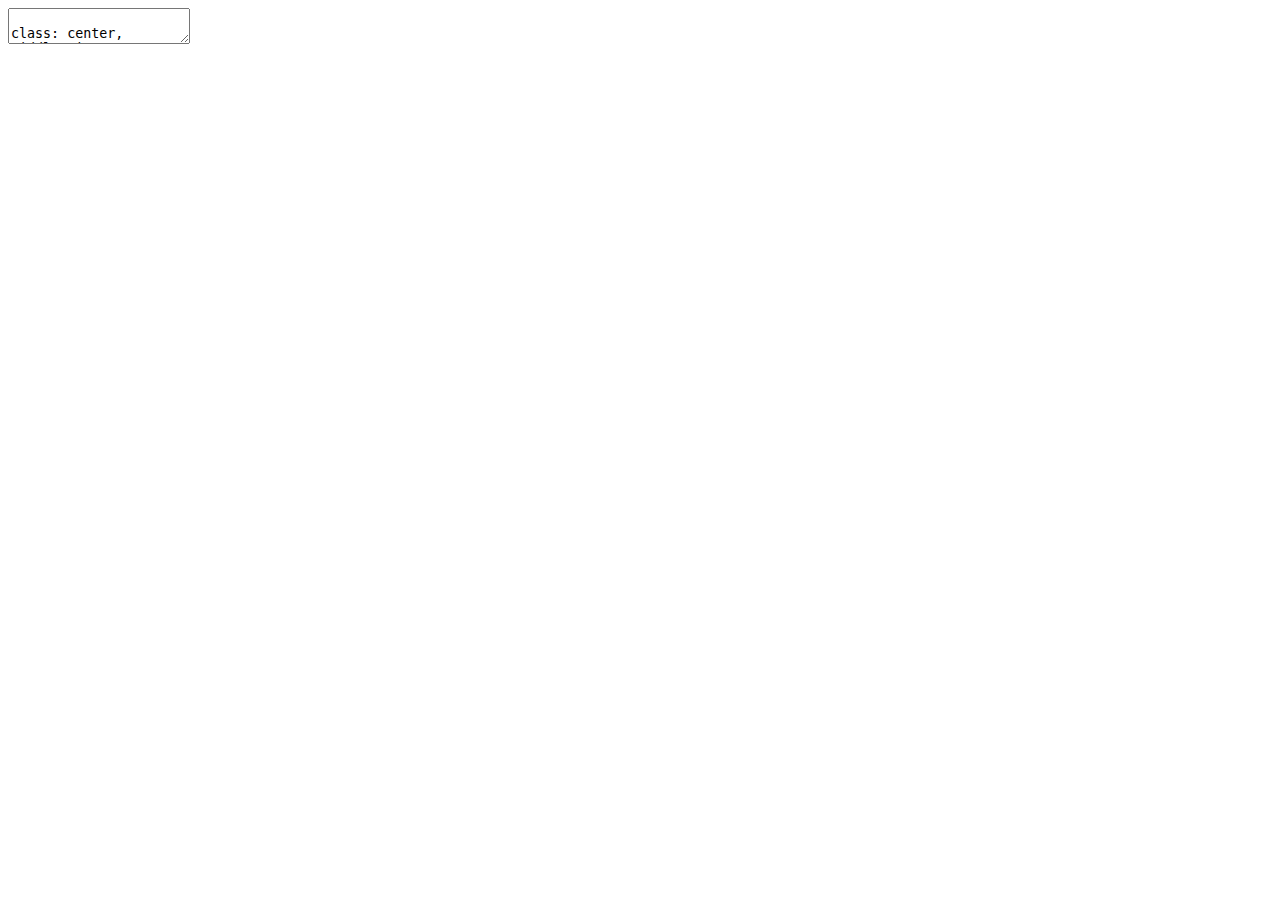
==== lecture_slides/index.html @ ee77949a "update ROC interpretation and add calibration slide" ====
<!DOCTYPE html>
<html lang="" xml:lang="">
  <head>
    <title>Risk Prediction</title>
    <meta charset="utf-8" />
    <meta name="author" content="Albert Henry" />
    <script src="libs/kePrint/kePrint.js"></script>
    <link href="libs/lightable/lightable.css" rel="stylesheet" />
    <link rel="stylesheet" href="xaringan-themer.css" type="text/css" />
  </head>
  <body>
    <textarea id="source">

class: center, middle, inverse
background-color: #1f2430





# .yellow[Risk Prediction]

### .yellow[Advanced Statistical Analysis]

### .yellow[Albert Henry]

&lt;br/&gt;

### .yellow[UCL Institute of Health Informatics]

Online slides (CC BY-SA-NC):

.accent[https://ihi-risk-teaching.netlify.app/]

---
## Learning objectives

This lecture will cover:

- __Deterministic__ and __probabilistic__ methods for prediction

- __2x2 contigency table__

- Measures to evaluate __model performance__ 

- Model validation

in the context of __binary risk prediction__

## Acknowledgements
Materials and data presented are based on previous slides prepared by L. Palla, D. Prieto, and E. Williamson


---
# Scenario

Consider a dataset consisting some variables collected from a group of individuals. We want to predict which individuals develop a certain __binary event `\(Y\)`__ in future.

__Examples__

| Population          | Available data                                                     | Outcome to predict                         |
|---------------------|--------------------------------------------------------------------|--------------------------------------------|
| Surgical patients   | age, sex, comorbidities, medications, severity of disease          | complications after surgery                |
| Covid-19 patients   | age, sex, vaccination status, virus strain, chest X-ray            | ICU admission within 10 days               |
| Healthy individuals | age, sex, lifestyle, socioeconomic status, genetics, lipid profile | myocardial infarction in 10-year follow-up |

---
### Deterministic vs probabilistic prediction

- __Deterministic:__

    - **Classify** each individual into one of the two possible outcomes.
    -  Often used in __(Supervised) Machine Learning__
    
- __Probabilistic:__
  
    - Assign each individual a **probability** of developing the outcome.
    - Often used in __Biostatistics__ and is known as __Risk Prediction*__

Both methods use individual-level data on a set of variables (or __predictors__) to develop a prediction model

.footnote[
__*__Other names: risk prediction model, predictive model, prognostic (or prediction) index or rule, and risk score
]

---
### Diagnostic vs Prognostic prediction
.center[
![:scale 67%](https://www.acpjournals.org/na101/home/literatum/publisher/acp/journals/content/aim/2015/aim.2015.162.issue-1/m14-0698/20200428/images/large/2ff1_box_a_schematic_representation_of_diagnostic_and_prognostic_prediction_modeling_studies.jpeg)

.smaller[Moons KGM, Altman DG, Reitsma JB, et al. Ann Intern Med. 2015 Jan 6;162(1):W1–73.]
]

---
## Example
__Who will develop myocardial infarction in the next 5 years?__


&lt;table class="table table-hover table-striped" style="font-size: 20px; margin-left: auto; margin-right: auto;"&gt;
 &lt;thead&gt;
  &lt;tr&gt;
   &lt;th style="text-align:center;background-color: #bbbbbb !important;"&gt; id &lt;/th&gt;
   &lt;th style="text-align:center;background-color: #bbbbbb !important;"&gt; age &lt;/th&gt;
   &lt;th style="text-align:center;background-color: #bbbbbb !important;"&gt; sex &lt;/th&gt;
   &lt;th style="text-align:center;background-color: #bbbbbb !important;"&gt; diabet &lt;/th&gt;
   &lt;th style="text-align:center;background-color: #bbbbbb !important;"&gt; SBP &lt;/th&gt;
   &lt;th style="text-align:center;background-color: #bbbbbb !important;"&gt; Classify &lt;/th&gt;
   &lt;th style="text-align:center;background-color: #bbbbbb !important;"&gt; Predict &lt;/th&gt;
   &lt;th style="text-align:center;background-color: #bbbbbb !important;"&gt; Observed &lt;/th&gt;
  &lt;/tr&gt;
 &lt;/thead&gt;
&lt;tbody&gt;
  &lt;tr&gt;
   &lt;td style="text-align:center;"&gt; 1 &lt;/td&gt;
   &lt;td style="text-align:center;"&gt; 35 &lt;/td&gt;
   &lt;td style="text-align:center;"&gt; F &lt;/td&gt;
   &lt;td style="text-align:center;"&gt; Yes &lt;/td&gt;
   &lt;td style="text-align:center;"&gt; 145 &lt;/td&gt;
   &lt;td style="text-align:center;"&gt;  &lt;/td&gt;
   &lt;td style="text-align:center;"&gt;  &lt;/td&gt;
   &lt;td style="text-align:center;"&gt;  &lt;/td&gt;
  &lt;/tr&gt;
  &lt;tr&gt;
   &lt;td style="text-align:center;"&gt; 2 &lt;/td&gt;
   &lt;td style="text-align:center;"&gt; 35 &lt;/td&gt;
   &lt;td style="text-align:center;"&gt; M &lt;/td&gt;
   &lt;td style="text-align:center;"&gt; No &lt;/td&gt;
   &lt;td style="text-align:center;"&gt; 130 &lt;/td&gt;
   &lt;td style="text-align:center;"&gt;  &lt;/td&gt;
   &lt;td style="text-align:center;"&gt;  &lt;/td&gt;
   &lt;td style="text-align:center;"&gt;  &lt;/td&gt;
  &lt;/tr&gt;
  &lt;tr&gt;
   &lt;td style="text-align:center;"&gt; 3 &lt;/td&gt;
   &lt;td style="text-align:center;"&gt; 55 &lt;/td&gt;
   &lt;td style="text-align:center;"&gt; F &lt;/td&gt;
   &lt;td style="text-align:center;"&gt; No &lt;/td&gt;
   &lt;td style="text-align:center;"&gt; 115 &lt;/td&gt;
   &lt;td style="text-align:center;"&gt;  &lt;/td&gt;
   &lt;td style="text-align:center;"&gt;  &lt;/td&gt;
   &lt;td style="text-align:center;"&gt;  &lt;/td&gt;
  &lt;/tr&gt;
  &lt;tr&gt;
   &lt;td style="text-align:center;"&gt; 4 &lt;/td&gt;
   &lt;td style="text-align:center;"&gt; 55 &lt;/td&gt;
   &lt;td style="text-align:center;"&gt; M &lt;/td&gt;
   &lt;td style="text-align:center;"&gt; Yes &lt;/td&gt;
   &lt;td style="text-align:center;"&gt; 170 &lt;/td&gt;
   &lt;td style="text-align:center;"&gt;  &lt;/td&gt;
   &lt;td style="text-align:center;"&gt;  &lt;/td&gt;
   &lt;td style="text-align:center;"&gt;  &lt;/td&gt;
  &lt;/tr&gt;
  &lt;tr&gt;
   &lt;td style="text-align:center;"&gt; 5 &lt;/td&gt;
   &lt;td style="text-align:center;"&gt; 65 &lt;/td&gt;
   &lt;td style="text-align:center;"&gt; F &lt;/td&gt;
   &lt;td style="text-align:center;"&gt; No &lt;/td&gt;
   &lt;td style="text-align:center;"&gt; 135 &lt;/td&gt;
   &lt;td style="text-align:center;"&gt;  &lt;/td&gt;
   &lt;td style="text-align:center;"&gt;  &lt;/td&gt;
   &lt;td style="text-align:center;"&gt;  &lt;/td&gt;
  &lt;/tr&gt;
  &lt;tr&gt;
   &lt;td style="text-align:center;"&gt; 6 &lt;/td&gt;
   &lt;td style="text-align:center;"&gt; 65 &lt;/td&gt;
   &lt;td style="text-align:center;"&gt; M &lt;/td&gt;
   &lt;td style="text-align:center;"&gt; Yes &lt;/td&gt;
   &lt;td style="text-align:center;"&gt; 140 &lt;/td&gt;
   &lt;td style="text-align:center;"&gt;  &lt;/td&gt;
   &lt;td style="text-align:center;"&gt;  &lt;/td&gt;
   &lt;td style="text-align:center;"&gt;  &lt;/td&gt;
  &lt;/tr&gt;
  &lt;tr&gt;
   &lt;td style="text-align:center;"&gt; 7 &lt;/td&gt;
   &lt;td style="text-align:center;"&gt; 75 &lt;/td&gt;
   &lt;td style="text-align:center;"&gt; M &lt;/td&gt;
   &lt;td style="text-align:center;"&gt; Yes &lt;/td&gt;
   &lt;td style="text-align:center;"&gt; 160 &lt;/td&gt;
   &lt;td style="text-align:center;"&gt;  &lt;/td&gt;
   &lt;td style="text-align:center;"&gt;  &lt;/td&gt;
   &lt;td style="text-align:center;"&gt;  &lt;/td&gt;
  &lt;/tr&gt;
  &lt;tr&gt;
   &lt;td style="text-align:center;"&gt; 8 &lt;/td&gt;
   &lt;td style="text-align:center;"&gt; 75 &lt;/td&gt;
   &lt;td style="text-align:center;"&gt; F &lt;/td&gt;
   &lt;td style="text-align:center;"&gt; No &lt;/td&gt;
   &lt;td style="text-align:center;"&gt; 130 &lt;/td&gt;
   &lt;td style="text-align:center;"&gt;  &lt;/td&gt;
   &lt;td style="text-align:center;"&gt;  &lt;/td&gt;
   &lt;td style="text-align:center;"&gt;  &lt;/td&gt;
  &lt;/tr&gt;
  &lt;tr&gt;
   &lt;td style="text-align:center;"&gt; 9 &lt;/td&gt;
   &lt;td style="text-align:center;"&gt; 85 &lt;/td&gt;
   &lt;td style="text-align:center;"&gt; F &lt;/td&gt;
   &lt;td style="text-align:center;"&gt; Yes &lt;/td&gt;
   &lt;td style="text-align:center;"&gt; 130 &lt;/td&gt;
   &lt;td style="text-align:center;"&gt;  &lt;/td&gt;
   &lt;td style="text-align:center;"&gt;  &lt;/td&gt;
   &lt;td style="text-align:center;"&gt;  &lt;/td&gt;
  &lt;/tr&gt;
  &lt;tr&gt;
   &lt;td style="text-align:center;"&gt; 10 &lt;/td&gt;
   &lt;td style="text-align:center;"&gt; 85 &lt;/td&gt;
   &lt;td style="text-align:center;"&gt; M &lt;/td&gt;
   &lt;td style="text-align:center;"&gt; No &lt;/td&gt;
   &lt;td style="text-align:center;"&gt; 160 &lt;/td&gt;
   &lt;td style="text-align:center;"&gt;  &lt;/td&gt;
   &lt;td style="text-align:center;"&gt;  &lt;/td&gt;
   &lt;td style="text-align:center;"&gt;  &lt;/td&gt;
  &lt;/tr&gt;
&lt;/tbody&gt;
&lt;/table&gt;

---
## Deterministic classification

Suppose we have a pre-calculated deterministic classification model `C`:

`C(age, sex, diabet, SBP) = 0 or 1`

&lt;table class="table table-hover table-striped" style="font-size: 20px; margin-left: auto; margin-right: auto;"&gt;
 &lt;thead&gt;
  &lt;tr&gt;
   &lt;th style="text-align:center;background-color: #bbbbbb !important;"&gt; id &lt;/th&gt;
   &lt;th style="text-align:center;background-color: #bbbbbb !important;"&gt; age &lt;/th&gt;
   &lt;th style="text-align:center;background-color: #bbbbbb !important;"&gt; sex &lt;/th&gt;
   &lt;th style="text-align:center;background-color: #bbbbbb !important;"&gt; diabet &lt;/th&gt;
   &lt;th style="text-align:center;background-color: #bbbbbb !important;"&gt; SBP &lt;/th&gt;
   &lt;th style="text-align:center;background-color: #bbbbbb !important;"&gt; Classify &lt;/th&gt;
   &lt;th style="text-align:center;background-color: #bbbbbb !important;"&gt; Predict &lt;/th&gt;
   &lt;th style="text-align:center;background-color: #bbbbbb !important;"&gt; Observed &lt;/th&gt;
  &lt;/tr&gt;
 &lt;/thead&gt;
&lt;tbody&gt;
  &lt;tr&gt;
   &lt;td style="text-align:center;"&gt; 1 &lt;/td&gt;
   &lt;td style="text-align:center;"&gt; 35 &lt;/td&gt;
   &lt;td style="text-align:center;"&gt; F &lt;/td&gt;
   &lt;td style="text-align:center;"&gt; Yes &lt;/td&gt;
   &lt;td style="text-align:center;"&gt; 145 &lt;/td&gt;
   &lt;td style="text-align:center;font-weight: bold;color: #0f4c81 !important;"&gt; No &lt;/td&gt;
   &lt;td style="text-align:center;"&gt;  &lt;/td&gt;
   &lt;td style="text-align:center;"&gt;  &lt;/td&gt;
  &lt;/tr&gt;
  &lt;tr&gt;
   &lt;td style="text-align:center;"&gt; 2 &lt;/td&gt;
   &lt;td style="text-align:center;"&gt; 35 &lt;/td&gt;
   &lt;td style="text-align:center;"&gt; M &lt;/td&gt;
   &lt;td style="text-align:center;"&gt; No &lt;/td&gt;
   &lt;td style="text-align:center;"&gt; 130 &lt;/td&gt;
   &lt;td style="text-align:center;font-weight: bold;color: #0f4c81 !important;"&gt; No &lt;/td&gt;
   &lt;td style="text-align:center;"&gt;  &lt;/td&gt;
   &lt;td style="text-align:center;"&gt;  &lt;/td&gt;
  &lt;/tr&gt;
  &lt;tr&gt;
   &lt;td style="text-align:center;"&gt; 3 &lt;/td&gt;
   &lt;td style="text-align:center;"&gt; 55 &lt;/td&gt;
   &lt;td style="text-align:center;"&gt; F &lt;/td&gt;
   &lt;td style="text-align:center;"&gt; No &lt;/td&gt;
   &lt;td style="text-align:center;"&gt; 115 &lt;/td&gt;
   &lt;td style="text-align:center;font-weight: bold;color: #0f4c81 !important;"&gt; No &lt;/td&gt;
   &lt;td style="text-align:center;"&gt;  &lt;/td&gt;
   &lt;td style="text-align:center;"&gt;  &lt;/td&gt;
  &lt;/tr&gt;
  &lt;tr&gt;
   &lt;td style="text-align:center;"&gt; 4 &lt;/td&gt;
   &lt;td style="text-align:center;"&gt; 55 &lt;/td&gt;
   &lt;td style="text-align:center;"&gt; M &lt;/td&gt;
   &lt;td style="text-align:center;"&gt; Yes &lt;/td&gt;
   &lt;td style="text-align:center;"&gt; 170 &lt;/td&gt;
   &lt;td style="text-align:center;font-weight: bold;color: #0f4c81 !important;"&gt; Yes &lt;/td&gt;
   &lt;td style="text-align:center;"&gt;  &lt;/td&gt;
   &lt;td style="text-align:center;"&gt;  &lt;/td&gt;
  &lt;/tr&gt;
  &lt;tr&gt;
   &lt;td style="text-align:center;"&gt; 5 &lt;/td&gt;
   &lt;td style="text-align:center;"&gt; 65 &lt;/td&gt;
   &lt;td style="text-align:center;"&gt; F &lt;/td&gt;
   &lt;td style="text-align:center;"&gt; No &lt;/td&gt;
   &lt;td style="text-align:center;"&gt; 135 &lt;/td&gt;
   &lt;td style="text-align:center;font-weight: bold;color: #0f4c81 !important;"&gt; No &lt;/td&gt;
   &lt;td style="text-align:center;"&gt;  &lt;/td&gt;
   &lt;td style="text-align:center;"&gt;  &lt;/td&gt;
  &lt;/tr&gt;
  &lt;tr&gt;
   &lt;td style="text-align:center;"&gt; 6 &lt;/td&gt;
   &lt;td style="text-align:center;"&gt; 65 &lt;/td&gt;
   &lt;td style="text-align:center;"&gt; M &lt;/td&gt;
   &lt;td style="text-align:center;"&gt; Yes &lt;/td&gt;
   &lt;td style="text-align:center;"&gt; 140 &lt;/td&gt;
   &lt;td style="text-align:center;font-weight: bold;color: #0f4c81 !important;"&gt; Yes &lt;/td&gt;
   &lt;td style="text-align:center;"&gt;  &lt;/td&gt;
   &lt;td style="text-align:center;"&gt;  &lt;/td&gt;
  &lt;/tr&gt;
  &lt;tr&gt;
   &lt;td style="text-align:center;"&gt; 7 &lt;/td&gt;
   &lt;td style="text-align:center;"&gt; 75 &lt;/td&gt;
   &lt;td style="text-align:center;"&gt; M &lt;/td&gt;
   &lt;td style="text-align:center;"&gt; Yes &lt;/td&gt;
   &lt;td style="text-align:center;"&gt; 160 &lt;/td&gt;
   &lt;td style="text-align:center;font-weight: bold;color: #0f4c81 !important;"&gt; Yes &lt;/td&gt;
   &lt;td style="text-align:center;"&gt;  &lt;/td&gt;
   &lt;td style="text-align:center;"&gt;  &lt;/td&gt;
  &lt;/tr&gt;
  &lt;tr&gt;
   &lt;td style="text-align:center;"&gt; 8 &lt;/td&gt;
   &lt;td style="text-align:center;"&gt; 75 &lt;/td&gt;
   &lt;td style="text-align:center;"&gt; F &lt;/td&gt;
   &lt;td style="text-align:center;"&gt; No &lt;/td&gt;
   &lt;td style="text-align:center;"&gt; 130 &lt;/td&gt;
   &lt;td style="text-align:center;font-weight: bold;color: #0f4c81 !important;"&gt; No &lt;/td&gt;
   &lt;td style="text-align:center;"&gt;  &lt;/td&gt;
   &lt;td style="text-align:center;"&gt;  &lt;/td&gt;
  &lt;/tr&gt;
  &lt;tr&gt;
   &lt;td style="text-align:center;"&gt; 9 &lt;/td&gt;
   &lt;td style="text-align:center;"&gt; 85 &lt;/td&gt;
   &lt;td style="text-align:center;"&gt; F &lt;/td&gt;
   &lt;td style="text-align:center;"&gt; Yes &lt;/td&gt;
   &lt;td style="text-align:center;"&gt; 130 &lt;/td&gt;
   &lt;td style="text-align:center;font-weight: bold;color: #0f4c81 !important;"&gt; Yes &lt;/td&gt;
   &lt;td style="text-align:center;"&gt;  &lt;/td&gt;
   &lt;td style="text-align:center;"&gt;  &lt;/td&gt;
  &lt;/tr&gt;
  &lt;tr&gt;
   &lt;td style="text-align:center;"&gt; 10 &lt;/td&gt;
   &lt;td style="text-align:center;"&gt; 85 &lt;/td&gt;
   &lt;td style="text-align:center;"&gt; M &lt;/td&gt;
   &lt;td style="text-align:center;"&gt; No &lt;/td&gt;
   &lt;td style="text-align:center;"&gt; 160 &lt;/td&gt;
   &lt;td style="text-align:center;font-weight: bold;color: #0f4c81 !important;"&gt; Yes &lt;/td&gt;
   &lt;td style="text-align:center;"&gt;  &lt;/td&gt;
   &lt;td style="text-align:center;"&gt;  &lt;/td&gt;
  &lt;/tr&gt;
&lt;/tbody&gt;
&lt;/table&gt;
---
## Probabilistic prediction

Suppose we have a pre-calculated probabilistic prediction model `P`:

`P(age, sex, diabet, SBP) = [0, 1]`

&lt;table class="table table-hover table-striped" style="font-size: 20px; margin-left: auto; margin-right: auto;"&gt;
 &lt;thead&gt;
  &lt;tr&gt;
   &lt;th style="text-align:center;background-color: #bbbbbb !important;"&gt; id &lt;/th&gt;
   &lt;th style="text-align:center;background-color: #bbbbbb !important;"&gt; age &lt;/th&gt;
   &lt;th style="text-align:center;background-color: #bbbbbb !important;"&gt; sex &lt;/th&gt;
   &lt;th style="text-align:center;background-color: #bbbbbb !important;"&gt; diabet &lt;/th&gt;
   &lt;th style="text-align:center;background-color: #bbbbbb !important;"&gt; SBP &lt;/th&gt;
   &lt;th style="text-align:center;background-color: #bbbbbb !important;"&gt; Classify &lt;/th&gt;
   &lt;th style="text-align:center;background-color: #bbbbbb !important;"&gt; Predict &lt;/th&gt;
   &lt;th style="text-align:center;background-color: #bbbbbb !important;"&gt; Observed &lt;/th&gt;
  &lt;/tr&gt;
 &lt;/thead&gt;
&lt;tbody&gt;
  &lt;tr&gt;
   &lt;td style="text-align:center;"&gt; 1 &lt;/td&gt;
   &lt;td style="text-align:center;"&gt; 35 &lt;/td&gt;
   &lt;td style="text-align:center;"&gt; F &lt;/td&gt;
   &lt;td style="text-align:center;"&gt; Yes &lt;/td&gt;
   &lt;td style="text-align:center;"&gt; 145 &lt;/td&gt;
   &lt;td style="text-align:center;font-weight: bold;color: #0f4c81 !important;"&gt; No &lt;/td&gt;
   &lt;td style="text-align:center;font-weight: bold;color: #0f4c81 !important;"&gt; 0.15 &lt;/td&gt;
   &lt;td style="text-align:center;"&gt;  &lt;/td&gt;
  &lt;/tr&gt;
  &lt;tr&gt;
   &lt;td style="text-align:center;"&gt; 2 &lt;/td&gt;
   &lt;td style="text-align:center;"&gt; 35 &lt;/td&gt;
   &lt;td style="text-align:center;"&gt; M &lt;/td&gt;
   &lt;td style="text-align:center;"&gt; No &lt;/td&gt;
   &lt;td style="text-align:center;"&gt; 130 &lt;/td&gt;
   &lt;td style="text-align:center;font-weight: bold;color: #0f4c81 !important;"&gt; No &lt;/td&gt;
   &lt;td style="text-align:center;font-weight: bold;color: #0f4c81 !important;"&gt; 0.05 &lt;/td&gt;
   &lt;td style="text-align:center;"&gt;  &lt;/td&gt;
  &lt;/tr&gt;
  &lt;tr&gt;
   &lt;td style="text-align:center;"&gt; 3 &lt;/td&gt;
   &lt;td style="text-align:center;"&gt; 55 &lt;/td&gt;
   &lt;td style="text-align:center;"&gt; F &lt;/td&gt;
   &lt;td style="text-align:center;"&gt; No &lt;/td&gt;
   &lt;td style="text-align:center;"&gt; 115 &lt;/td&gt;
   &lt;td style="text-align:center;font-weight: bold;color: #0f4c81 !important;"&gt; No &lt;/td&gt;
   &lt;td style="text-align:center;font-weight: bold;color: #0f4c81 !important;"&gt; 0.10 &lt;/td&gt;
   &lt;td style="text-align:center;"&gt;  &lt;/td&gt;
  &lt;/tr&gt;
  &lt;tr&gt;
   &lt;td style="text-align:center;"&gt; 4 &lt;/td&gt;
   &lt;td style="text-align:center;"&gt; 55 &lt;/td&gt;
   &lt;td style="text-align:center;"&gt; M &lt;/td&gt;
   &lt;td style="text-align:center;"&gt; Yes &lt;/td&gt;
   &lt;td style="text-align:center;"&gt; 170 &lt;/td&gt;
   &lt;td style="text-align:center;font-weight: bold;color: #0f4c81 !important;"&gt; Yes &lt;/td&gt;
   &lt;td style="text-align:center;font-weight: bold;color: #0f4c81 !important;"&gt; 0.55 &lt;/td&gt;
   &lt;td style="text-align:center;"&gt;  &lt;/td&gt;
  &lt;/tr&gt;
  &lt;tr&gt;
   &lt;td style="text-align:center;"&gt; 5 &lt;/td&gt;
   &lt;td style="text-align:center;"&gt; 65 &lt;/td&gt;
   &lt;td style="text-align:center;"&gt; F &lt;/td&gt;
   &lt;td style="text-align:center;"&gt; No &lt;/td&gt;
   &lt;td style="text-align:center;"&gt; 135 &lt;/td&gt;
   &lt;td style="text-align:center;font-weight: bold;color: #0f4c81 !important;"&gt; No &lt;/td&gt;
   &lt;td style="text-align:center;font-weight: bold;color: #0f4c81 !important;"&gt; 0.30 &lt;/td&gt;
   &lt;td style="text-align:center;"&gt;  &lt;/td&gt;
  &lt;/tr&gt;
  &lt;tr&gt;
   &lt;td style="text-align:center;"&gt; 6 &lt;/td&gt;
   &lt;td style="text-align:center;"&gt; 65 &lt;/td&gt;
   &lt;td style="text-align:center;"&gt; M &lt;/td&gt;
   &lt;td style="text-align:center;"&gt; Yes &lt;/td&gt;
   &lt;td style="text-align:center;"&gt; 140 &lt;/td&gt;
   &lt;td style="text-align:center;font-weight: bold;color: #0f4c81 !important;"&gt; Yes &lt;/td&gt;
   &lt;td style="text-align:center;font-weight: bold;color: #0f4c81 !important;"&gt; 0.52 &lt;/td&gt;
   &lt;td style="text-align:center;"&gt;  &lt;/td&gt;
  &lt;/tr&gt;
  &lt;tr&gt;
   &lt;td style="text-align:center;"&gt; 7 &lt;/td&gt;
   &lt;td style="text-align:center;"&gt; 75 &lt;/td&gt;
   &lt;td style="text-align:center;"&gt; M &lt;/td&gt;
   &lt;td style="text-align:center;"&gt; Yes &lt;/td&gt;
   &lt;td style="text-align:center;"&gt; 160 &lt;/td&gt;
   &lt;td style="text-align:center;font-weight: bold;color: #0f4c81 !important;"&gt; Yes &lt;/td&gt;
   &lt;td style="text-align:center;font-weight: bold;color: #0f4c81 !important;"&gt; 0.60 &lt;/td&gt;
   &lt;td style="text-align:center;"&gt;  &lt;/td&gt;
  &lt;/tr&gt;
  &lt;tr&gt;
   &lt;td style="text-align:center;"&gt; 8 &lt;/td&gt;
   &lt;td style="text-align:center;"&gt; 75 &lt;/td&gt;
   &lt;td style="text-align:center;"&gt; F &lt;/td&gt;
   &lt;td style="text-align:center;"&gt; No &lt;/td&gt;
   &lt;td style="text-align:center;"&gt; 130 &lt;/td&gt;
   &lt;td style="text-align:center;font-weight: bold;color: #0f4c81 !important;"&gt; No &lt;/td&gt;
   &lt;td style="text-align:center;font-weight: bold;color: #0f4c81 !important;"&gt; 0.40 &lt;/td&gt;
   &lt;td style="text-align:center;"&gt;  &lt;/td&gt;
  &lt;/tr&gt;
  &lt;tr&gt;
   &lt;td style="text-align:center;"&gt; 9 &lt;/td&gt;
   &lt;td style="text-align:center;"&gt; 85 &lt;/td&gt;
   &lt;td style="text-align:center;"&gt; F &lt;/td&gt;
   &lt;td style="text-align:center;"&gt; Yes &lt;/td&gt;
   &lt;td style="text-align:center;"&gt; 130 &lt;/td&gt;
   &lt;td style="text-align:center;font-weight: bold;color: #0f4c81 !important;"&gt; Yes &lt;/td&gt;
   &lt;td style="text-align:center;font-weight: bold;color: #0f4c81 !important;"&gt; 0.55 &lt;/td&gt;
   &lt;td style="text-align:center;"&gt;  &lt;/td&gt;
  &lt;/tr&gt;
  &lt;tr&gt;
   &lt;td style="text-align:center;"&gt; 10 &lt;/td&gt;
   &lt;td style="text-align:center;"&gt; 85 &lt;/td&gt;
   &lt;td style="text-align:center;"&gt; M &lt;/td&gt;
   &lt;td style="text-align:center;"&gt; No &lt;/td&gt;
   &lt;td style="text-align:center;"&gt; 160 &lt;/td&gt;
   &lt;td style="text-align:center;font-weight: bold;color: #0f4c81 !important;"&gt; Yes &lt;/td&gt;
   &lt;td style="text-align:center;font-weight: bold;color: #0f4c81 !important;"&gt; 0.60 &lt;/td&gt;
   &lt;td style="text-align:center;"&gt;  &lt;/td&gt;
  &lt;/tr&gt;
&lt;/tbody&gt;
&lt;/table&gt;
---
## Observation
... after 5 years follow-up

&lt;table class="table table-hover table-striped" style="font-size: 20px; margin-left: auto; margin-right: auto;"&gt;
 &lt;thead&gt;
  &lt;tr&gt;
   &lt;th style="text-align:center;background-color: #bbbbbb !important;"&gt; id &lt;/th&gt;
   &lt;th style="text-align:center;background-color: #bbbbbb !important;"&gt; age &lt;/th&gt;
   &lt;th style="text-align:center;background-color: #bbbbbb !important;"&gt; sex &lt;/th&gt;
   &lt;th style="text-align:center;background-color: #bbbbbb !important;"&gt; diabet &lt;/th&gt;
   &lt;th style="text-align:center;background-color: #bbbbbb !important;"&gt; SBP &lt;/th&gt;
   &lt;th style="text-align:center;background-color: #bbbbbb !important;"&gt; Classify &lt;/th&gt;
   &lt;th style="text-align:center;background-color: #bbbbbb !important;"&gt; Predict &lt;/th&gt;
   &lt;th style="text-align:center;background-color: #bbbbbb !important;"&gt; Observed &lt;/th&gt;
  &lt;/tr&gt;
 &lt;/thead&gt;
&lt;tbody&gt;
  &lt;tr&gt;
   &lt;td style="text-align:center;"&gt; 1 &lt;/td&gt;
   &lt;td style="text-align:center;"&gt; 35 &lt;/td&gt;
   &lt;td style="text-align:center;"&gt; F &lt;/td&gt;
   &lt;td style="text-align:center;"&gt; Yes &lt;/td&gt;
   &lt;td style="text-align:center;"&gt; 145 &lt;/td&gt;
   &lt;td style="text-align:center;font-weight: bold;color: #0f4c81 !important;"&gt; No &lt;/td&gt;
   &lt;td style="text-align:center;font-weight: bold;color: #0f4c81 !important;"&gt; 0.15 &lt;/td&gt;
   &lt;td style="text-align:center;font-weight: bold;color: #0f4c81 !important;"&gt; No &lt;/td&gt;
  &lt;/tr&gt;
  &lt;tr&gt;
   &lt;td style="text-align:center;"&gt; 2 &lt;/td&gt;
   &lt;td style="text-align:center;"&gt; 35 &lt;/td&gt;
   &lt;td style="text-align:center;"&gt; M &lt;/td&gt;
   &lt;td style="text-align:center;"&gt; No &lt;/td&gt;
   &lt;td style="text-align:center;"&gt; 130 &lt;/td&gt;
   &lt;td style="text-align:center;font-weight: bold;color: #0f4c81 !important;"&gt; No &lt;/td&gt;
   &lt;td style="text-align:center;font-weight: bold;color: #0f4c81 !important;"&gt; 0.05 &lt;/td&gt;
   &lt;td style="text-align:center;font-weight: bold;color: #0f4c81 !important;"&gt; No &lt;/td&gt;
  &lt;/tr&gt;
  &lt;tr&gt;
   &lt;td style="text-align:center;"&gt; 3 &lt;/td&gt;
   &lt;td style="text-align:center;"&gt; 55 &lt;/td&gt;
   &lt;td style="text-align:center;"&gt; F &lt;/td&gt;
   &lt;td style="text-align:center;"&gt; No &lt;/td&gt;
   &lt;td style="text-align:center;"&gt; 115 &lt;/td&gt;
   &lt;td style="text-align:center;font-weight: bold;color: #0f4c81 !important;"&gt; No &lt;/td&gt;
   &lt;td style="text-align:center;font-weight: bold;color: #0f4c81 !important;"&gt; 0.10 &lt;/td&gt;
   &lt;td style="text-align:center;font-weight: bold;color: #0f4c81 !important;"&gt; No &lt;/td&gt;
  &lt;/tr&gt;
  &lt;tr&gt;
   &lt;td style="text-align:center;"&gt; 4 &lt;/td&gt;
   &lt;td style="text-align:center;"&gt; 55 &lt;/td&gt;
   &lt;td style="text-align:center;"&gt; M &lt;/td&gt;
   &lt;td style="text-align:center;"&gt; Yes &lt;/td&gt;
   &lt;td style="text-align:center;"&gt; 170 &lt;/td&gt;
   &lt;td style="text-align:center;font-weight: bold;color: #0f4c81 !important;"&gt; Yes &lt;/td&gt;
   &lt;td style="text-align:center;font-weight: bold;color: #0f4c81 !important;"&gt; 0.55 &lt;/td&gt;
   &lt;td style="text-align:center;font-weight: bold;color: #0f4c81 !important;"&gt; No &lt;/td&gt;
  &lt;/tr&gt;
  &lt;tr&gt;
   &lt;td style="text-align:center;"&gt; 5 &lt;/td&gt;
   &lt;td style="text-align:center;"&gt; 65 &lt;/td&gt;
   &lt;td style="text-align:center;"&gt; F &lt;/td&gt;
   &lt;td style="text-align:center;"&gt; No &lt;/td&gt;
   &lt;td style="text-align:center;"&gt; 135 &lt;/td&gt;
   &lt;td style="text-align:center;font-weight: bold;color: #0f4c81 !important;"&gt; No &lt;/td&gt;
   &lt;td style="text-align:center;font-weight: bold;color: #0f4c81 !important;"&gt; 0.30 &lt;/td&gt;
   &lt;td style="text-align:center;font-weight: bold;color: #0f4c81 !important;"&gt; Yes &lt;/td&gt;
  &lt;/tr&gt;
  &lt;tr&gt;
   &lt;td style="text-align:center;"&gt; 6 &lt;/td&gt;
   &lt;td style="text-align:center;"&gt; 65 &lt;/td&gt;
   &lt;td style="text-align:center;"&gt; M &lt;/td&gt;
   &lt;td style="text-align:center;"&gt; Yes &lt;/td&gt;
   &lt;td style="text-align:center;"&gt; 140 &lt;/td&gt;
   &lt;td style="text-align:center;font-weight: bold;color: #0f4c81 !important;"&gt; Yes &lt;/td&gt;
   &lt;td style="text-align:center;font-weight: bold;color: #0f4c81 !important;"&gt; 0.52 &lt;/td&gt;
   &lt;td style="text-align:center;font-weight: bold;color: #0f4c81 !important;"&gt; No &lt;/td&gt;
  &lt;/tr&gt;
  &lt;tr&gt;
   &lt;td style="text-align:center;"&gt; 7 &lt;/td&gt;
   &lt;td style="text-align:center;"&gt; 75 &lt;/td&gt;
   &lt;td style="text-align:center;"&gt; M &lt;/td&gt;
   &lt;td style="text-align:center;"&gt; Yes &lt;/td&gt;
   &lt;td style="text-align:center;"&gt; 160 &lt;/td&gt;
   &lt;td style="text-align:center;font-weight: bold;color: #0f4c81 !important;"&gt; Yes &lt;/td&gt;
   &lt;td style="text-align:center;font-weight: bold;color: #0f4c81 !important;"&gt; 0.60 &lt;/td&gt;
   &lt;td style="text-align:center;font-weight: bold;color: #0f4c81 !important;"&gt; Yes &lt;/td&gt;
  &lt;/tr&gt;
  &lt;tr&gt;
   &lt;td style="text-align:center;"&gt; 8 &lt;/td&gt;
   &lt;td style="text-align:center;"&gt; 75 &lt;/td&gt;
   &lt;td style="text-align:center;"&gt; F &lt;/td&gt;
   &lt;td style="text-align:center;"&gt; No &lt;/td&gt;
   &lt;td style="text-align:center;"&gt; 130 &lt;/td&gt;
   &lt;td style="text-align:center;font-weight: bold;color: #0f4c81 !important;"&gt; No &lt;/td&gt;
   &lt;td style="text-align:center;font-weight: bold;color: #0f4c81 !important;"&gt; 0.40 &lt;/td&gt;
   &lt;td style="text-align:center;font-weight: bold;color: #0f4c81 !important;"&gt; No &lt;/td&gt;
  &lt;/tr&gt;
  &lt;tr&gt;
   &lt;td style="text-align:center;"&gt; 9 &lt;/td&gt;
   &lt;td style="text-align:center;"&gt; 85 &lt;/td&gt;
   &lt;td style="text-align:center;"&gt; F &lt;/td&gt;
   &lt;td style="text-align:center;"&gt; Yes &lt;/td&gt;
   &lt;td style="text-align:center;"&gt; 130 &lt;/td&gt;
   &lt;td style="text-align:center;font-weight: bold;color: #0f4c81 !important;"&gt; Yes &lt;/td&gt;
   &lt;td style="text-align:center;font-weight: bold;color: #0f4c81 !important;"&gt; 0.55 &lt;/td&gt;
   &lt;td style="text-align:center;font-weight: bold;color: #0f4c81 !important;"&gt; Yes &lt;/td&gt;
  &lt;/tr&gt;
  &lt;tr&gt;
   &lt;td style="text-align:center;"&gt; 10 &lt;/td&gt;
   &lt;td style="text-align:center;"&gt; 85 &lt;/td&gt;
   &lt;td style="text-align:center;"&gt; M &lt;/td&gt;
   &lt;td style="text-align:center;"&gt; No &lt;/td&gt;
   &lt;td style="text-align:center;"&gt; 160 &lt;/td&gt;
   &lt;td style="text-align:center;font-weight: bold;color: #0f4c81 !important;"&gt; Yes &lt;/td&gt;
   &lt;td style="text-align:center;font-weight: bold;color: #0f4c81 !important;"&gt; 0.60 &lt;/td&gt;
   &lt;td style="text-align:center;font-weight: bold;color: #0f4c81 !important;"&gt; Yes &lt;/td&gt;
  &lt;/tr&gt;
&lt;/tbody&gt;
&lt;/table&gt;

---
## Model validation

.large[
* Both __`C`__ and __`P`__ models are not always correct in predicting the outcome

* The goal of model validation is to evaluate model performance by
__comparing predictions against observed values__.

* For binary prediction, model validation usually starts with creating a 2x2 contigency table / confusion matrix consisting all four possible __pairs of predicted-observed values__
]

---
### 2x2 Contigency table /  Confusion matrix
.pull-left[
&lt;table class="table table-hover table-striped" style="font-size: 20px; margin-left: auto; margin-right: auto;"&gt;
 &lt;thead&gt;
  &lt;tr&gt;
   &lt;th style="text-align:center;background-color: #bbbbbb !important;"&gt; id &lt;/th&gt;
   &lt;th style="text-align:center;background-color: #bbbbbb !important;"&gt; Predicted &lt;/th&gt;
   &lt;th style="text-align:center;background-color: #bbbbbb !important;"&gt; Observed &lt;/th&gt;
  &lt;/tr&gt;
 &lt;/thead&gt;
&lt;tbody&gt;
  &lt;tr&gt;
   &lt;td style="text-align:center;"&gt; 1 &lt;/td&gt;
   &lt;td style="text-align:center;"&gt; No &lt;/td&gt;
   &lt;td style="text-align:center;"&gt; No &lt;/td&gt;
  &lt;/tr&gt;
  &lt;tr&gt;
   &lt;td style="text-align:center;"&gt; 2 &lt;/td&gt;
   &lt;td style="text-align:center;"&gt; No &lt;/td&gt;
   &lt;td style="text-align:center;"&gt; No &lt;/td&gt;
  &lt;/tr&gt;
  &lt;tr&gt;
   &lt;td style="text-align:center;"&gt; 3 &lt;/td&gt;
   &lt;td style="text-align:center;"&gt; No &lt;/td&gt;
   &lt;td style="text-align:center;"&gt; No &lt;/td&gt;
  &lt;/tr&gt;
  &lt;tr&gt;
   &lt;td style="text-align:center;"&gt; 4 &lt;/td&gt;
   &lt;td style="text-align:center;"&gt; Yes &lt;/td&gt;
   &lt;td style="text-align:center;"&gt; No &lt;/td&gt;
  &lt;/tr&gt;
  &lt;tr&gt;
   &lt;td style="text-align:center;"&gt; 5 &lt;/td&gt;
   &lt;td style="text-align:center;"&gt; No &lt;/td&gt;
   &lt;td style="text-align:center;"&gt; Yes &lt;/td&gt;
  &lt;/tr&gt;
  &lt;tr&gt;
   &lt;td style="text-align:center;"&gt; 6 &lt;/td&gt;
   &lt;td style="text-align:center;"&gt; Yes &lt;/td&gt;
   &lt;td style="text-align:center;"&gt; No &lt;/td&gt;
  &lt;/tr&gt;
  &lt;tr&gt;
   &lt;td style="text-align:center;"&gt; 7 &lt;/td&gt;
   &lt;td style="text-align:center;"&gt; Yes &lt;/td&gt;
   &lt;td style="text-align:center;"&gt; Yes &lt;/td&gt;
  &lt;/tr&gt;
  &lt;tr&gt;
   &lt;td style="text-align:center;"&gt; 8 &lt;/td&gt;
   &lt;td style="text-align:center;"&gt; No &lt;/td&gt;
   &lt;td style="text-align:center;"&gt; No &lt;/td&gt;
  &lt;/tr&gt;
  &lt;tr&gt;
   &lt;td style="text-align:center;"&gt; 9 &lt;/td&gt;
   &lt;td style="text-align:center;"&gt; Yes &lt;/td&gt;
   &lt;td style="text-align:center;"&gt; Yes &lt;/td&gt;
  &lt;/tr&gt;
  &lt;tr&gt;
   &lt;td style="text-align:center;"&gt; 10 &lt;/td&gt;
   &lt;td style="text-align:center;"&gt; Yes &lt;/td&gt;
   &lt;td style="text-align:center;"&gt; Yes &lt;/td&gt;
  &lt;/tr&gt;
&lt;/tbody&gt;
&lt;/table&gt;
]

--
.pull-right[
&lt;table class="table table-hover table-striped" style="font-size: 20px; margin-left: auto; margin-right: auto;"&gt;
 &lt;thead&gt;
  &lt;tr&gt;
   &lt;th style="text-align:center;background-color: #bbbbbb !important;"&gt; Predicted &lt;/th&gt;
   &lt;th style="text-align:center;background-color: #bbbbbb !important;"&gt; Observed &lt;/th&gt;
   &lt;th style="text-align:center;background-color: #bbbbbb !important;"&gt; Count &lt;/th&gt;
  &lt;/tr&gt;
 &lt;/thead&gt;
&lt;tbody&gt;
  &lt;tr&gt;
   &lt;td style="text-align:center;"&gt; Yes &lt;/td&gt;
   &lt;td style="text-align:center;"&gt; Yes &lt;/td&gt;
   &lt;td style="text-align:center;"&gt; 3 &lt;/td&gt;
  &lt;/tr&gt;
  &lt;tr&gt;
   &lt;td style="text-align:center;"&gt; Yes &lt;/td&gt;
   &lt;td style="text-align:center;"&gt; No &lt;/td&gt;
   &lt;td style="text-align:center;"&gt; 2 &lt;/td&gt;
  &lt;/tr&gt;
  &lt;tr&gt;
   &lt;td style="text-align:center;"&gt; No &lt;/td&gt;
   &lt;td style="text-align:center;"&gt; Yes &lt;/td&gt;
   &lt;td style="text-align:center;"&gt; 1 &lt;/td&gt;
  &lt;/tr&gt;
  &lt;tr&gt;
   &lt;td style="text-align:center;"&gt; No &lt;/td&gt;
   &lt;td style="text-align:center;"&gt; No &lt;/td&gt;
   &lt;td style="text-align:center;"&gt; 4 &lt;/td&gt;
  &lt;/tr&gt;
&lt;/tbody&gt;
&lt;/table&gt;

&lt;br/&gt;

&lt;table class="table table-hover table-striped" style="font-size: 20px; margin-left: auto; margin-right: auto;"&gt;
 &lt;thead&gt;
  &lt;tr&gt;
   &lt;th style="text-align:center;background-color: #bbbbbb !important;"&gt; Predicted &lt;/th&gt;
   &lt;th style="text-align:center;background-color: #bbbbbb !important;"&gt; Observed &lt;/th&gt;
   &lt;th style="text-align:center;background-color: #bbbbbb !important;"&gt; Term &lt;/th&gt;
  &lt;/tr&gt;
 &lt;/thead&gt;
&lt;tbody&gt;
  &lt;tr&gt;
   &lt;td style="text-align:center;"&gt; + &lt;/td&gt;
   &lt;td style="text-align:center;"&gt; + &lt;/td&gt;
   &lt;td style="text-align:center;font-weight: bold;color: #0f4c81 !important;"&gt; True Positive &lt;/td&gt;
  &lt;/tr&gt;
  &lt;tr&gt;
   &lt;td style="text-align:center;"&gt; + &lt;/td&gt;
   &lt;td style="text-align:center;"&gt; - &lt;/td&gt;
   &lt;td style="text-align:center;font-weight: bold;color: #0f4c81 !important;"&gt; False Positive &lt;/td&gt;
  &lt;/tr&gt;
  &lt;tr&gt;
   &lt;td style="text-align:center;"&gt; - &lt;/td&gt;
   &lt;td style="text-align:center;"&gt; + &lt;/td&gt;
   &lt;td style="text-align:center;font-weight: bold;color: #0f4c81 !important;"&gt; False Negative &lt;/td&gt;
  &lt;/tr&gt;
  &lt;tr&gt;
   &lt;td style="text-align:center;"&gt; - &lt;/td&gt;
   &lt;td style="text-align:center;"&gt; - &lt;/td&gt;
   &lt;td style="text-align:center;font-weight: bold;color: #0f4c81 !important;"&gt; True Negative &lt;/td&gt;
  &lt;/tr&gt;
&lt;/tbody&gt;
&lt;/table&gt;
]

---
### 2x2 Contigency table /  Confusion matrix

.small[
.pull-left[
&lt;table class="table" style="margin-left: auto; margin-right: auto;"&gt;
 &lt;thead&gt;
&lt;tr&gt;
&lt;th style="empty-cells: hide;border-bottom:hidden;" colspan="1"&gt;&lt;/th&gt;
&lt;th style="border-bottom:hidden;padding-bottom:0; padding-left:3px;padding-right:3px;text-align: center; " colspan="2"&gt;&lt;div style="border-bottom: 1px solid #ddd; padding-bottom: 5px; "&gt;Observed&lt;/div&gt;&lt;/th&gt;
&lt;/tr&gt;
  &lt;tr&gt;
   &lt;th style="text-align:center;"&gt; Predicted &lt;/th&gt;
   &lt;th style="text-align:center;"&gt; + &lt;/th&gt;
   &lt;th style="text-align:center;"&gt; - &lt;/th&gt;
  &lt;/tr&gt;
 &lt;/thead&gt;
&lt;tbody&gt;
  &lt;tr&gt;
   &lt;td style="text-align:center;font-weight: bold;color: #101010 !important;background-color: #f0f0f0 !important;"&gt; + &lt;/td&gt;
   &lt;td style="text-align:center;width: 4cm; background-color: #fafafa !important;"&gt; 3 &lt;/td&gt;
   &lt;td style="text-align:center;width: 4cm; background-color: #fafafa !important;"&gt; 2 &lt;/td&gt;
  &lt;/tr&gt;
  &lt;tr&gt;
   &lt;td style="text-align:center;font-weight: bold;color: #101010 !important;background-color: #f0f0f0 !important;"&gt; - &lt;/td&gt;
   &lt;td style="text-align:center;width: 4cm; background-color: #fafafa !important;"&gt; 1 &lt;/td&gt;
   &lt;td style="text-align:center;width: 4cm; background-color: #fafafa !important;"&gt; 4 &lt;/td&gt;
  &lt;/tr&gt;
&lt;/tbody&gt;
&lt;/table&gt;
]

.pull-right[
&lt;table class="table" style="margin-left: auto; margin-right: auto;"&gt;
 &lt;thead&gt;
&lt;tr&gt;
&lt;th style="empty-cells: hide;border-bottom:hidden;" colspan="1"&gt;&lt;/th&gt;
&lt;th style="border-bottom:hidden;padding-bottom:0; padding-left:3px;padding-right:3px;text-align: center; " colspan="2"&gt;&lt;div style="border-bottom: 1px solid #ddd; padding-bottom: 5px; "&gt;Observed&lt;/div&gt;&lt;/th&gt;
&lt;/tr&gt;
  &lt;tr&gt;
   &lt;th style="text-align:center;"&gt; Predicted &lt;/th&gt;
   &lt;th style="text-align:center;"&gt; + &lt;/th&gt;
   &lt;th style="text-align:center;"&gt; - &lt;/th&gt;
  &lt;/tr&gt;
 &lt;/thead&gt;
&lt;tbody&gt;
  &lt;tr&gt;
   &lt;td style="text-align:center;font-weight: bold;color: #101010 !important;background-color: #f0f0f0 !important;"&gt; + &lt;/td&gt;
   &lt;td style="text-align:center;width: 4cm; background-color: #fafafa !important;"&gt; True Positive &lt;/td&gt;
   &lt;td style="text-align:center;width: 4cm; background-color: #fafafa !important;"&gt; False Negative &lt;/td&gt;
  &lt;/tr&gt;
  &lt;tr&gt;
   &lt;td style="text-align:center;font-weight: bold;color: #101010 !important;background-color: #f0f0f0 !important;"&gt; - &lt;/td&gt;
   &lt;td style="text-align:center;width: 4cm; background-color: #fafafa !important;"&gt; False Positive &lt;/td&gt;
   &lt;td style="text-align:center;width: 4cm; background-color: #fafafa !important;"&gt; Ture Negative &lt;/td&gt;
  &lt;/tr&gt;
&lt;/tbody&gt;
&lt;/table&gt;
]

&lt;br/&gt;
With 2 x 2 contigency table, we can calculate several useful metrices* to evaluate model performance, including:
* sensitivity, recall, hit rate, or true positive rate (TPR)
* specificity, selectivity or true negative rate (TNR)
* precision or positive predictive value (PPV)
* negative predictive value (NPV)
&lt;br/&gt;
]

.smaller[
*for a full list, refer to [Wikipedia entry for Confusion matrix](https://en.wikipedia.org/wiki/Confusion_matrix)
]

---
## Sensitivity

* a.k.a __True Positive Rate__, __Recall__

* Probability of __correctly predicting the event__

* Given you are someone who will __have the event__, what is the probability of a __positive classification__?

&lt;br/&gt;

.pull-left[
&lt;table class="table" style="margin-left: auto; margin-right: auto;"&gt;
 &lt;thead&gt;
&lt;tr&gt;
&lt;th style="empty-cells: hide;border-bottom:hidden;" colspan="1"&gt;&lt;/th&gt;
&lt;th style="border-bottom:hidden;padding-bottom:0; padding-left:3px;padding-right:3px;text-align: center; " colspan="2"&gt;&lt;div style="border-bottom: 1px solid #ddd; padding-bottom: 5px; "&gt;Observed&lt;/div&gt;&lt;/th&gt;
&lt;/tr&gt;
  &lt;tr&gt;
   &lt;th style="text-align:center;"&gt; Predicted &lt;/th&gt;
   &lt;th style="text-align:center;"&gt; + &lt;/th&gt;
   &lt;th style="text-align:center;"&gt; - &lt;/th&gt;
  &lt;/tr&gt;
 &lt;/thead&gt;
&lt;tbody&gt;
  &lt;tr&gt;
   &lt;td style="text-align:center;font-weight: bold;background-color: #f0f0f0 !important;"&gt; + &lt;/td&gt;
   &lt;td style="text-align:center;width: 4cm; color: #0f4c81 !important;background-color: #fafafa !important;background-color: #98FB98 !important;"&gt; TP &lt;/td&gt;
   &lt;td style="text-align:center;width: 4cm; color: #0f4c81 !important;background-color: #fafafa !important;"&gt; FP &lt;/td&gt;
  &lt;/tr&gt;
  &lt;tr&gt;
   &lt;td style="text-align:center;font-weight: bold;background-color: #f0f0f0 !important;"&gt; - &lt;/td&gt;
   &lt;td style="text-align:center;width: 4cm; color: #0f4c81 !important;background-color: #fafafa !important;background-color: #98FB98 !important;"&gt; FN &lt;/td&gt;
   &lt;td style="text-align:center;width: 4cm; color: #0f4c81 !important;background-color: #fafafa !important;"&gt; TN &lt;/td&gt;
  &lt;/tr&gt;
&lt;/tbody&gt;
&lt;/table&gt;
]

.pull-right[

.small[
`$${Sensitivity}=\frac{\sum{True~Positive}}{\sum{Observed~Positive}}$$`
`$${Sensitivity}=\frac{TP}{TP + FN}$$`
]
]

---
## Specificity

* a.k.a __Selectivity__, __True Negative Rate__

* Probability of __correctly predicting the__ ___non-___
__event__

* Given you are someone who will ___not___ __have the event__, what is the probability of a __negative classification__?

&lt;br/&gt;

.pull-left[
&lt;table class="table" style="margin-left: auto; margin-right: auto;"&gt;
 &lt;thead&gt;
&lt;tr&gt;
&lt;th style="empty-cells: hide;border-bottom:hidden;" colspan="1"&gt;&lt;/th&gt;
&lt;th style="border-bottom:hidden;padding-bottom:0; padding-left:3px;padding-right:3px;text-align: center; " colspan="2"&gt;&lt;div style="border-bottom: 1px solid #ddd; padding-bottom: 5px; "&gt;Observed&lt;/div&gt;&lt;/th&gt;
&lt;/tr&gt;
  &lt;tr&gt;
   &lt;th style="text-align:center;"&gt; Predicted &lt;/th&gt;
   &lt;th style="text-align:center;"&gt; + &lt;/th&gt;
   &lt;th style="text-align:center;"&gt; - &lt;/th&gt;
  &lt;/tr&gt;
 &lt;/thead&gt;
&lt;tbody&gt;
  &lt;tr&gt;
   &lt;td style="text-align:center;font-weight: bold;background-color: #f0f0f0 !important;"&gt; + &lt;/td&gt;
   &lt;td style="text-align:center;width: 4cm; color: #0f4c81 !important;background-color: #fafafa !important;"&gt; TP &lt;/td&gt;
   &lt;td style="text-align:center;width: 4cm; color: #0f4c81 !important;background-color: #fafafa !important;background-color: #98FB98 !important;"&gt; FP &lt;/td&gt;
  &lt;/tr&gt;
  &lt;tr&gt;
   &lt;td style="text-align:center;font-weight: bold;background-color: #f0f0f0 !important;"&gt; - &lt;/td&gt;
   &lt;td style="text-align:center;width: 4cm; color: #0f4c81 !important;background-color: #fafafa !important;"&gt; FN &lt;/td&gt;
   &lt;td style="text-align:center;width: 4cm; color: #0f4c81 !important;background-color: #fafafa !important;background-color: #98FB98 !important;"&gt; TN &lt;/td&gt;
  &lt;/tr&gt;
&lt;/tbody&gt;
&lt;/table&gt;
]

.pull-right[

.small[
`$${Specificity}=\frac{\sum{True~Negative}}{\sum{Observed~Negative}}$$`
`$${Specificity}=\frac{TN}{TN + FP}$$`
]
]

---
## Positive predictive value (PPV)

* Probability of __having the event__ given a __positive classification__

* __Positively correlated__ with __disease prevalence__

&lt;br/&gt;&lt;br/&gt;&lt;br/&gt;

.pull-left[
&lt;table class="table" style="margin-left: auto; margin-right: auto;"&gt;
 &lt;thead&gt;
&lt;tr&gt;
&lt;th style="empty-cells: hide;border-bottom:hidden;" colspan="1"&gt;&lt;/th&gt;
&lt;th style="border-bottom:hidden;padding-bottom:0; padding-left:3px;padding-right:3px;text-align: center; " colspan="2"&gt;&lt;div style="border-bottom: 1px solid #ddd; padding-bottom: 5px; "&gt;Observed&lt;/div&gt;&lt;/th&gt;
&lt;/tr&gt;
  &lt;tr&gt;
   &lt;th style="text-align:center;"&gt; Predicted &lt;/th&gt;
   &lt;th style="text-align:center;"&gt; + &lt;/th&gt;
   &lt;th style="text-align:center;"&gt; - &lt;/th&gt;
  &lt;/tr&gt;
 &lt;/thead&gt;
&lt;tbody&gt;
  &lt;tr&gt;
   &lt;td style="text-align:center;background-color: #98FB98 !important;font-weight: bold;background-color: #f0f0f0 !important;"&gt; + &lt;/td&gt;
   &lt;td style="text-align:center;width: 4cm; color: #0f4c81 !important;background-color: #fafafa !important;background-color: #98FB98 !important;"&gt; TP &lt;/td&gt;
   &lt;td style="text-align:center;width: 4cm; color: #0f4c81 !important;background-color: #fafafa !important;background-color: #98FB98 !important;"&gt; FP &lt;/td&gt;
  &lt;/tr&gt;
  &lt;tr&gt;
   &lt;td style="text-align:center;font-weight: bold;background-color: #f0f0f0 !important;"&gt; - &lt;/td&gt;
   &lt;td style="text-align:center;width: 4cm; color: #0f4c81 !important;background-color: #fafafa !important;"&gt; FN &lt;/td&gt;
   &lt;td style="text-align:center;width: 4cm; color: #0f4c81 !important;background-color: #fafafa !important;"&gt; TN &lt;/td&gt;
  &lt;/tr&gt;
&lt;/tbody&gt;
&lt;/table&gt;
]

.pull-right[

.small[
`$${PPV}=\frac{\sum{True~Positive}}{\sum{Predicted~Positive}}$$`
`$${PPV}=\frac{TP}{TP + FP}$$`
]
]

---
## Negative predictive value (NPV)

* Probability of ___not___ __having the event__ given a __negative classification__

* __Negatively correlated__ with __disease prevalence__

&lt;br/&gt;&lt;br/&gt;&lt;br/&gt;
.pull-left[
&lt;table class="table" style="margin-left: auto; margin-right: auto;"&gt;
 &lt;thead&gt;
&lt;tr&gt;
&lt;th style="empty-cells: hide;border-bottom:hidden;" colspan="1"&gt;&lt;/th&gt;
&lt;th style="border-bottom:hidden;padding-bottom:0; padding-left:3px;padding-right:3px;text-align: center; " colspan="2"&gt;&lt;div style="border-bottom: 1px solid #ddd; padding-bottom: 5px; "&gt;Observed&lt;/div&gt;&lt;/th&gt;
&lt;/tr&gt;
  &lt;tr&gt;
   &lt;th style="text-align:center;"&gt; Predicted &lt;/th&gt;
   &lt;th style="text-align:center;"&gt; + &lt;/th&gt;
   &lt;th style="text-align:center;"&gt; - &lt;/th&gt;
  &lt;/tr&gt;
 &lt;/thead&gt;
&lt;tbody&gt;
  &lt;tr&gt;
   &lt;td style="text-align:center;font-weight: bold;background-color: #f0f0f0 !important;"&gt; + &lt;/td&gt;
   &lt;td style="text-align:center;width: 4cm; color: #0f4c81 !important;background-color: #fafafa !important;"&gt; TP &lt;/td&gt;
   &lt;td style="text-align:center;width: 4cm; color: #0f4c81 !important;background-color: #fafafa !important;"&gt; FP &lt;/td&gt;
  &lt;/tr&gt;
  &lt;tr&gt;
   &lt;td style="text-align:center;background-color: #98FB98 !important;font-weight: bold;background-color: #f0f0f0 !important;"&gt; - &lt;/td&gt;
   &lt;td style="text-align:center;width: 4cm; color: #0f4c81 !important;background-color: #fafafa !important;background-color: #98FB98 !important;"&gt; FN &lt;/td&gt;
   &lt;td style="text-align:center;width: 4cm; color: #0f4c81 !important;background-color: #fafafa !important;background-color: #98FB98 !important;"&gt; TN &lt;/td&gt;
  &lt;/tr&gt;
&lt;/tbody&gt;
&lt;/table&gt;
]

.pull-right[

.small[
`$${NPV}=\frac{\sum{True~Negative}}{\sum{Predicted~Negative}}$$`
`$${NPV}=\frac{TN}{TN + FN}$$`
]
]
---
### Comparing _classifications_ with observations

&lt;table class="table" style="margin-left: auto; margin-right: auto;"&gt;
 &lt;thead&gt;
&lt;tr&gt;
&lt;th style="empty-cells: hide;border-bottom:hidden;" colspan="1"&gt;&lt;/th&gt;
&lt;th style="border-bottom:hidden;padding-bottom:0; padding-left:3px;padding-right:3px;text-align: center; " colspan="2"&gt;&lt;div style="border-bottom: 1px solid #ddd; padding-bottom: 5px; "&gt;Observed&lt;/div&gt;&lt;/th&gt;
&lt;th style="empty-cells: hide;border-bottom:hidden;" colspan="1"&gt;&lt;/th&gt;
&lt;/tr&gt;
  &lt;tr&gt;
   &lt;th style="text-align:center;"&gt; Predicted &lt;/th&gt;
   &lt;th style="text-align:center;"&gt; + &lt;/th&gt;
   &lt;th style="text-align:center;"&gt; - &lt;/th&gt;
   &lt;th style="text-align:center;"&gt; Total &lt;/th&gt;
  &lt;/tr&gt;
 &lt;/thead&gt;
&lt;tbody&gt;
  &lt;tr&gt;
   &lt;td style="text-align:center;font-weight: bold;color: #101010 !important;background-color: #f0f0f0 !important;"&gt; + &lt;/td&gt;
   &lt;td style="text-align:center;width: 4cm; background-color: #fafafa !important;"&gt; 3 &lt;/td&gt;
   &lt;td style="text-align:center;width: 4cm; background-color: #fafafa !important;"&gt; 2 &lt;/td&gt;
   &lt;td style="text-align:center;width: 4cm; background-color: #fafafa !important;font-weight: bold;color: #0f4c81 !important;background-color: #f0f0f0 !important;"&gt; 5 &lt;/td&gt;
  &lt;/tr&gt;
  &lt;tr&gt;
   &lt;td style="text-align:center;font-weight: bold;color: #101010 !important;background-color: #f0f0f0 !important;"&gt; - &lt;/td&gt;
   &lt;td style="text-align:center;width: 4cm; background-color: #fafafa !important;"&gt; 1 &lt;/td&gt;
   &lt;td style="text-align:center;width: 4cm; background-color: #fafafa !important;"&gt; 4 &lt;/td&gt;
   &lt;td style="text-align:center;width: 4cm; background-color: #fafafa !important;font-weight: bold;color: #0f4c81 !important;background-color: #f0f0f0 !important;"&gt; 5 &lt;/td&gt;
  &lt;/tr&gt;
  &lt;tr&gt;
   &lt;td style="text-align:center;font-weight: bold;color: #0f4c81 !important;background-color: #f0f0f0 !important;font-weight: bold;color: #101010 !important;background-color: #f0f0f0 !important;"&gt; Total &lt;/td&gt;
   &lt;td style="text-align:center;width: 4cm; background-color: #fafafa !important;font-weight: bold;color: #0f4c81 !important;background-color: #f0f0f0 !important;"&gt; 4 &lt;/td&gt;
   &lt;td style="text-align:center;width: 4cm; background-color: #fafafa !important;font-weight: bold;color: #0f4c81 !important;background-color: #f0f0f0 !important;"&gt; 6 &lt;/td&gt;
   &lt;td style="text-align:center;width: 4cm; background-color: #fafafa !important;font-weight: bold;color: #0f4c81 !important;background-color: #f0f0f0 !important;font-weight: bold;color: #0f4c81 !important;background-color: #f0f0f0 !important;"&gt; 10 &lt;/td&gt;
  &lt;/tr&gt;
&lt;/tbody&gt;
&lt;/table&gt;


.large[
.pull-left[
Sensitivity __= ?__

Specificity __= ?__
]

.pull-right[
PPV __= ?__

NPV __= ?__
]
]

---
### Comparing _classifications_ with observations

&lt;table class="table" style="margin-left: auto; margin-right: auto;"&gt;
 &lt;thead&gt;
&lt;tr&gt;
&lt;th style="empty-cells: hide;border-bottom:hidden;" colspan="1"&gt;&lt;/th&gt;
&lt;th style="border-bottom:hidden;padding-bottom:0; padding-left:3px;padding-right:3px;text-align: center; " colspan="2"&gt;&lt;div style="border-bottom: 1px solid #ddd; padding-bottom: 5px; "&gt;Observed&lt;/div&gt;&lt;/th&gt;
&lt;th style="empty-cells: hide;border-bottom:hidden;" colspan="1"&gt;&lt;/th&gt;
&lt;/tr&gt;
  &lt;tr&gt;
   &lt;th style="text-align:center;"&gt; Predicted &lt;/th&gt;
   &lt;th style="text-align:center;"&gt; + &lt;/th&gt;
   &lt;th style="text-align:center;"&gt; - &lt;/th&gt;
   &lt;th style="text-align:center;"&gt; Total &lt;/th&gt;
  &lt;/tr&gt;
 &lt;/thead&gt;
&lt;tbody&gt;
  &lt;tr&gt;
   &lt;td style="text-align:center;font-weight: bold;color: #101010 !important;background-color: #f0f0f0 !important;"&gt; + &lt;/td&gt;
   &lt;td style="text-align:center;width: 4cm; background-color: #fafafa !important;"&gt; 3 &lt;/td&gt;
   &lt;td style="text-align:center;width: 4cm; background-color: #fafafa !important;"&gt; 2 &lt;/td&gt;
   &lt;td style="text-align:center;width: 4cm; background-color: #fafafa !important;font-weight: bold;color: #0f4c81 !important;background-color: #f0f0f0 !important;"&gt; 5 &lt;/td&gt;
  &lt;/tr&gt;
  &lt;tr&gt;
   &lt;td style="text-align:center;font-weight: bold;color: #101010 !important;background-color: #f0f0f0 !important;"&gt; - &lt;/td&gt;
   &lt;td style="text-align:center;width: 4cm; background-color: #fafafa !important;"&gt; 1 &lt;/td&gt;
   &lt;td style="text-align:center;width: 4cm; background-color: #fafafa !important;"&gt; 4 &lt;/td&gt;
   &lt;td style="text-align:center;width: 4cm; background-color: #fafafa !important;font-weight: bold;color: #0f4c81 !important;background-color: #f0f0f0 !important;"&gt; 5 &lt;/td&gt;
  &lt;/tr&gt;
  &lt;tr&gt;
   &lt;td style="text-align:center;font-weight: bold;color: #0f4c81 !important;background-color: #f0f0f0 !important;font-weight: bold;color: #101010 !important;background-color: #f0f0f0 !important;"&gt; Total &lt;/td&gt;
   &lt;td style="text-align:center;width: 4cm; background-color: #fafafa !important;font-weight: bold;color: #0f4c81 !important;background-color: #f0f0f0 !important;"&gt; 4 &lt;/td&gt;
   &lt;td style="text-align:center;width: 4cm; background-color: #fafafa !important;font-weight: bold;color: #0f4c81 !important;background-color: #f0f0f0 !important;"&gt; 6 &lt;/td&gt;
   &lt;td style="text-align:center;width: 4cm; background-color: #fafafa !important;font-weight: bold;color: #0f4c81 !important;background-color: #f0f0f0 !important;font-weight: bold;color: #0f4c81 !important;background-color: #f0f0f0 !important;"&gt; 10 &lt;/td&gt;
  &lt;/tr&gt;
&lt;/tbody&gt;
&lt;/table&gt;


.large[
.pull-left[
Sensitivity __= 3/4 = 0.75__

Specificity __= 4/6 = 0.67__
]

.pull-right[
PPV __= 3/5 = 0.6__

NPV __= 4/5 = 0.8__
]
]
---
### Comparing _predictions_ with observations

.small[

Order by risk and choose a __cut-off point__ to classify as "Yes", e.g.

__"Yes" if probability (P) &gt; 0.1__

&lt;table class="table" style="margin-left: auto; margin-right: auto;"&gt;
 &lt;thead&gt;
  &lt;tr&gt;
   &lt;th style="text-align:right;"&gt; id &lt;/th&gt;
   &lt;th style="text-align:right;"&gt; Predict &lt;/th&gt;
   &lt;th style="text-align:left;"&gt; Observed &lt;/th&gt;
   &lt;th style="text-align:left;"&gt; Prob &amp;gt;0.1 &lt;/th&gt;
  &lt;/tr&gt;
 &lt;/thead&gt;
&lt;tbody&gt;
  &lt;tr&gt;
   &lt;td style="text-align:right;"&gt; 2 &lt;/td&gt;
   &lt;td style="text-align:right;"&gt; 0.05 &lt;/td&gt;
   &lt;td style="text-align:left;"&gt; No &lt;/td&gt;
   &lt;td style="text-align:left;"&gt; &lt;span style="     color: red !important;"&gt;No&lt;/span&gt; &lt;/td&gt;
  &lt;/tr&gt;
  &lt;tr&gt;
   &lt;td style="text-align:right;"&gt; 3 &lt;/td&gt;
   &lt;td style="text-align:right;"&gt; 0.10 &lt;/td&gt;
   &lt;td style="text-align:left;"&gt; No &lt;/td&gt;
   &lt;td style="text-align:left;"&gt; &lt;span style="     color: red !important;"&gt;No&lt;/span&gt; &lt;/td&gt;
  &lt;/tr&gt;
  &lt;tr&gt;
   &lt;td style="text-align:right;"&gt; 1 &lt;/td&gt;
   &lt;td style="text-align:right;"&gt; 0.15 &lt;/td&gt;
   &lt;td style="text-align:left;"&gt; No &lt;/td&gt;
   &lt;td style="text-align:left;"&gt; &lt;span style="     color: green !important;"&gt;Yes&lt;/span&gt; &lt;/td&gt;
  &lt;/tr&gt;
  &lt;tr&gt;
   &lt;td style="text-align:right;"&gt; 5 &lt;/td&gt;
   &lt;td style="text-align:right;"&gt; 0.30 &lt;/td&gt;
   &lt;td style="text-align:left;"&gt; Yes &lt;/td&gt;
   &lt;td style="text-align:left;"&gt; &lt;span style="     color: green !important;"&gt;Yes&lt;/span&gt; &lt;/td&gt;
  &lt;/tr&gt;
  &lt;tr&gt;
   &lt;td style="text-align:right;"&gt; 8 &lt;/td&gt;
   &lt;td style="text-align:right;"&gt; 0.40 &lt;/td&gt;
   &lt;td style="text-align:left;"&gt; No &lt;/td&gt;
   &lt;td style="text-align:left;"&gt; &lt;span style="     color: green !important;"&gt;Yes&lt;/span&gt; &lt;/td&gt;
  &lt;/tr&gt;
  &lt;tr&gt;
   &lt;td style="text-align:right;"&gt; 6 &lt;/td&gt;
   &lt;td style="text-align:right;"&gt; 0.52 &lt;/td&gt;
   &lt;td style="text-align:left;"&gt; No &lt;/td&gt;
   &lt;td style="text-align:left;"&gt; &lt;span style="     color: green !important;"&gt;Yes&lt;/span&gt; &lt;/td&gt;
  &lt;/tr&gt;
  &lt;tr&gt;
   &lt;td style="text-align:right;"&gt; 4 &lt;/td&gt;
   &lt;td style="text-align:right;"&gt; 0.55 &lt;/td&gt;
   &lt;td style="text-align:left;"&gt; No &lt;/td&gt;
   &lt;td style="text-align:left;"&gt; &lt;span style="     color: green !important;"&gt;Yes&lt;/span&gt; &lt;/td&gt;
  &lt;/tr&gt;
  &lt;tr&gt;
   &lt;td style="text-align:right;"&gt; 9 &lt;/td&gt;
   &lt;td style="text-align:right;"&gt; 0.55 &lt;/td&gt;
   &lt;td style="text-align:left;"&gt; Yes &lt;/td&gt;
   &lt;td style="text-align:left;"&gt; &lt;span style="     color: green !important;"&gt;Yes&lt;/span&gt; &lt;/td&gt;
  &lt;/tr&gt;
  &lt;tr&gt;
   &lt;td style="text-align:right;"&gt; 7 &lt;/td&gt;
   &lt;td style="text-align:right;"&gt; 0.60 &lt;/td&gt;
   &lt;td style="text-align:left;"&gt; Yes &lt;/td&gt;
   &lt;td style="text-align:left;"&gt; &lt;span style="     color: green !important;"&gt;Yes&lt;/span&gt; &lt;/td&gt;
  &lt;/tr&gt;
  &lt;tr&gt;
   &lt;td style="text-align:right;"&gt; 10 &lt;/td&gt;
   &lt;td style="text-align:right;"&gt; 0.60 &lt;/td&gt;
   &lt;td style="text-align:left;"&gt; Yes &lt;/td&gt;
   &lt;td style="text-align:left;"&gt; &lt;span style="     color: green !important;"&gt;Yes&lt;/span&gt; &lt;/td&gt;
  &lt;/tr&gt;
&lt;/tbody&gt;
&lt;/table&gt;

]

---
### Cut-off point: _Yes_ if P &gt; 0.1

&lt;table class="table" style="margin-left: auto; margin-right: auto;"&gt;
 &lt;thead&gt;
&lt;tr&gt;
&lt;th style="empty-cells: hide;border-bottom:hidden;" colspan="1"&gt;&lt;/th&gt;
&lt;th style="border-bottom:hidden;padding-bottom:0; padding-left:3px;padding-right:3px;text-align: center; " colspan="2"&gt;&lt;div style="border-bottom: 1px solid #ddd; padding-bottom: 5px; "&gt;Observed&lt;/div&gt;&lt;/th&gt;
&lt;th style="empty-cells: hide;border-bottom:hidden;" colspan="1"&gt;&lt;/th&gt;
&lt;/tr&gt;
  &lt;tr&gt;
   &lt;th style="text-align:center;"&gt; Predicted &lt;/th&gt;
   &lt;th style="text-align:center;"&gt; + &lt;/th&gt;
   &lt;th style="text-align:center;"&gt; - &lt;/th&gt;
   &lt;th style="text-align:center;"&gt; Total &lt;/th&gt;
  &lt;/tr&gt;
 &lt;/thead&gt;
&lt;tbody&gt;
  &lt;tr&gt;
   &lt;td style="text-align:center;font-weight: bold;color: #101010 !important;background-color: #f0f0f0 !important;"&gt; + &lt;/td&gt;
   &lt;td style="text-align:center;width: 4cm; background-color: #fafafa !important;"&gt; 4 &lt;/td&gt;
   &lt;td style="text-align:center;width: 4cm; background-color: #fafafa !important;"&gt; 4 &lt;/td&gt;
   &lt;td style="text-align:center;width: 4cm; background-color: #fafafa !important;font-weight: bold;color: #0f4c81 !important;background-color: #f0f0f0 !important;"&gt; 8 &lt;/td&gt;
  &lt;/tr&gt;
  &lt;tr&gt;
   &lt;td style="text-align:center;font-weight: bold;color: #101010 !important;background-color: #f0f0f0 !important;"&gt; - &lt;/td&gt;
   &lt;td style="text-align:center;width: 4cm; background-color: #fafafa !important;"&gt; 0 &lt;/td&gt;
   &lt;td style="text-align:center;width: 4cm; background-color: #fafafa !important;"&gt; 2 &lt;/td&gt;
   &lt;td style="text-align:center;width: 4cm; background-color: #fafafa !important;font-weight: bold;color: #0f4c81 !important;background-color: #f0f0f0 !important;"&gt; 2 &lt;/td&gt;
  &lt;/tr&gt;
  &lt;tr&gt;
   &lt;td style="text-align:center;font-weight: bold;color: #0f4c81 !important;background-color: #f0f0f0 !important;font-weight: bold;color: #101010 !important;background-color: #f0f0f0 !important;"&gt; Total &lt;/td&gt;
   &lt;td style="text-align:center;width: 4cm; background-color: #fafafa !important;font-weight: bold;color: #0f4c81 !important;background-color: #f0f0f0 !important;"&gt; 4 &lt;/td&gt;
   &lt;td style="text-align:center;width: 4cm; background-color: #fafafa !important;font-weight: bold;color: #0f4c81 !important;background-color: #f0f0f0 !important;"&gt; 6 &lt;/td&gt;
   &lt;td style="text-align:center;width: 4cm; background-color: #fafafa !important;font-weight: bold;color: #0f4c81 !important;background-color: #f0f0f0 !important;font-weight: bold;color: #0f4c81 !important;background-color: #f0f0f0 !important;"&gt; 10 &lt;/td&gt;
  &lt;/tr&gt;
&lt;/tbody&gt;
&lt;/table&gt;


.large[
.pull-left[
Sensitivity __= 4/4 = 1__

Specificity __= 2/6 = 0.33__
]

.pull-right[
PPV __= 4/8 = 0.5__

NPV __= 2/2 = 1__
]

]

&lt;br/&gt;&lt;br/&gt;

Higher sensitivity, lower specificity than the classification algorithm
---
### Cut-off point: _Yes_ if P &gt; 0.4

.small[

&lt;table class="table" style="margin-left: auto; margin-right: auto;"&gt;
 &lt;thead&gt;
  &lt;tr&gt;
   &lt;th style="text-align:right;"&gt; id &lt;/th&gt;
   &lt;th style="text-align:right;"&gt; Predict &lt;/th&gt;
   &lt;th style="text-align:left;"&gt; Observed &lt;/th&gt;
   &lt;th style="text-align:left;"&gt; Prob &amp;gt;0.4 &lt;/th&gt;
  &lt;/tr&gt;
 &lt;/thead&gt;
&lt;tbody&gt;
  &lt;tr&gt;
   &lt;td style="text-align:right;"&gt; 2 &lt;/td&gt;
   &lt;td style="text-align:right;"&gt; 0.05 &lt;/td&gt;
   &lt;td style="text-align:left;"&gt; No &lt;/td&gt;
   &lt;td style="text-align:left;"&gt; &lt;span style="     color: red !important;"&gt;No&lt;/span&gt; &lt;/td&gt;
  &lt;/tr&gt;
  &lt;tr&gt;
   &lt;td style="text-align:right;"&gt; 3 &lt;/td&gt;
   &lt;td style="text-align:right;"&gt; 0.10 &lt;/td&gt;
   &lt;td style="text-align:left;"&gt; No &lt;/td&gt;
   &lt;td style="text-align:left;"&gt; &lt;span style="     color: red !important;"&gt;No&lt;/span&gt; &lt;/td&gt;
  &lt;/tr&gt;
  &lt;tr&gt;
   &lt;td style="text-align:right;"&gt; 1 &lt;/td&gt;
   &lt;td style="text-align:right;"&gt; 0.15 &lt;/td&gt;
   &lt;td style="text-align:left;"&gt; No &lt;/td&gt;
   &lt;td style="text-align:left;"&gt; &lt;span style="     color: red !important;"&gt;No&lt;/span&gt; &lt;/td&gt;
  &lt;/tr&gt;
  &lt;tr&gt;
   &lt;td style="text-align:right;"&gt; 5 &lt;/td&gt;
   &lt;td style="text-align:right;"&gt; 0.30 &lt;/td&gt;
   &lt;td style="text-align:left;"&gt; Yes &lt;/td&gt;
   &lt;td style="text-align:left;"&gt; &lt;span style="     color: red !important;"&gt;No&lt;/span&gt; &lt;/td&gt;
  &lt;/tr&gt;
  &lt;tr&gt;
   &lt;td style="text-align:right;"&gt; 8 &lt;/td&gt;
   &lt;td style="text-align:right;"&gt; 0.40 &lt;/td&gt;
   &lt;td style="text-align:left;"&gt; No &lt;/td&gt;
   &lt;td style="text-align:left;"&gt; &lt;span style="     color: red !important;"&gt;No&lt;/span&gt; &lt;/td&gt;
  &lt;/tr&gt;
  &lt;tr&gt;
   &lt;td style="text-align:right;"&gt; 6 &lt;/td&gt;
   &lt;td style="text-align:right;"&gt; 0.52 &lt;/td&gt;
   &lt;td style="text-align:left;"&gt; No &lt;/td&gt;
   &lt;td style="text-align:left;"&gt; &lt;span style="     color: green !important;"&gt;Yes&lt;/span&gt; &lt;/td&gt;
  &lt;/tr&gt;
  &lt;tr&gt;
   &lt;td style="text-align:right;"&gt; 4 &lt;/td&gt;
   &lt;td style="text-align:right;"&gt; 0.55 &lt;/td&gt;
   &lt;td style="text-align:left;"&gt; No &lt;/td&gt;
   &lt;td style="text-align:left;"&gt; &lt;span style="     color: green !important;"&gt;Yes&lt;/span&gt; &lt;/td&gt;
  &lt;/tr&gt;
  &lt;tr&gt;
   &lt;td style="text-align:right;"&gt; 9 &lt;/td&gt;
   &lt;td style="text-align:right;"&gt; 0.55 &lt;/td&gt;
   &lt;td style="text-align:left;"&gt; Yes &lt;/td&gt;
   &lt;td style="text-align:left;"&gt; &lt;span style="     color: green !important;"&gt;Yes&lt;/span&gt; &lt;/td&gt;
  &lt;/tr&gt;
  &lt;tr&gt;
   &lt;td style="text-align:right;"&gt; 7 &lt;/td&gt;
   &lt;td style="text-align:right;"&gt; 0.60 &lt;/td&gt;
   &lt;td style="text-align:left;"&gt; Yes &lt;/td&gt;
   &lt;td style="text-align:left;"&gt; &lt;span style="     color: green !important;"&gt;Yes&lt;/span&gt; &lt;/td&gt;
  &lt;/tr&gt;
  &lt;tr&gt;
   &lt;td style="text-align:right;"&gt; 10 &lt;/td&gt;
   &lt;td style="text-align:right;"&gt; 0.60 &lt;/td&gt;
   &lt;td style="text-align:left;"&gt; Yes &lt;/td&gt;
   &lt;td style="text-align:left;"&gt; &lt;span style="     color: green !important;"&gt;Yes&lt;/span&gt; &lt;/td&gt;
  &lt;/tr&gt;
&lt;/tbody&gt;
&lt;/table&gt;

]

---
### Cut-off point: _Yes_ if P &gt; 0.4

&lt;table class="table" style="margin-left: auto; margin-right: auto;"&gt;
 &lt;thead&gt;
&lt;tr&gt;
&lt;th style="empty-cells: hide;border-bottom:hidden;" colspan="1"&gt;&lt;/th&gt;
&lt;th style="border-bottom:hidden;padding-bottom:0; padding-left:3px;padding-right:3px;text-align: center; " colspan="2"&gt;&lt;div style="border-bottom: 1px solid #ddd; padding-bottom: 5px; "&gt;Observed&lt;/div&gt;&lt;/th&gt;
&lt;th style="empty-cells: hide;border-bottom:hidden;" colspan="1"&gt;&lt;/th&gt;
&lt;/tr&gt;
  &lt;tr&gt;
   &lt;th style="text-align:center;"&gt; Predicted &lt;/th&gt;
   &lt;th style="text-align:center;"&gt; + &lt;/th&gt;
   &lt;th style="text-align:center;"&gt; - &lt;/th&gt;
   &lt;th style="text-align:center;"&gt; Total &lt;/th&gt;
  &lt;/tr&gt;
 &lt;/thead&gt;
&lt;tbody&gt;
  &lt;tr&gt;
   &lt;td style="text-align:center;font-weight: bold;color: #101010 !important;background-color: #f0f0f0 !important;"&gt; + &lt;/td&gt;
   &lt;td style="text-align:center;width: 4cm; background-color: #fafafa !important;"&gt; 3 &lt;/td&gt;
   &lt;td style="text-align:center;width: 4cm; background-color: #fafafa !important;"&gt; 2 &lt;/td&gt;
   &lt;td style="text-align:center;width: 4cm; background-color: #fafafa !important;font-weight: bold;color: #0f4c81 !important;background-color: #f0f0f0 !important;"&gt; 5 &lt;/td&gt;
  &lt;/tr&gt;
  &lt;tr&gt;
   &lt;td style="text-align:center;font-weight: bold;color: #101010 !important;background-color: #f0f0f0 !important;"&gt; - &lt;/td&gt;
   &lt;td style="text-align:center;width: 4cm; background-color: #fafafa !important;"&gt; 1 &lt;/td&gt;
   &lt;td style="text-align:center;width: 4cm; background-color: #fafafa !important;"&gt; 4 &lt;/td&gt;
   &lt;td style="text-align:center;width: 4cm; background-color: #fafafa !important;font-weight: bold;color: #0f4c81 !important;background-color: #f0f0f0 !important;"&gt; 5 &lt;/td&gt;
  &lt;/tr&gt;
  &lt;tr&gt;
   &lt;td style="text-align:center;font-weight: bold;color: #0f4c81 !important;background-color: #f0f0f0 !important;font-weight: bold;color: #101010 !important;background-color: #f0f0f0 !important;"&gt; Total &lt;/td&gt;
   &lt;td style="text-align:center;width: 4cm; background-color: #fafafa !important;font-weight: bold;color: #0f4c81 !important;background-color: #f0f0f0 !important;"&gt; 4 &lt;/td&gt;
   &lt;td style="text-align:center;width: 4cm; background-color: #fafafa !important;font-weight: bold;color: #0f4c81 !important;background-color: #f0f0f0 !important;"&gt; 6 &lt;/td&gt;
   &lt;td style="text-align:center;width: 4cm; background-color: #fafafa !important;font-weight: bold;color: #0f4c81 !important;background-color: #f0f0f0 !important;font-weight: bold;color: #0f4c81 !important;background-color: #f0f0f0 !important;"&gt; 10 &lt;/td&gt;
  &lt;/tr&gt;
&lt;/tbody&gt;
&lt;/table&gt;


.large[
.pull-left[
Sensitivity __= 3/4 = 0.75__

Specificity __= 4/6 = 0.67__
]

.pull-right[
PPV __= 3/5 = 0.6__

NPV __= 4/5 = 0.8__
]

]

&lt;br/&gt;&lt;br/&gt;

Same contigency table as the classification algorithm

---
### Cut-off point: _Yes_ if P &gt; 0.55

.small[

&lt;table class="table" style="margin-left: auto; margin-right: auto;"&gt;
 &lt;thead&gt;
  &lt;tr&gt;
   &lt;th style="text-align:right;"&gt; id &lt;/th&gt;
   &lt;th style="text-align:right;"&gt; Predict &lt;/th&gt;
   &lt;th style="text-align:left;"&gt; Observed &lt;/th&gt;
   &lt;th style="text-align:left;"&gt; Prob &amp;gt;0.55 &lt;/th&gt;
  &lt;/tr&gt;
 &lt;/thead&gt;
&lt;tbody&gt;
  &lt;tr&gt;
   &lt;td style="text-align:right;"&gt; 2 &lt;/td&gt;
   &lt;td style="text-align:right;"&gt; 0.05 &lt;/td&gt;
   &lt;td style="text-align:left;"&gt; No &lt;/td&gt;
   &lt;td style="text-align:left;"&gt; &lt;span style="     color: red !important;"&gt;No&lt;/span&gt; &lt;/td&gt;
  &lt;/tr&gt;
  &lt;tr&gt;
   &lt;td style="text-align:right;"&gt; 3 &lt;/td&gt;
   &lt;td style="text-align:right;"&gt; 0.10 &lt;/td&gt;
   &lt;td style="text-align:left;"&gt; No &lt;/td&gt;
   &lt;td style="text-align:left;"&gt; &lt;span style="     color: red !important;"&gt;No&lt;/span&gt; &lt;/td&gt;
  &lt;/tr&gt;
  &lt;tr&gt;
   &lt;td style="text-align:right;"&gt; 1 &lt;/td&gt;
   &lt;td style="text-align:right;"&gt; 0.15 &lt;/td&gt;
   &lt;td style="text-align:left;"&gt; No &lt;/td&gt;
   &lt;td style="text-align:left;"&gt; &lt;span style="     color: red !important;"&gt;No&lt;/span&gt; &lt;/td&gt;
  &lt;/tr&gt;
  &lt;tr&gt;
   &lt;td style="text-align:right;"&gt; 5 &lt;/td&gt;
   &lt;td style="text-align:right;"&gt; 0.30 &lt;/td&gt;
   &lt;td style="text-align:left;"&gt; Yes &lt;/td&gt;
   &lt;td style="text-align:left;"&gt; &lt;span style="     color: red !important;"&gt;No&lt;/span&gt; &lt;/td&gt;
  &lt;/tr&gt;
  &lt;tr&gt;
   &lt;td style="text-align:right;"&gt; 8 &lt;/td&gt;
   &lt;td style="text-align:right;"&gt; 0.40 &lt;/td&gt;
   &lt;td style="text-align:left;"&gt; No &lt;/td&gt;
   &lt;td style="text-align:left;"&gt; &lt;span style="     color: red !important;"&gt;No&lt;/span&gt; &lt;/td&gt;
  &lt;/tr&gt;
  &lt;tr&gt;
   &lt;td style="text-align:right;"&gt; 6 &lt;/td&gt;
   &lt;td style="text-align:right;"&gt; 0.52 &lt;/td&gt;
   &lt;td style="text-align:left;"&gt; No &lt;/td&gt;
   &lt;td style="text-align:left;"&gt; &lt;span style="     color: red !important;"&gt;No&lt;/span&gt; &lt;/td&gt;
  &lt;/tr&gt;
  &lt;tr&gt;
   &lt;td style="text-align:right;"&gt; 4 &lt;/td&gt;
   &lt;td style="text-align:right;"&gt; 0.55 &lt;/td&gt;
   &lt;td style="text-align:left;"&gt; No &lt;/td&gt;
   &lt;td style="text-align:left;"&gt; &lt;span style="     color: red !important;"&gt;No&lt;/span&gt; &lt;/td&gt;
  &lt;/tr&gt;
  &lt;tr&gt;
   &lt;td style="text-align:right;"&gt; 9 &lt;/td&gt;
   &lt;td style="text-align:right;"&gt; 0.55 &lt;/td&gt;
   &lt;td style="text-align:left;"&gt; Yes &lt;/td&gt;
   &lt;td style="text-align:left;"&gt; &lt;span style="     color: red !important;"&gt;No&lt;/span&gt; &lt;/td&gt;
  &lt;/tr&gt;
  &lt;tr&gt;
   &lt;td style="text-align:right;"&gt; 7 &lt;/td&gt;
   &lt;td style="text-align:right;"&gt; 0.60 &lt;/td&gt;
   &lt;td style="text-align:left;"&gt; Yes &lt;/td&gt;
   &lt;td style="text-align:left;"&gt; &lt;span style="     color: green !important;"&gt;Yes&lt;/span&gt; &lt;/td&gt;
  &lt;/tr&gt;
  &lt;tr&gt;
   &lt;td style="text-align:right;"&gt; 10 &lt;/td&gt;
   &lt;td style="text-align:right;"&gt; 0.60 &lt;/td&gt;
   &lt;td style="text-align:left;"&gt; Yes &lt;/td&gt;
   &lt;td style="text-align:left;"&gt; &lt;span style="     color: green !important;"&gt;Yes&lt;/span&gt; &lt;/td&gt;
  &lt;/tr&gt;
&lt;/tbody&gt;
&lt;/table&gt;

]
---
### Cut-off point: _Yes_ if P &gt; 0.55

&lt;table class="table" style="margin-left: auto; margin-right: auto;"&gt;
 &lt;thead&gt;
&lt;tr&gt;
&lt;th style="empty-cells: hide;border-bottom:hidden;" colspan="1"&gt;&lt;/th&gt;
&lt;th style="border-bottom:hidden;padding-bottom:0; padding-left:3px;padding-right:3px;text-align: center; " colspan="2"&gt;&lt;div style="border-bottom: 1px solid #ddd; padding-bottom: 5px; "&gt;Observed&lt;/div&gt;&lt;/th&gt;
&lt;th style="empty-cells: hide;border-bottom:hidden;" colspan="1"&gt;&lt;/th&gt;
&lt;/tr&gt;
  &lt;tr&gt;
   &lt;th style="text-align:center;"&gt; Predicted &lt;/th&gt;
   &lt;th style="text-align:center;"&gt; + &lt;/th&gt;
   &lt;th style="text-align:center;"&gt; - &lt;/th&gt;
   &lt;th style="text-align:center;"&gt; Total &lt;/th&gt;
  &lt;/tr&gt;
 &lt;/thead&gt;
&lt;tbody&gt;
  &lt;tr&gt;
   &lt;td style="text-align:center;font-weight: bold;color: #101010 !important;background-color: #f0f0f0 !important;"&gt; + &lt;/td&gt;
   &lt;td style="text-align:center;width: 4cm; background-color: #fafafa !important;"&gt; 2 &lt;/td&gt;
   &lt;td style="text-align:center;width: 4cm; background-color: #fafafa !important;"&gt; 0 &lt;/td&gt;
   &lt;td style="text-align:center;width: 4cm; background-color: #fafafa !important;font-weight: bold;color: #0f4c81 !important;background-color: #f0f0f0 !important;"&gt; 2 &lt;/td&gt;
  &lt;/tr&gt;
  &lt;tr&gt;
   &lt;td style="text-align:center;font-weight: bold;color: #101010 !important;background-color: #f0f0f0 !important;"&gt; - &lt;/td&gt;
   &lt;td style="text-align:center;width: 4cm; background-color: #fafafa !important;"&gt; 2 &lt;/td&gt;
   &lt;td style="text-align:center;width: 4cm; background-color: #fafafa !important;"&gt; 6 &lt;/td&gt;
   &lt;td style="text-align:center;width: 4cm; background-color: #fafafa !important;font-weight: bold;color: #0f4c81 !important;background-color: #f0f0f0 !important;"&gt; 8 &lt;/td&gt;
  &lt;/tr&gt;
  &lt;tr&gt;
   &lt;td style="text-align:center;font-weight: bold;color: #0f4c81 !important;background-color: #f0f0f0 !important;font-weight: bold;color: #101010 !important;background-color: #f0f0f0 !important;"&gt; Total &lt;/td&gt;
   &lt;td style="text-align:center;width: 4cm; background-color: #fafafa !important;font-weight: bold;color: #0f4c81 !important;background-color: #f0f0f0 !important;"&gt; 4 &lt;/td&gt;
   &lt;td style="text-align:center;width: 4cm; background-color: #fafafa !important;font-weight: bold;color: #0f4c81 !important;background-color: #f0f0f0 !important;"&gt; 6 &lt;/td&gt;
   &lt;td style="text-align:center;width: 4cm; background-color: #fafafa !important;font-weight: bold;color: #0f4c81 !important;background-color: #f0f0f0 !important;font-weight: bold;color: #0f4c81 !important;background-color: #f0f0f0 !important;"&gt; 10 &lt;/td&gt;
  &lt;/tr&gt;
&lt;/tbody&gt;
&lt;/table&gt;


.large[
.pull-left[
Sensitivity __= 2/4 = 0.5__

Specificity __= 6/6 = 1__
]

.pull-right[
PPV __= 2/2 = 1__

NPV __= 6/8 = 0.75__
]

]

&lt;br/&gt;&lt;br/&gt;

Lower sensitivity, higher specificity than the classification algorithm
---
## All cut-off points

.small[
If we repeat this process for each probability value,
we can obtain a list of sensitivity and specificity values

&lt;table class="table" style="margin-left: auto; margin-right: auto;"&gt;
 &lt;thead&gt;
  &lt;tr&gt;
   &lt;th style="text-align:right;"&gt; id &lt;/th&gt;
   &lt;th style="text-align:right;"&gt; Predict &lt;/th&gt;
   &lt;th style="text-align:left;"&gt; Observed &lt;/th&gt;
   &lt;th style="text-align:left;"&gt; Cut-off &lt;/th&gt;
   &lt;th style="text-align:right;"&gt; Sensitivity &lt;/th&gt;
   &lt;th style="text-align:right;"&gt; Specificity &lt;/th&gt;
  &lt;/tr&gt;
 &lt;/thead&gt;
&lt;tbody&gt;
  &lt;tr&gt;
   &lt;td style="text-align:right;"&gt; 2 &lt;/td&gt;
   &lt;td style="text-align:right;"&gt; 0.05 &lt;/td&gt;
   &lt;td style="text-align:left;"&gt; No &lt;/td&gt;
   &lt;td style="text-align:left;"&gt; P &amp;gt;0.05 &lt;/td&gt;
   &lt;td style="text-align:right;"&gt; 1.00 &lt;/td&gt;
   &lt;td style="text-align:right;"&gt; 0.17 &lt;/td&gt;
  &lt;/tr&gt;
  &lt;tr&gt;
   &lt;td style="text-align:right;"&gt; 3 &lt;/td&gt;
   &lt;td style="text-align:right;"&gt; 0.10 &lt;/td&gt;
   &lt;td style="text-align:left;"&gt; No &lt;/td&gt;
   &lt;td style="text-align:left;"&gt; P &amp;gt;0.1 &lt;/td&gt;
   &lt;td style="text-align:right;"&gt; 1.00 &lt;/td&gt;
   &lt;td style="text-align:right;"&gt; 0.33 &lt;/td&gt;
  &lt;/tr&gt;
  &lt;tr&gt;
   &lt;td style="text-align:right;"&gt; 1 &lt;/td&gt;
   &lt;td style="text-align:right;"&gt; 0.15 &lt;/td&gt;
   &lt;td style="text-align:left;"&gt; No &lt;/td&gt;
   &lt;td style="text-align:left;"&gt; P &amp;gt;0.15 &lt;/td&gt;
   &lt;td style="text-align:right;"&gt; 1.00 &lt;/td&gt;
   &lt;td style="text-align:right;"&gt; 0.50 &lt;/td&gt;
  &lt;/tr&gt;
  &lt;tr&gt;
   &lt;td style="text-align:right;"&gt; 5 &lt;/td&gt;
   &lt;td style="text-align:right;"&gt; 0.30 &lt;/td&gt;
   &lt;td style="text-align:left;"&gt; Yes &lt;/td&gt;
   &lt;td style="text-align:left;"&gt; P &amp;gt;0.3 &lt;/td&gt;
   &lt;td style="text-align:right;"&gt; 0.75 &lt;/td&gt;
   &lt;td style="text-align:right;"&gt; 0.50 &lt;/td&gt;
  &lt;/tr&gt;
  &lt;tr&gt;
   &lt;td style="text-align:right;"&gt; 8 &lt;/td&gt;
   &lt;td style="text-align:right;"&gt; 0.40 &lt;/td&gt;
   &lt;td style="text-align:left;"&gt; No &lt;/td&gt;
   &lt;td style="text-align:left;"&gt; P &amp;gt;0.4 &lt;/td&gt;
   &lt;td style="text-align:right;"&gt; 0.75 &lt;/td&gt;
   &lt;td style="text-align:right;"&gt; 0.67 &lt;/td&gt;
  &lt;/tr&gt;
  &lt;tr&gt;
   &lt;td style="text-align:right;"&gt; 6 &lt;/td&gt;
   &lt;td style="text-align:right;"&gt; 0.52 &lt;/td&gt;
   &lt;td style="text-align:left;"&gt; No &lt;/td&gt;
   &lt;td style="text-align:left;"&gt; P &amp;gt;0.52 &lt;/td&gt;
   &lt;td style="text-align:right;"&gt; 0.75 &lt;/td&gt;
   &lt;td style="text-align:right;"&gt; 0.83 &lt;/td&gt;
  &lt;/tr&gt;
  &lt;tr&gt;
   &lt;td style="text-align:right;"&gt; 4 &lt;/td&gt;
   &lt;td style="text-align:right;"&gt; 0.55 &lt;/td&gt;
   &lt;td style="text-align:left;"&gt; No &lt;/td&gt;
   &lt;td style="text-align:left;"&gt; P &amp;gt;0.55 &lt;/td&gt;
   &lt;td style="text-align:right;"&gt; 0.50 &lt;/td&gt;
   &lt;td style="text-align:right;"&gt; 1.00 &lt;/td&gt;
  &lt;/tr&gt;
  &lt;tr&gt;
   &lt;td style="text-align:right;"&gt; 9 &lt;/td&gt;
   &lt;td style="text-align:right;"&gt; 0.55 &lt;/td&gt;
   &lt;td style="text-align:left;"&gt; Yes &lt;/td&gt;
   &lt;td style="text-align:left;"&gt; P &amp;gt;0.55 &lt;/td&gt;
   &lt;td style="text-align:right;"&gt; 0.50 &lt;/td&gt;
   &lt;td style="text-align:right;"&gt; 1.00 &lt;/td&gt;
  &lt;/tr&gt;
  &lt;tr&gt;
   &lt;td style="text-align:right;"&gt; 7 &lt;/td&gt;
   &lt;td style="text-align:right;"&gt; 0.60 &lt;/td&gt;
   &lt;td style="text-align:left;"&gt; Yes &lt;/td&gt;
   &lt;td style="text-align:left;"&gt; P &amp;gt;0.6 &lt;/td&gt;
   &lt;td style="text-align:right;"&gt; 0.00 &lt;/td&gt;
   &lt;td style="text-align:right;"&gt; 1.00 &lt;/td&gt;
  &lt;/tr&gt;
  &lt;tr&gt;
   &lt;td style="text-align:right;"&gt; 10 &lt;/td&gt;
   &lt;td style="text-align:right;"&gt; 0.60 &lt;/td&gt;
   &lt;td style="text-align:left;"&gt; Yes &lt;/td&gt;
   &lt;td style="text-align:left;"&gt; P &amp;gt;0.6 &lt;/td&gt;
   &lt;td style="text-align:right;"&gt; 0.00 &lt;/td&gt;
   &lt;td style="text-align:right;"&gt; 1.00 &lt;/td&gt;
  &lt;/tr&gt;
&lt;/tbody&gt;
&lt;/table&gt;

]
---
### .small[Receiver Operating Characterictic (ROC) Curve]


.small[A curve linking all the sensitivity against the specificity values]

.left-column[
&lt;table class="table" style="margin-left: auto; margin-right: auto;"&gt;
 &lt;thead&gt;
  &lt;tr&gt;
   &lt;th style="text-align:right;"&gt; Sens &lt;/th&gt;
   &lt;th style="text-align:right;"&gt; Spec &lt;/th&gt;
  &lt;/tr&gt;
 &lt;/thead&gt;
&lt;tbody&gt;
  &lt;tr&gt;
   &lt;td style="text-align:right;"&gt; 1.00 &lt;/td&gt;
   &lt;td style="text-align:right;"&gt; 0.17 &lt;/td&gt;
  &lt;/tr&gt;
  &lt;tr&gt;
   &lt;td style="text-align:right;"&gt; 1.00 &lt;/td&gt;
   &lt;td style="text-align:right;"&gt; 0.33 &lt;/td&gt;
  &lt;/tr&gt;
  &lt;tr&gt;
   &lt;td style="text-align:right;"&gt; 1.00 &lt;/td&gt;
   &lt;td style="text-align:right;"&gt; 0.50 &lt;/td&gt;
  &lt;/tr&gt;
  &lt;tr&gt;
   &lt;td style="text-align:right;"&gt; 0.75 &lt;/td&gt;
   &lt;td style="text-align:right;"&gt; 0.50 &lt;/td&gt;
  &lt;/tr&gt;
  &lt;tr&gt;
   &lt;td style="text-align:right;"&gt; 0.75 &lt;/td&gt;
   &lt;td style="text-align:right;"&gt; 0.67 &lt;/td&gt;
  &lt;/tr&gt;
  &lt;tr&gt;
   &lt;td style="text-align:right;"&gt; 0.75 &lt;/td&gt;
   &lt;td style="text-align:right;"&gt; 0.83 &lt;/td&gt;
  &lt;/tr&gt;
  &lt;tr&gt;
   &lt;td style="text-align:right;"&gt; 0.50 &lt;/td&gt;
   &lt;td style="text-align:right;"&gt; 1.00 &lt;/td&gt;
  &lt;/tr&gt;
  &lt;tr&gt;
   &lt;td style="text-align:right;"&gt; 0.50 &lt;/td&gt;
   &lt;td style="text-align:right;"&gt; 1.00 &lt;/td&gt;
  &lt;/tr&gt;
  &lt;tr&gt;
   &lt;td style="text-align:right;"&gt; 0.00 &lt;/td&gt;
   &lt;td style="text-align:right;"&gt; 1.00 &lt;/td&gt;
  &lt;/tr&gt;
  &lt;tr&gt;
   &lt;td style="text-align:right;"&gt; 0.00 &lt;/td&gt;
   &lt;td style="text-align:right;"&gt; 1.00 &lt;/td&gt;
  &lt;/tr&gt;
&lt;/tbody&gt;
&lt;/table&gt;
]

.right-column[
&lt;img src="index_files/figure-html/unnamed-chunk-24-1.png" width="100%" /&gt;
]

---
### .small[Area Under the [ROC] Curve (AUC / AUROC)]

What is the AUC?


&lt;img src="index_files/figure-html/unnamed-chunk-25-1.png" width="100%" /&gt;

---
### .small[Area Under the [ROC] Curve (AUC / AUROC)]

What is the AUC?

Sample calculation with [yardstick package](https://github.com/tidymodels/yardstick) in R


```r
# df = the dataset shown in previous slides
roc &lt;- yardstick::roc_auc(df, truth = Observed, Predict)
roc
```

```
## # A tibble: 1 x 3
##   .metric .estimator .estimate
##   &lt;chr&gt;   &lt;chr&gt;          &lt;dbl&gt;
## 1 roc_auc binary         0.854
```

__AUC = 0.8541667__

---
### .small[AUC and the distributions of predictors in the two outcome groups at different cut-off values]

![](https://github.com/dariyasydykova/open_projects/blob/master/ROC_animation/animations/cutoff.gif?raw=true)

.footnote[by Dariya Sydykova ([follow link for more info](https://github.com/dariyasydykova/open_projects/tree/master/ROC_animation))]


---
### AUC as a measure of model discrimination

![](https://github.com/dariyasydykova/open_projects/blob/master/ROC_animation/animations/ROC.gif?raw=true)

.footnote[by Dariya Sydykova ([follow link for more info](https://github.com/dariyasydykova/open_projects/tree/master/ROC_animation))]
---
### What does AUC tell us?

* AUC estimates the __probability that a randomly chosen observed “yes” was assigned a higher probability than a randomly observed “no”__ by the model

* Real world models will have __AUC from 0.5 to 1__. A value closer to 1 indicates better performance in separating "yes" and "no".

* For binary classification, AUC is equal to __concordance (C) statistic__

---
### How do we come up with predictions?

* We propose a statistical model for the __probability of the event happening__
`\(P\left(Y_{i}=1\right)\)` depending on the other variables 

* For example a __logistic model__:

`$$\log \left(\frac{P\left(Y_{i}=1\right)}{1-P\left(Y_{i}=1\right)}\right)=\beta_{0}+\beta_{1} X_{i}+\beta_{2} Z_{i}+\cdots \tag{1}$$`

* We need a __training set__ where we can observe all the variables `\(Y_{i}, X_{i}, Z_{i}, \ldots\)`
to estimate the __coefficients__ `\(\beta_{0}, \beta_{1}, \beta_{2}, \dots\)`

* Once we have the coefficients that best fit the data we can __calculate the predicted risk for each individual__ `\(i\)`

`$$\widehat{P}\left(Y_{i}=1\right)=\frac{e^{\widehat{\beta}_{0}+\widehat{\beta}_{1} X_{i}+\widehat{\beta}_{2} Z_{i}+\cdots}}{1+e^{\widehat{\beta}_{0}+\hat{\beta}_{1} X_{i}+\hat{\beta}_{2} Z_{i}+\cdots}} \tag{2}$$`

---
.small[
### Model validation

#### Internal validation

* The validity of claims for the underlying __population that the data originated from__ __(reproducibility)__

* __Split sample validation__: split dataset randomly into __training__ (for model development) and __test__ set (for validation)

* Other methods: __cross validation__ and __bootstrap__ resampling

#### External validation
* Generalizability of claims to __‘plausibly related’ populations__ not included in the initial study population __(transportability)__

* e.g. __temporal__ or __geographical__ validation

.footnote[[Steyerberg EW, Vergouwe Y (2014)](https://doi.org/10.1093/eurheartj/ehu207)]
]

---
### A larger example with 2000 individuals

We will use the variables `Age, Sex, SBP, and BMI` to predict if the person will be dead (`Death = 1`) or alive (`Death= 0`) in 5 years time

&lt;img src="figure/stata_data.png" width="668" height="400px" /&gt;
---
### Model _M1_: Logistic regression

Stata command:

`logistic dead age sex sbp bmi`

&lt;img src="figure/stata_logReg.png" width="100%" /&gt;

Note that BMI is not statistically significant (`P = 0.185`) but let's stay with this model for now

---
### Make predictions from Model _M1_

Create variable: __logit of the probability of death__ - __equation (1)__

`predict m1lp, xb`

Create variable: __predicted probability of death__ - __equation (2)__

`predict m1pr`

&lt;img src="figure/stata_logReg_predict.png" width="100%" /&gt;

---
#### Predicted probability of death in __`dead`__ and __`alive`__ group

![:scale 90%](figure/stata_boxPlot_1.png)


---
## Model calibration

Evaluate __goodness of fit__ with __Hosmer-Lemeshow test__

`estat gof, group(10) table`

![](figure/stata_gof.png)

---
## Model calibration

__Goodness of fit__: Observed and expected events by deciles of risk

.center[![:scale 60%](figure/stata_gof_decile.png)]

--
.small[__.red[Limitation:]__ Hosmer-Lemeshow test can not tell the direction of micalibration and relies on arbitrary grouping]

---
## Model calibration

Model calibration with calibration plot

.center[![:scale 80%](figure/calibration_plot.png)]

(see [Steyerberg EW, Vergouwe Y (2014)](https://doi.org/10.1093/eurheartj/ehu207) for discussion on the limitations and suggested alternatives)
---
### Contingency table: cut-off `\(P(Y = 1) \geq 0.3\)`

`estat classification, cutoff(0.3)`

&lt;img src="figure/stata_classify.png" width="947" height="100%" /&gt;

---
### ROC curve from model _M1_

.center[
![:scale 60%](figure/stata_roc_1.png)

__`AUC = 0.78`__
]

There is a 78% probability that a person that actually
dies gets a higher predicted risk by the model than a person
that did not die by the end of the follow up
---
.small[
### Sensitivity and Specificity for model _M1_ &lt;br/&gt; by cut-off value

.center[![:scale 65%](figure/stata_sensSpec_1.png)]

Plotting __sensitivity and specificity against cut-off value__ can help to
select the most appropriate cut-off

In practice, this trade-off often needs to be decided on a __case-by-case__ basis

]

---
#### Key measures to evaluate __model performance__

__Calibration__
* The agreement between the predicted &amp; observed outcomes
* For a group of patients with 10% predicted risk, do 10% experience the event?
* e.g. Goodness of fit test

__Discrimination__
* The ability of the model to distinguish between "event" and "non-event"
* e.g. AUC / C statistic

__Clinical usefulness__
* Does the model provide accurate predictions at the patient level that can be used to guide clinical decision making?
* e.g. [Decision curve analysis](http://www.decisioncurveanalysis.org/)

---
## Summary

* Prediction modelling can be broadly categorised into __deterministic__ and __probabilistic__ methods

* __2 x 2 contigency table / confusion matrix__ is useful as a first step to evaluate model performance

* __AUC__ is a useful measure of the model __discrimination__

* Comparing observed and predicted risks is useful for model __calibration__

* Assessing __clinical usefulness__ requires other approaches and often requires insights from ___beyond the data___

---
## References and further reading

* [Steyerberg EW, Vergouwe Y. Towards better clinical prediction models: seven steps for development and an ABCD for validation. Eur Heart J. 2014 Aug 1;35(29):1925–1931.](https://academic.oup.com/eurheartj/article/35/29/1925/2293109)

* [Moons KG, Altman DG, Reitsma JB, et al. Transparent Reporting of a multivariable prediction model for Individual Prognosis Or Diagnosis (TRIPOD): Explanation and Elaboration. Ann Intern Med. 2015;162:W1–W73](https://annals.org/aim/fullarticle/2088542/)

* Comparison with machine learning:&lt;br/&gt;[Breiman L. Statistical Modeling: The Two Cultures (with comments and a rejoinder by the author). Stat Sci. Institute of Mathematical Statistics; 2001 Aug;16(3):199–231.](https://projecteuclid.org/euclid.ss/1009213726)

* [ROC curve animation by Dariya Sydykova](https://github.com/dariyasydykova/open_projects/tree/master/ROC_animation)

* [A Twitter thread on AUC by Cecile Janssens](https://twitter.com/cecilejanssens/status/1104134423673479169?lang=en)
    </textarea>
<style data-target="print-only">@media screen {.remark-slide-container{display:block;}.remark-slide-scaler{box-shadow:none;}}</style>
<script src="https://remarkjs.com/downloads/remark-latest.min.js"></script>
<script src="macros.js"></script>
<script>var slideshow = remark.create({
"highlightStyle": "github",
"highlightLines": true,
"countIncrementalSlides": false
});
if (window.HTMLWidgets) slideshow.on('afterShowSlide', function (slide) {
  window.dispatchEvent(new Event('resize'));
});
(function(d) {
  var s = d.createElement("style"), r = d.querySelector(".remark-slide-scaler");
  if (!r) return;
  s.type = "text/css"; s.innerHTML = "@page {size: " + r.style.width + " " + r.style.height +"; }";
  d.head.appendChild(s);
})(document);

(function(d) {
  var el = d.getElementsByClassName("remark-slides-area");
  if (!el) return;
  var slide, slides = slideshow.getSlides(), els = el[0].children;
  for (var i = 1; i < slides.length; i++) {
    slide = slides[i];
    if (slide.properties.continued === "true" || slide.properties.count === "false") {
      els[i - 1].className += ' has-continuation';
    }
  }
  var s = d.createElement("style");
  s.type = "text/css"; s.innerHTML = "@media print { .has-continuation { display: none; } }";
  d.head.appendChild(s);
})(document);
// delete the temporary CSS (for displaying all slides initially) when the user
// starts to view slides
(function() {
  var deleted = false;
  slideshow.on('beforeShowSlide', function(slide) {
    if (deleted) return;
    var sheets = document.styleSheets, node;
    for (var i = 0; i < sheets.length; i++) {
      node = sheets[i].ownerNode;
      if (node.dataset["target"] !== "print-only") continue;
      node.parentNode.removeChild(node);
    }
    deleted = true;
  });
})();
(function() {
  "use strict"
  // Replace <script> tags in slides area to make them executable
  var scripts = document.querySelectorAll(
    '.remark-slides-area .remark-slide-container script'
  );
  if (!scripts.length) return;
  for (var i = 0; i < scripts.length; i++) {
    var s = document.createElement('script');
    var code = document.createTextNode(scripts[i].textContent);
    s.appendChild(code);
    var scriptAttrs = scripts[i].attributes;
    for (var j = 0; j < scriptAttrs.length; j++) {
      s.setAttribute(scriptAttrs[j].name, scriptAttrs[j].value);
    }
    scripts[i].parentElement.replaceChild(s, scripts[i]);
  }
})();
(function() {
  var links = document.getElementsByTagName('a');
  for (var i = 0; i < links.length; i++) {
    if (/^(https?:)?\/\//.test(links[i].getAttribute('href'))) {
      links[i].target = '_blank';
    }
  }
})();
// adds .remark-code-has-line-highlighted class to <pre> parent elements
// of code chunks containing highlighted lines with class .remark-code-line-highlighted
(function(d) {
  const hlines = d.querySelectorAll('.remark-code-line-highlighted');
  const preParents = [];
  const findPreParent = function(line, p = 0) {
    if (p > 1) return null; // traverse up no further than grandparent
    const el = line.parentElement;
    return el.tagName === "PRE" ? el : findPreParent(el, ++p);
  };

  for (let line of hlines) {
    let pre = findPreParent(line);
    if (pre && !preParents.includes(pre)) preParents.push(pre);
  }
  preParents.forEach(p => p.classList.add("remark-code-has-line-highlighted"));
})(document);</script>

<script>
slideshow._releaseMath = function(el) {
  var i, text, code, codes = el.getElementsByTagName('code');
  for (i = 0; i < codes.length;) {
    code = codes[i];
    if (code.parentNode.tagName !== 'PRE' && code.childElementCount === 0) {
      text = code.textContent;
      if (/^\\\((.|\s)+\\\)$/.test(text) || /^\\\[(.|\s)+\\\]$/.test(text) ||
          /^\$\$(.|\s)+\$\$$/.test(text) ||
          /^\\begin\{([^}]+)\}(.|\s)+\\end\{[^}]+\}$/.test(text)) {
        code.outerHTML = code.innerHTML;  // remove <code></code>
        continue;
      }
    }
    i++;
  }
};
slideshow._releaseMath(document);
</script>
<!-- dynamically load mathjax for compatibility with self-contained -->
<script>
(function () {
  var script = document.createElement('script');
  script.type = 'text/javascript';
  script.src  = 'https://mathjax.rstudio.com/latest/MathJax.js?config=TeX-MML-AM_CHTML';
  if (location.protocol !== 'file:' && /^https?:/.test(script.src))
    script.src  = script.src.replace(/^https?:/, '');
  document.getElementsByTagName('head')[0].appendChild(script);
})();
</script>
  </body>
</html>
---- lecture_slides/libs/lightable/lightable.css ----
/*!
 * lightable v0.0.1
 * Copyright 2020 Hao Zhu
 * Licensed under MIT (https://github.com/haozhu233/kableExtra/blob/master/LICENSE)
 */

.lightable-minimal {
  border-collapse: separate;
  border-spacing: 16px 1px;
  width: 100%;
  margin-bottom: 10px;
}

.lightable-minimal td {
  margin-left: 5px;
  margin-right: 5px;
}

.lightable-minimal th {
  margin-left: 5px;
  margin-right: 5px;
}

.lightable-minimal thead tr:last-child th {
  border-bottom: 2px solid #00000050;
  empty-cells: hide;

}

.lightable-minimal tbody tr:first-child td {
  padding-top: 0.5em;
}

.lightable-minimal.lightable-hover tbody tr:hover {
  background-color: #f5f5f5;
}

.lightable-minimal.lightable-striped tbody tr:nth-child(even) {
  background-color: #f5f5f5;
}

.lightable-classic {
  border-top: 0.16em solid #111111;
  width: 100%;
  margin-bottom: 10px;
  margin: 10px 5px;
}

.lightable-classic caption {
  color: #222222;
}

.lightable-classic td {
  padding-left: 5px;
  padding-right: 5px;
  color: #222222;
}

.lightable-classic th {
  padding-left: 5px;
  padding-right: 5px;
  font-weight: normal;
  color: #222222;
}

.lightable-classic thead tr:last-child th {
  border-bottom: 0.10em solid #111111;
}

.lightable-classic tbody tr:last-child td {
  border-bottom: 0.14em solid #111111;
}

.lightable-classic.lightable-hover tbody tr:hover {
  background-color: #F9EEC1;
}

.lightable-classic.lightable-striped tbody tr:nth-child(even) {
  background-color: #f5f5f5;
}

.lightable-classic-2 {
  border-top: 3px double #111111;
  width: 100%;
  margin-bottom: 10px;
}

.lightable-classic-2 caption {
  color: #222222;
}

.lightable-classic-2 td {
  padding-left: 5px;
  padding-right: 5px;
  color: #222222;
}

.lightable-classic-2 th {
  padding-left: 5px;
  padding-right: 5px;
  font-weight: normal;
  color: #222222;
}

.lightable-classic-2 tbody tr:last-child td {
  border-bottom: 3px double #111111;
}

.lightable-classic-2 thead tr:last-child th {
  border-bottom: 1px solid #111111;
}

.lightable-classic-2.lightable-hover tbody tr:hover {
  background-color: #F9EEC1;
}

.lightable-classic-2.lightable-striped tbody tr:nth-child(even) {
  background-color: #f5f5f5;
}

.lightable-material {
  min-width: 100%;
  white-space: nowrap;
  table-layout: fixed;
  font-family: Roboto, sans-serif;
  border: 1px solid #EEE;
  border-collapse: collapse;
  margin-bottom: 10px;
}

.lightable-material th {
  height: 56px;
  padding-left: 16px;
  padding-right: 16px;
}

.lightable-material td {
  height: 52px;
  padding-left: 16px;
  padding-right: 16px;
  border-top: 1px solid #eeeeee;
}

.lightable-material.lightable-hover tbody tr:hover {
  background-color: #f5f5f5;
}

.lightable-material.lightable-striped tbody tr:nth-child(even) {
  background-color: #f5f5f5;
}

.lightable-material.lightable-striped tbody td {
  border: 0;
}

.lightable-material.lightable-striped thead tr:last-child th {
  border-bottom: 1px solid #ddd;
}

.lightable-material-dark {
  min-width: 100%;
  white-space: nowrap;
  table-layout: fixed;
  font-family: Roboto, sans-serif;
  border: 1px solid #FFFFFF12;
  border-collapse: collapse;
  margin-bottom: 10px;
  background-color: #363640;
}

.lightable-material-dark th {
  height: 56px;
  padding-left: 16px;
  padding-right: 16px;
  color: #FFFFFF60;
}

.lightable-material-dark td {
  height: 52px;
  padding-left: 16px;
  padding-right: 16px;
  color: #FFFFFF;
  border-top: 1px solid #FFFFFF12;
}

.lightable-material-dark.lightable-hover tbody tr:hover {
  background-color: #FFFFFF12;
}

.lightable-material-dark.lightable-striped tbody tr:nth-child(even) {
  background-color: #FFFFFF12;
}

.lightable-material-dark.lightable-striped tbody td {
  border: 0;
}

.lightable-material-dark.lightable-striped thead tr:last-child th {
  border-bottom: 1px solid #FFFFFF12;
}

.lightable-paper {
  width: 100%;
  margin-bottom: 10px;
  color: #444;
}

.lightable-paper thead tr:last-child th {
  color: #666;
  vertical-align: bottom;
  border-bottom: 1px solid #00000020;
  line-height: 1.15em;
  padding: 10px 5px;
}

.lightable-paper td {
  vertical-align: middle;
  border-bottom: 1px solid #00000010;
  line-height: 1.15em;
  padding: 7px 5px;
}

.lightable-paper.lightable-hover tbody tr:hover {
  background-color: #F9EEC1;
}

.lightable-paper.lightable-striped tbody tr:nth-child(even) {
  background-color: #00000008;
}

.lightable-paper.lightable-striped tbody td {
  border: 0;
}
---- lecture_slides/xaringan-themer.css ----
/* -------------------------------------------------------
 *
 *     !! This file was generated by xaringanthemer !!
 *
 *  Changes made to this file directly will be overwritten
 *  if you used xaringanthemer in your xaringan slides Rmd
 *
 *  Issues or likes?
 *    - https://github.com/gadenbuie/xaringanthemer
 *    - https://www.garrickadenbuie.com
 *
 *  Need help? Try:
 *    - vignette(package = "xaringanthemer")
 *    - ?xaringanthemer::style_xaringan
 *    - xaringan wiki: https://github.com/yihui/xaringan/wiki
 *    - remarkjs wiki: https://github.com/gnab/remark/wiki
 *
 *  Version: 0.3.0
 *
 * ------------------------------------------------------- */
@import url(https://fonts.googleapis.com/css?family=Lato&display=swap);
@import url(https://fonts.googleapis.com/css?family=Raleway&display=swap);
@import url(https://fonts.googleapis.com/css?family=Inconsolata&display=swap);


:root {
  /* Fonts */
  --text-font-family: Lato;
  --text-font-is-google: 1;
  --text-font-family-fallback: -apple-system, BlinkMacSystemFont, avenir next, avenir, helvetica neue, helvetica, Ubuntu, roboto, noto, segoe ui, arial;
  --text-font-base: sans-serif;
  --header-font-family: Raleway;
  --header-font-is-google: 1;
  --code-font-family: Inconsolata;
  --code-font-is-google: 1;
  --base-font-size: 20px;
  --text-font-size: 24px;
  --code-font-size: 0.9rem;
  --code-inline-font-size: 1em;
  --header-h1-font-size: 2.75rem;
  --header-h2-font-size: 2.25rem;
  --header-h3-font-size: 1.75rem;

  /* Colors */
  --text-color: #101010;
  --header-color: #0f4c81;
  --background-color: #fafafa;
  --link-color: deeppink;
  --text-bold-color: #0f4c81;
  --code-highlight-color: rgba(255,255,0,0.5);
  --inverse-text-color: #fafafa;
  --inverse-background-color: #0f4c81;
  --inverse-header-color: #fafafa;
  --title-slide-background-color: #0f4c81;
  --title-slide-text-color: #fafafa;
  --header-background-color: #0f4c81;
  --header-background-text-color: #fafafa;
  --base: #0f4c81;
  --white: #fafafa;
  --black: #101010;
}

html {
  font-size: var(--base-font-size);
}

body {
  font-family: var(--text-font-family), var(--text-font-family-fallback), var(--text-font-base);
  font-weight: normal;
  color: var(--text-color);
}
h1, h2, h3 {
  font-family: var(--header-font-family);
  font-weight: bold;
  color: var(--header-color);
}
.remark-slide-content {
  background-color: var(--background-color);
  font-size: 24px;
  padding: 16px 64px 16px 64px;
  width: 100%;
  height: 100%;
}
.remark-slide-content h1 {
  font-size: var(--header-h1-font-size);
}
.remark-slide-content h2 {
  font-size: var(--header-h2-font-size);
}
.remark-slide-content h3 {
  font-size: var(--header-h3-font-size);
}
.remark-code, .remark-inline-code {
  font-family: var(--code-font-family), Menlo, Consolas, Monaco, Liberation Mono, Lucida Console, monospace;
}
.remark-code {
  font-size: var(--code-font-size);
}
.remark-inline-code {
  font-size: var(--code-inline-font-size);
  color: #0f4c81;
}
.remark-slide-number {
  color: #0f4c81;
  opacity: 1;
  font-size: 0.9em;
}
strong { color: var(--text-bold-color); }
a, a > code {
  color: var(--link-color);
  text-decoration: none;
}
.footnote {
  position: absolute;
  bottom: 60px;
  padding-right: 4em;
  font-size: 0.9em;
}
.remark-code-line-highlighted {
  background-color: var(--code-highlight-color);
}
.inverse {
  background-color: var(--inverse-background-color);
  color: var(--inverse-text-color);
  
}
.inverse h1, .inverse h2, .inverse h3 {
  color: var(--inverse-header-color);
}
.title-slide, .title-slide h1, .title-slide h2, .title-slide h3 {
  color: var(--title-slide-text-color);
}
.title-slide {
  background-color: var(--title-slide-background-color);
}
.title-slide .remark-slide-number {
  display: none;
}
/* Two-column layout */
.left-column {
  width: 20%;
  height: 92%;
  float: left;
}
.left-column h2, .left-column h3 {
  color: #0f4c8199;
}
.left-column h2:last-of-type, .left-column h3:last-child {
  color: #0f4c81;
}
.right-column {
  width: 75%;
  float: right;
  padding-top: 1em;
}
.pull-left {
  float: left;
  width: 47%;
}
.pull-right {
  float: right;
  width: 47%;
}
.pull-right ~ * {
  clear: both;
}
img, video, iframe {
  max-width: 100%;
}
blockquote {
  border-left: solid 5px #0f4c8180;
  padding-left: 1em;
}
.remark-slide table {
  margin: auto;
  border-top: 1px solid #666;
  border-bottom: 1px solid #666;
}
.remark-slide table thead th {
  border-bottom: 1px solid #ddd;
}
th, td {
  padding: 5px;
}
.remark-slide thead, .remark-slide tfoot, .remark-slide tr:nth-child(even) {
  background: #f0f0f0;
}
table.dataTable tbody {
  background-color: var(--background-color);
  color: var(--text-color);
}
table.dataTable.display tbody tr.odd {
  background-color: var(--background-color);
}
table.dataTable.display tbody tr.even {
  background-color: #f0f0f0;
}
table.dataTable.hover tbody tr:hover, table.dataTable.display tbody tr:hover {
  background-color: rgba(255, 255, 255, 0.5);
}
.dataTables_wrapper .dataTables_length, .dataTables_wrapper .dataTables_filter, .dataTables_wrapper .dataTables_info, .dataTables_wrapper .dataTables_processing, .dataTables_wrapper .dataTables_paginate {
  color: var(--text-color);
}
.dataTables_wrapper .dataTables_paginate .paginate_button {
  color: var(--text-color) !important;
}

/* Slide Header Background for h1 elements */
.remark-slide-content.header_background > h1 {
  display: block;
  position: absolute;
  top: 0;
  left: 0;
  width: 100%;
  background: var(--header-background-color);
  color: var(--header-background-text-color);
  padding: 2rem 64px 1.5rem 64px;
  margin-top: 0;
  box-sizing: border-box;
}
.remark-slide-content.header_background {
  padding-top: 7rem;
}

@page { margin: 0; }
@media print {
  .remark-slide-scaler {
    width: 100% !important;
    height: 100% !important;
    transform: scale(1) !important;
    top: 0 !important;
    left: 0 !important;
  }
}

.base {
  color: var(--base);
}
.bg-base {
  background-color: var(--base);
}
.white {
  color: var(--white);
}
.bg-white {
  background-color: var(--white);
}
.black {
  color: var(--black);
}
.bg-black {
  background-color: var(--black);
}



/* Extra CSS */
.accent {
  color: #0f4c81;
}
.shadow {
  text-shadow: 0 0 10px #000;
}
.blue2 {
  color: #36BDF2;
}
.blue3 {
  color: #00F2F5;
}
.gray {
  color: lightgray;
}
.yellow {
  color: #FFCC66;
}
.red {
  color: firebrick;
  opaciy: 1;
}
.blue {
  color: steelblue;
  opaciy: 1;
}
.orange {
  color: orange;
  opaciy: 1;
}
.green {
  color: seagreen;
  opacity: 1;
}
.violet {
  color: darkorchid;
  opaciy: 1;
}
.pink {
  color: deeppink;
  opaciy: 1;
}
.large {
  font-size: 120%;
}
.big {
  font-size: 400%;
}
.small {
  font-size: 90%;
}
.smaller {
  font-size: 75%;
}
.translucent {
  opacity: 0.4;
}
.full-width {
  display: flex;
  width: 100%;
  flex: 1 1 auto;
}
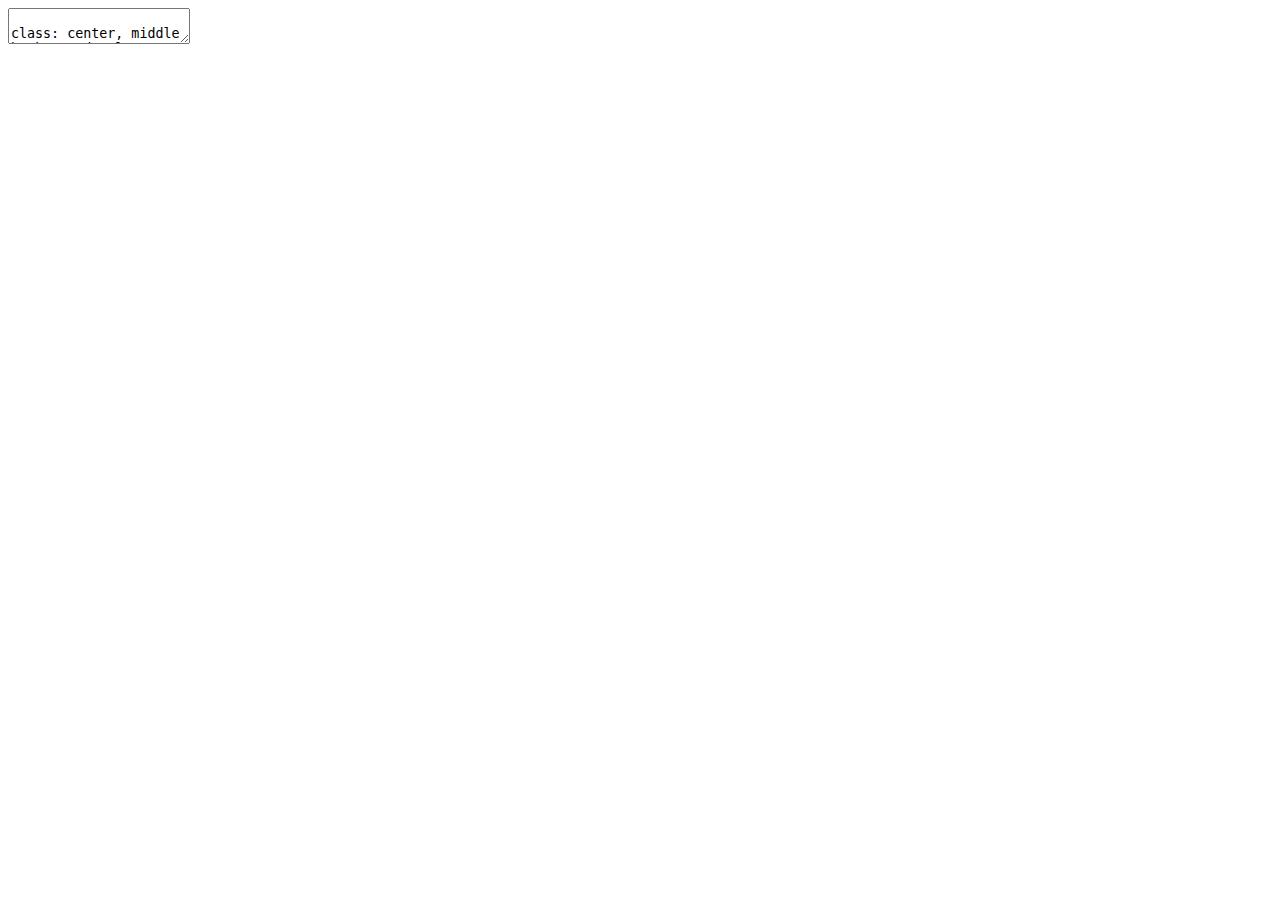
==== commit 7a4fb444: "update lecture slides" ====
--- a/lecture_slides/index.html
+++ b/lecture_slides/index.html
@@ -1,9 +1,10 @@
 <!DOCTYPE html>
 <html lang="" xml:lang="">
   <head>
-    <title>Risk Prediction</title>
+    <title>Risk Prediction Modelling</title>
     <meta charset="utf-8" />
     <meta name="author" content="Albert Henry" />
+    <script src="libs/header-attrs/header-attrs.js"></script>
     <script src="libs/kePrint/kePrint.js"></script>
     <link href="libs/lightable/lightable.css" rel="stylesheet" />
     <link rel="stylesheet" href="xaringan-themer.css" type="text/css" />
@@ -11,61 +12,61 @@
   <body>
     <textarea id="source">
 
-class: center, middle, inverse
-background-color: #1f2430
-
-
-
-
-
-# .yellow[Risk Prediction]
-
-### .yellow[Advanced Statistical Analysis]
-
-### .yellow[Albert Henry]
+class: center, middle
+background-color: #EEFAFC
+
+
+
+
+
+
+# Risk Prediction
+
+### Advanced Statistics for Records Research
 
 &lt;br/&gt;
-
-### .yellow[UCL Institute of Health Informatics]
-
-Online slides (CC BY-SA-NC):
-
-.accent[https://ihi-risk-teaching.netlify.app/]
-
+### .black[Albert Henry]
+
+#### .black[UCL Institute of Health Informatics]
+
+&lt;br/&gt;&lt;br/&gt;
+Online slides (CC licence: BY-SA-NC):
+
+.lightblue[https://ihi-risk-teaching.netlify.app/]
 ---
 ## Learning objectives
 
 This lecture will cover:
 
-- __Deterministic__ and __probabilistic__ methods for prediction
-
+- __Types__ of prediction
 - __2x2 contigency table__
-
-- Measures to evaluate __model performance__ 
-
-- Model validation
+- Metrics to evaluate __model performance__ 
+- Model development and validation
 
 in the context of __binary risk prediction__
 
-## Acknowledgements
+&lt;br/&gt;
+### Acknowledgements
 Materials and data presented are based on previous slides prepared by L. Palla, D. Prieto, and E. Williamson
 
 
 ---
 # Scenario
 
-Consider a dataset consisting some variables collected from a group of individuals. We want to predict which individuals develop a certain __binary event `\(Y\)`__ in future.
+Consider a dataset consisting some variables collected from a group of individuals. We want to predict which individuals develop a certain __binary outcome `\(Y\)`__.
 
 __Examples__
 
 | Population          | Available data                                                     | Outcome to predict                         |
 |---------------------|--------------------------------------------------------------------|--------------------------------------------|
 | Surgical patients   | age, sex, comorbidities, medications, severity of disease          | complications after surgery                |
-| Covid-19 patients   | age, sex, vaccination status, virus strain, chest X-ray            | ICU admission within 10 days               |
-| Healthy individuals | age, sex, lifestyle, socioeconomic status, genetics, lipid profile | myocardial infarction in 10-year follow-up |
-
----
-### Deterministic vs probabilistic prediction
+| Covid-19 patients   | age, sex, vaccination status, virus variant, chest X-ray            | ICU admission within 10 days               |
+| Healthy individuals | body mass index, lifestyle, socioeconomic status, genotypes, lipid profile | myocardial infarction in 10-year follow-up |
+
+*___Note___: prediction modelling is ___not___ limited to biomedical problems  
+
+---
+### Types of prediction: deterministic vs probabilistic
 
 - __Deterministic:__
 
@@ -84,17 +85,16 @@
 ]
 
 ---
-### Diagnostic vs Prognostic prediction
+### Types of prediction: diagnostic vs prognostic
 .center[
-![:scale 67%](https://www.acpjournals.org/na101/home/literatum/publisher/acp/journals/content/aim/2015/aim.2015.162.issue-1/m14-0698/20200428/images/large/2ff1_box_a_schematic_representation_of_diagnostic_and_prognostic_prediction_modeling_studies.jpeg)
+![:scale 50%](https://www.acpjournals.org/na101/home/literatum/publisher/acp/journals/content/aim/2015/aim.2015.162.issue-1/m14-0698/20211006/images/medium/2ff1_box_a_schematic_representation_of_diagnostic_and_prognostic_prediction_modeling_studies.jpg)
 
 .smaller[Moons KGM, Altman DG, Reitsma JB, et al. Ann Intern Med. 2015 Jan 6;162(1):W1–73.]
 ]
 
 ---
 ## Example
-__Who will develop myocardial infarction in the next 5 years?__
-
+.large[Who will develop myocardial infarction in the next 5 years?]
 
 &lt;table class="table table-hover table-striped" style="font-size: 20px; margin-left: auto; margin-right: auto;"&gt;
  &lt;thead&gt;
@@ -216,7 +216,7 @@
 ---
 ## Deterministic classification
 
-Suppose we have a pre-calculated deterministic classification model `C`:
+Suppose we have a pre-defined deterministic classification model `C`:
 
 `C(age, sex, diabet, SBP) = 0 or 1`
 
@@ -240,7 +240,7 @@
    &lt;td style="text-align:center;"&gt; F &lt;/td&gt;
    &lt;td style="text-align:center;"&gt; Yes &lt;/td&gt;
    &lt;td style="text-align:center;"&gt; 145 &lt;/td&gt;
-   &lt;td style="text-align:center;font-weight: bold;color: #0f4c81 !important;"&gt; No &lt;/td&gt;
+   &lt;td style="text-align:center;font-weight: bold;color: #1261A5 !important;"&gt; No &lt;/td&gt;
    &lt;td style="text-align:center;"&gt;  &lt;/td&gt;
    &lt;td style="text-align:center;"&gt;  &lt;/td&gt;
   &lt;/tr&gt;
@@ -250,7 +250,7 @@
    &lt;td style="text-align:center;"&gt; M &lt;/td&gt;
    &lt;td style="text-align:center;"&gt; No &lt;/td&gt;
    &lt;td style="text-align:center;"&gt; 130 &lt;/td&gt;
-   &lt;td style="text-align:center;font-weight: bold;color: #0f4c81 !important;"&gt; No &lt;/td&gt;
+   &lt;td style="text-align:center;font-weight: bold;color: #1261A5 !important;"&gt; No &lt;/td&gt;
    &lt;td style="text-align:center;"&gt;  &lt;/td&gt;
    &lt;td style="text-align:center;"&gt;  &lt;/td&gt;
   &lt;/tr&gt;
@@ -260,7 +260,7 @@
    &lt;td style="text-align:center;"&gt; F &lt;/td&gt;
    &lt;td style="text-align:center;"&gt; No &lt;/td&gt;
    &lt;td style="text-align:center;"&gt; 115 &lt;/td&gt;
-   &lt;td style="text-align:center;font-weight: bold;color: #0f4c81 !important;"&gt; No &lt;/td&gt;
+   &lt;td style="text-align:center;font-weight: bold;color: #1261A5 !important;"&gt; No &lt;/td&gt;
    &lt;td style="text-align:center;"&gt;  &lt;/td&gt;
    &lt;td style="text-align:center;"&gt;  &lt;/td&gt;
   &lt;/tr&gt;
@@ -270,7 +270,7 @@
    &lt;td style="text-align:center;"&gt; M &lt;/td&gt;
    &lt;td style="text-align:center;"&gt; Yes &lt;/td&gt;
    &lt;td style="text-align:center;"&gt; 170 &lt;/td&gt;
-   &lt;td style="text-align:center;font-weight: bold;color: #0f4c81 !important;"&gt; Yes &lt;/td&gt;
+   &lt;td style="text-align:center;font-weight: bold;color: #1261A5 !important;"&gt; Yes &lt;/td&gt;
    &lt;td style="text-align:center;"&gt;  &lt;/td&gt;
    &lt;td style="text-align:center;"&gt;  &lt;/td&gt;
   &lt;/tr&gt;
@@ -280,7 +280,7 @@
    &lt;td style="text-align:center;"&gt; F &lt;/td&gt;
    &lt;td style="text-align:center;"&gt; No &lt;/td&gt;
    &lt;td style="text-align:center;"&gt; 135 &lt;/td&gt;
-   &lt;td style="text-align:center;font-weight: bold;color: #0f4c81 !important;"&gt; No &lt;/td&gt;
+   &lt;td style="text-align:center;font-weight: bold;color: #1261A5 !important;"&gt; No &lt;/td&gt;
    &lt;td style="text-align:center;"&gt;  &lt;/td&gt;
    &lt;td style="text-align:center;"&gt;  &lt;/td&gt;
   &lt;/tr&gt;
@@ -290,7 +290,7 @@
    &lt;td style="text-align:center;"&gt; M &lt;/td&gt;
    &lt;td style="text-align:center;"&gt; Yes &lt;/td&gt;
    &lt;td style="text-align:center;"&gt; 140 &lt;/td&gt;
-   &lt;td style="text-align:center;font-weight: bold;color: #0f4c81 !important;"&gt; Yes &lt;/td&gt;
+   &lt;td style="text-align:center;font-weight: bold;color: #1261A5 !important;"&gt; Yes &lt;/td&gt;
    &lt;td style="text-align:center;"&gt;  &lt;/td&gt;
    &lt;td style="text-align:center;"&gt;  &lt;/td&gt;
   &lt;/tr&gt;
@@ -300,7 +300,7 @@
    &lt;td style="text-align:center;"&gt; M &lt;/td&gt;
    &lt;td style="text-align:center;"&gt; Yes &lt;/td&gt;
    &lt;td style="text-align:center;"&gt; 160 &lt;/td&gt;
-   &lt;td style="text-align:center;font-weight: bold;color: #0f4c81 !important;"&gt; Yes &lt;/td&gt;
+   &lt;td style="text-align:center;font-weight: bold;color: #1261A5 !important;"&gt; Yes &lt;/td&gt;
    &lt;td style="text-align:center;"&gt;  &lt;/td&gt;
    &lt;td style="text-align:center;"&gt;  &lt;/td&gt;
   &lt;/tr&gt;
@@ -310,7 +310,7 @@
    &lt;td style="text-align:center;"&gt; F &lt;/td&gt;
    &lt;td style="text-align:center;"&gt; No &lt;/td&gt;
    &lt;td style="text-align:center;"&gt; 130 &lt;/td&gt;
-   &lt;td style="text-align:center;font-weight: bold;color: #0f4c81 !important;"&gt; No &lt;/td&gt;
+   &lt;td style="text-align:center;font-weight: bold;color: #1261A5 !important;"&gt; No &lt;/td&gt;
    &lt;td style="text-align:center;"&gt;  &lt;/td&gt;
    &lt;td style="text-align:center;"&gt;  &lt;/td&gt;
   &lt;/tr&gt;
@@ -320,7 +320,7 @@
    &lt;td style="text-align:center;"&gt; F &lt;/td&gt;
    &lt;td style="text-align:center;"&gt; Yes &lt;/td&gt;
    &lt;td style="text-align:center;"&gt; 130 &lt;/td&gt;
-   &lt;td style="text-align:center;font-weight: bold;color: #0f4c81 !important;"&gt; Yes &lt;/td&gt;
+   &lt;td style="text-align:center;font-weight: bold;color: #1261A5 !important;"&gt; Yes &lt;/td&gt;
    &lt;td style="text-align:center;"&gt;  &lt;/td&gt;
    &lt;td style="text-align:center;"&gt;  &lt;/td&gt;
   &lt;/tr&gt;
@@ -330,7 +330,7 @@
    &lt;td style="text-align:center;"&gt; M &lt;/td&gt;
    &lt;td style="text-align:center;"&gt; No &lt;/td&gt;
    &lt;td style="text-align:center;"&gt; 160 &lt;/td&gt;
-   &lt;td style="text-align:center;font-weight: bold;color: #0f4c81 !important;"&gt; Yes &lt;/td&gt;
+   &lt;td style="text-align:center;font-weight: bold;color: #1261A5 !important;"&gt; Yes &lt;/td&gt;
    &lt;td style="text-align:center;"&gt;  &lt;/td&gt;
    &lt;td style="text-align:center;"&gt;  &lt;/td&gt;
   &lt;/tr&gt;
@@ -339,7 +339,7 @@
 ---
 ## Probabilistic prediction
 
-Suppose we have a pre-calculated probabilistic prediction model `P`:
+Suppose we have a pre-defined probabilistic prediction model `P`:
 
 `P(age, sex, diabet, SBP) = [0, 1]`
 
@@ -363,8 +363,8 @@
    &lt;td style="text-align:center;"&gt; F &lt;/td&gt;
    &lt;td style="text-align:center;"&gt; Yes &lt;/td&gt;
    &lt;td style="text-align:center;"&gt; 145 &lt;/td&gt;
-   &lt;td style="text-align:center;font-weight: bold;color: #0f4c81 !important;"&gt; No &lt;/td&gt;
-   &lt;td style="text-align:center;font-weight: bold;color: #0f4c81 !important;"&gt; 0.15 &lt;/td&gt;
+   &lt;td style="text-align:center;font-weight: bold;color: #1261A5 !important;"&gt; No &lt;/td&gt;
+   &lt;td style="text-align:center;font-weight: bold;color: #1261A5 !important;"&gt; 0.15 &lt;/td&gt;
    &lt;td style="text-align:center;"&gt;  &lt;/td&gt;
   &lt;/tr&gt;
   &lt;tr&gt;
@@ -373,8 +373,8 @@
    &lt;td style="text-align:center;"&gt; M &lt;/td&gt;
    &lt;td style="text-align:center;"&gt; No &lt;/td&gt;
    &lt;td style="text-align:center;"&gt; 130 &lt;/td&gt;
-   &lt;td style="text-align:center;font-weight: bold;color: #0f4c81 !important;"&gt; No &lt;/td&gt;
-   &lt;td style="text-align:center;font-weight: bold;color: #0f4c81 !important;"&gt; 0.05 &lt;/td&gt;
+   &lt;td style="text-align:center;font-weight: bold;color: #1261A5 !important;"&gt; No &lt;/td&gt;
+   &lt;td style="text-align:center;font-weight: bold;color: #1261A5 !important;"&gt; 0.05 &lt;/td&gt;
    &lt;td style="text-align:center;"&gt;  &lt;/td&gt;
   &lt;/tr&gt;
   &lt;tr&gt;
@@ -383,8 +383,8 @@
    &lt;td style="text-align:center;"&gt; F &lt;/td&gt;
    &lt;td style="text-align:center;"&gt; No &lt;/td&gt;
    &lt;td style="text-align:center;"&gt; 115 &lt;/td&gt;
-   &lt;td style="text-align:center;font-weight: bold;color: #0f4c81 !important;"&gt; No &lt;/td&gt;
-   &lt;td style="text-align:center;font-weight: bold;color: #0f4c81 !important;"&gt; 0.10 &lt;/td&gt;
+   &lt;td style="text-align:center;font-weight: bold;color: #1261A5 !important;"&gt; No &lt;/td&gt;
+   &lt;td style="text-align:center;font-weight: bold;color: #1261A5 !important;"&gt; 0.10 &lt;/td&gt;
    &lt;td style="text-align:center;"&gt;  &lt;/td&gt;
   &lt;/tr&gt;
   &lt;tr&gt;
@@ -393,8 +393,8 @@
    &lt;td style="text-align:center;"&gt; M &lt;/td&gt;
    &lt;td style="text-align:center;"&gt; Yes &lt;/td&gt;
    &lt;td style="text-align:center;"&gt; 170 &lt;/td&gt;
-   &lt;td style="text-align:center;font-weight: bold;color: #0f4c81 !important;"&gt; Yes &lt;/td&gt;
-   &lt;td style="text-align:center;font-weight: bold;color: #0f4c81 !important;"&gt; 0.55 &lt;/td&gt;
+   &lt;td style="text-align:center;font-weight: bold;color: #1261A5 !important;"&gt; Yes &lt;/td&gt;
+   &lt;td style="text-align:center;font-weight: bold;color: #1261A5 !important;"&gt; 0.55 &lt;/td&gt;
    &lt;td style="text-align:center;"&gt;  &lt;/td&gt;
   &lt;/tr&gt;
   &lt;tr&gt;
@@ -403,8 +403,8 @@
    &lt;td style="text-align:center;"&gt; F &lt;/td&gt;
    &lt;td style="text-align:center;"&gt; No &lt;/td&gt;
    &lt;td style="text-align:center;"&gt; 135 &lt;/td&gt;
-   &lt;td style="text-align:center;font-weight: bold;color: #0f4c81 !important;"&gt; No &lt;/td&gt;
-   &lt;td style="text-align:center;font-weight: bold;color: #0f4c81 !important;"&gt; 0.30 &lt;/td&gt;
+   &lt;td style="text-align:center;font-weight: bold;color: #1261A5 !important;"&gt; No &lt;/td&gt;
+   &lt;td style="text-align:center;font-weight: bold;color: #1261A5 !important;"&gt; 0.30 &lt;/td&gt;
    &lt;td style="text-align:center;"&gt;  &lt;/td&gt;
   &lt;/tr&gt;
   &lt;tr&gt;
@@ -413,8 +413,8 @@
    &lt;td style="text-align:center;"&gt; M &lt;/td&gt;
    &lt;td style="text-align:center;"&gt; Yes &lt;/td&gt;
    &lt;td style="text-align:center;"&gt; 140 &lt;/td&gt;
-   &lt;td style="text-align:center;font-weight: bold;color: #0f4c81 !important;"&gt; Yes &lt;/td&gt;
-   &lt;td style="text-align:center;font-weight: bold;color: #0f4c81 !important;"&gt; 0.52 &lt;/td&gt;
+   &lt;td style="text-align:center;font-weight: bold;color: #1261A5 !important;"&gt; Yes &lt;/td&gt;
+   &lt;td style="text-align:center;font-weight: bold;color: #1261A5 !important;"&gt; 0.52 &lt;/td&gt;
    &lt;td style="text-align:center;"&gt;  &lt;/td&gt;
   &lt;/tr&gt;
   &lt;tr&gt;
@@ -423,8 +423,8 @@
    &lt;td style="text-align:center;"&gt; M &lt;/td&gt;
    &lt;td style="text-align:center;"&gt; Yes &lt;/td&gt;
    &lt;td style="text-align:center;"&gt; 160 &lt;/td&gt;
-   &lt;td style="text-align:center;font-weight: bold;color: #0f4c81 !important;"&gt; Yes &lt;/td&gt;
-   &lt;td style="text-align:center;font-weight: bold;color: #0f4c81 !important;"&gt; 0.60 &lt;/td&gt;
+   &lt;td style="text-align:center;font-weight: bold;color: #1261A5 !important;"&gt; Yes &lt;/td&gt;
+   &lt;td style="text-align:center;font-weight: bold;color: #1261A5 !important;"&gt; 0.60 &lt;/td&gt;
    &lt;td style="text-align:center;"&gt;  &lt;/td&gt;
   &lt;/tr&gt;
   &lt;tr&gt;
@@ -433,8 +433,8 @@
    &lt;td style="text-align:center;"&gt; F &lt;/td&gt;
    &lt;td style="text-align:center;"&gt; No &lt;/td&gt;
    &lt;td style="text-align:center;"&gt; 130 &lt;/td&gt;
-   &lt;td style="text-align:center;font-weight: bold;color: #0f4c81 !important;"&gt; No &lt;/td&gt;
-   &lt;td style="text-align:center;font-weight: bold;color: #0f4c81 !important;"&gt; 0.40 &lt;/td&gt;
+   &lt;td style="text-align:center;font-weight: bold;color: #1261A5 !important;"&gt; No &lt;/td&gt;
+   &lt;td style="text-align:center;font-weight: bold;color: #1261A5 !important;"&gt; 0.40 &lt;/td&gt;
    &lt;td style="text-align:center;"&gt;  &lt;/td&gt;
   &lt;/tr&gt;
   &lt;tr&gt;
@@ -443,8 +443,8 @@
    &lt;td style="text-align:center;"&gt; F &lt;/td&gt;
    &lt;td style="text-align:center;"&gt; Yes &lt;/td&gt;
    &lt;td style="text-align:center;"&gt; 130 &lt;/td&gt;
-   &lt;td style="text-align:center;font-weight: bold;color: #0f4c81 !important;"&gt; Yes &lt;/td&gt;
-   &lt;td style="text-align:center;font-weight: bold;color: #0f4c81 !important;"&gt; 0.55 &lt;/td&gt;
+   &lt;td style="text-align:center;font-weight: bold;color: #1261A5 !important;"&gt; Yes &lt;/td&gt;
+   &lt;td style="text-align:center;font-weight: bold;color: #1261A5 !important;"&gt; 0.55 &lt;/td&gt;
    &lt;td style="text-align:center;"&gt;  &lt;/td&gt;
   &lt;/tr&gt;
   &lt;tr&gt;
@@ -453,8 +453,8 @@
    &lt;td style="text-align:center;"&gt; M &lt;/td&gt;
    &lt;td style="text-align:center;"&gt; No &lt;/td&gt;
    &lt;td style="text-align:center;"&gt; 160 &lt;/td&gt;
-   &lt;td style="text-align:center;font-weight: bold;color: #0f4c81 !important;"&gt; Yes &lt;/td&gt;
-   &lt;td style="text-align:center;font-weight: bold;color: #0f4c81 !important;"&gt; 0.60 &lt;/td&gt;
+   &lt;td style="text-align:center;font-weight: bold;color: #1261A5 !important;"&gt; Yes &lt;/td&gt;
+   &lt;td style="text-align:center;font-weight: bold;color: #1261A5 !important;"&gt; 0.60 &lt;/td&gt;
    &lt;td style="text-align:center;"&gt;  &lt;/td&gt;
   &lt;/tr&gt;
 &lt;/tbody&gt;
@@ -483,9 +483,9 @@
    &lt;td style="text-align:center;"&gt; F &lt;/td&gt;
    &lt;td style="text-align:center;"&gt; Yes &lt;/td&gt;
    &lt;td style="text-align:center;"&gt; 145 &lt;/td&gt;
-   &lt;td style="text-align:center;font-weight: bold;color: #0f4c81 !important;"&gt; No &lt;/td&gt;
-   &lt;td style="text-align:center;font-weight: bold;color: #0f4c81 !important;"&gt; 0.15 &lt;/td&gt;
-   &lt;td style="text-align:center;font-weight: bold;color: #0f4c81 !important;"&gt; No &lt;/td&gt;
+   &lt;td style="text-align:center;font-weight: bold;color: #1261A5 !important;"&gt; No &lt;/td&gt;
+   &lt;td style="text-align:center;font-weight: bold;color: #1261A5 !important;"&gt; 0.15 &lt;/td&gt;
+   &lt;td style="text-align:center;font-weight: bold;color: #1261A5 !important;"&gt; No &lt;/td&gt;
   &lt;/tr&gt;
   &lt;tr&gt;
    &lt;td style="text-align:center;"&gt; 2 &lt;/td&gt;
@@ -493,9 +493,9 @@
    &lt;td style="text-align:center;"&gt; M &lt;/td&gt;
    &lt;td style="text-align:center;"&gt; No &lt;/td&gt;
    &lt;td style="text-align:center;"&gt; 130 &lt;/td&gt;
-   &lt;td style="text-align:center;font-weight: bold;color: #0f4c81 !important;"&gt; No &lt;/td&gt;
-   &lt;td style="text-align:center;font-weight: bold;color: #0f4c81 !important;"&gt; 0.05 &lt;/td&gt;
-   &lt;td style="text-align:center;font-weight: bold;color: #0f4c81 !important;"&gt; No &lt;/td&gt;
+   &lt;td style="text-align:center;font-weight: bold;color: #1261A5 !important;"&gt; No &lt;/td&gt;
+   &lt;td style="text-align:center;font-weight: bold;color: #1261A5 !important;"&gt; 0.05 &lt;/td&gt;
+   &lt;td style="text-align:center;font-weight: bold;color: #1261A5 !important;"&gt; No &lt;/td&gt;
   &lt;/tr&gt;
   &lt;tr&gt;
    &lt;td style="text-align:center;"&gt; 3 &lt;/td&gt;
@@ -503,9 +503,9 @@
    &lt;td style="text-align:center;"&gt; F &lt;/td&gt;
    &lt;td style="text-align:center;"&gt; No &lt;/td&gt;
    &lt;td style="text-align:center;"&gt; 115 &lt;/td&gt;
-   &lt;td style="text-align:center;font-weight: bold;color: #0f4c81 !important;"&gt; No &lt;/td&gt;
-   &lt;td style="text-align:center;font-weight: bold;color: #0f4c81 !important;"&gt; 0.10 &lt;/td&gt;
-   &lt;td style="text-align:center;font-weight: bold;color: #0f4c81 !important;"&gt; No &lt;/td&gt;
+   &lt;td style="text-align:center;font-weight: bold;color: #1261A5 !important;"&gt; No &lt;/td&gt;
+   &lt;td style="text-align:center;font-weight: bold;color: #1261A5 !important;"&gt; 0.10 &lt;/td&gt;
+   &lt;td style="text-align:center;font-weight: bold;color: #1261A5 !important;"&gt; No &lt;/td&gt;
   &lt;/tr&gt;
   &lt;tr&gt;
    &lt;td style="text-align:center;"&gt; 4 &lt;/td&gt;
@@ -513,9 +513,9 @@
    &lt;td style="text-align:center;"&gt; M &lt;/td&gt;
    &lt;td style="text-align:center;"&gt; Yes &lt;/td&gt;
    &lt;td style="text-align:center;"&gt; 170 &lt;/td&gt;
-   &lt;td style="text-align:center;font-weight: bold;color: #0f4c81 !important;"&gt; Yes &lt;/td&gt;
-   &lt;td style="text-align:center;font-weight: bold;color: #0f4c81 !important;"&gt; 0.55 &lt;/td&gt;
-   &lt;td style="text-align:center;font-weight: bold;color: #0f4c81 !important;"&gt; No &lt;/td&gt;
+   &lt;td style="text-align:center;font-weight: bold;color: #1261A5 !important;"&gt; Yes &lt;/td&gt;
+   &lt;td style="text-align:center;font-weight: bold;color: #1261A5 !important;"&gt; 0.55 &lt;/td&gt;
+   &lt;td style="text-align:center;font-weight: bold;color: #1261A5 !important;"&gt; No &lt;/td&gt;
   &lt;/tr&gt;
   &lt;tr&gt;
    &lt;td style="text-align:center;"&gt; 5 &lt;/td&gt;
@@ -523,9 +523,9 @@
    &lt;td style="text-align:center;"&gt; F &lt;/td&gt;
    &lt;td style="text-align:center;"&gt; No &lt;/td&gt;
    &lt;td style="text-align:center;"&gt; 135 &lt;/td&gt;
-   &lt;td style="text-align:center;font-weight: bold;color: #0f4c81 !important;"&gt; No &lt;/td&gt;
-   &lt;td style="text-align:center;font-weight: bold;color: #0f4c81 !important;"&gt; 0.30 &lt;/td&gt;
-   &lt;td style="text-align:center;font-weight: bold;color: #0f4c81 !important;"&gt; Yes &lt;/td&gt;
+   &lt;td style="text-align:center;font-weight: bold;color: #1261A5 !important;"&gt; No &lt;/td&gt;
+   &lt;td style="text-align:center;font-weight: bold;color: #1261A5 !important;"&gt; 0.30 &lt;/td&gt;
+   &lt;td style="text-align:center;font-weight: bold;color: #1261A5 !important;"&gt; Yes &lt;/td&gt;
   &lt;/tr&gt;
   &lt;tr&gt;
    &lt;td style="text-align:center;"&gt; 6 &lt;/td&gt;
@@ -533,9 +533,9 @@
    &lt;td style="text-align:center;"&gt; M &lt;/td&gt;
    &lt;td style="text-align:center;"&gt; Yes &lt;/td&gt;
    &lt;td style="text-align:center;"&gt; 140 &lt;/td&gt;
-   &lt;td style="text-align:center;font-weight: bold;color: #0f4c81 !important;"&gt; Yes &lt;/td&gt;
-   &lt;td style="text-align:center;font-weight: bold;color: #0f4c81 !important;"&gt; 0.52 &lt;/td&gt;
-   &lt;td style="text-align:center;font-weight: bold;color: #0f4c81 !important;"&gt; No &lt;/td&gt;
+   &lt;td style="text-align:center;font-weight: bold;color: #1261A5 !important;"&gt; Yes &lt;/td&gt;
+   &lt;td style="text-align:center;font-weight: bold;color: #1261A5 !important;"&gt; 0.52 &lt;/td&gt;
+   &lt;td style="text-align:center;font-weight: bold;color: #1261A5 !important;"&gt; No &lt;/td&gt;
   &lt;/tr&gt;
   &lt;tr&gt;
    &lt;td style="text-align:center;"&gt; 7 &lt;/td&gt;
@@ -543,9 +543,9 @@
    &lt;td style="text-align:center;"&gt; M &lt;/td&gt;
    &lt;td style="text-align:center;"&gt; Yes &lt;/td&gt;
    &lt;td style="text-align:center;"&gt; 160 &lt;/td&gt;
-   &lt;td style="text-align:center;font-weight: bold;color: #0f4c81 !important;"&gt; Yes &lt;/td&gt;
-   &lt;td style="text-align:center;font-weight: bold;color: #0f4c81 !important;"&gt; 0.60 &lt;/td&gt;
-   &lt;td style="text-align:center;font-weight: bold;color: #0f4c81 !important;"&gt; Yes &lt;/td&gt;
+   &lt;td style="text-align:center;font-weight: bold;color: #1261A5 !important;"&gt; Yes &lt;/td&gt;
+   &lt;td style="text-align:center;font-weight: bold;color: #1261A5 !important;"&gt; 0.60 &lt;/td&gt;
+   &lt;td style="text-align:center;font-weight: bold;color: #1261A5 !important;"&gt; Yes &lt;/td&gt;
   &lt;/tr&gt;
   &lt;tr&gt;
    &lt;td style="text-align:center;"&gt; 8 &lt;/td&gt;
@@ -553,9 +553,9 @@
    &lt;td style="text-align:center;"&gt; F &lt;/td&gt;
    &lt;td style="text-align:center;"&gt; No &lt;/td&gt;
    &lt;td style="text-align:center;"&gt; 130 &lt;/td&gt;
-   &lt;td style="text-align:center;font-weight: bold;color: #0f4c81 !important;"&gt; No &lt;/td&gt;
-   &lt;td style="text-align:center;font-weight: bold;color: #0f4c81 !important;"&gt; 0.40 &lt;/td&gt;
-   &lt;td style="text-align:center;font-weight: bold;color: #0f4c81 !important;"&gt; No &lt;/td&gt;
+   &lt;td style="text-align:center;font-weight: bold;color: #1261A5 !important;"&gt; No &lt;/td&gt;
+   &lt;td style="text-align:center;font-weight: bold;color: #1261A5 !important;"&gt; 0.40 &lt;/td&gt;
+   &lt;td style="text-align:center;font-weight: bold;color: #1261A5 !important;"&gt; No &lt;/td&gt;
   &lt;/tr&gt;
   &lt;tr&gt;
    &lt;td style="text-align:center;"&gt; 9 &lt;/td&gt;
@@ -563,9 +563,9 @@
    &lt;td style="text-align:center;"&gt; F &lt;/td&gt;
    &lt;td style="text-align:center;"&gt; Yes &lt;/td&gt;
    &lt;td style="text-align:center;"&gt; 130 &lt;/td&gt;
-   &lt;td style="text-align:center;font-weight: bold;color: #0f4c81 !important;"&gt; Yes &lt;/td&gt;
-   &lt;td style="text-align:center;font-weight: bold;color: #0f4c81 !important;"&gt; 0.55 &lt;/td&gt;
-   &lt;td style="text-align:center;font-weight: bold;color: #0f4c81 !important;"&gt; Yes &lt;/td&gt;
+   &lt;td style="text-align:center;font-weight: bold;color: #1261A5 !important;"&gt; Yes &lt;/td&gt;
+   &lt;td style="text-align:center;font-weight: bold;color: #1261A5 !important;"&gt; 0.55 &lt;/td&gt;
+   &lt;td style="text-align:center;font-weight: bold;color: #1261A5 !important;"&gt; Yes &lt;/td&gt;
   &lt;/tr&gt;
   &lt;tr&gt;
    &lt;td style="text-align:center;"&gt; 10 &lt;/td&gt;
@@ -573,9 +573,9 @@
    &lt;td style="text-align:center;"&gt; M &lt;/td&gt;
    &lt;td style="text-align:center;"&gt; No &lt;/td&gt;
    &lt;td style="text-align:center;"&gt; 160 &lt;/td&gt;
-   &lt;td style="text-align:center;font-weight: bold;color: #0f4c81 !important;"&gt; Yes &lt;/td&gt;
-   &lt;td style="text-align:center;font-weight: bold;color: #0f4c81 !important;"&gt; 0.60 &lt;/td&gt;
-   &lt;td style="text-align:center;font-weight: bold;color: #0f4c81 !important;"&gt; Yes &lt;/td&gt;
+   &lt;td style="text-align:center;font-weight: bold;color: #1261A5 !important;"&gt; Yes &lt;/td&gt;
+   &lt;td style="text-align:center;font-weight: bold;color: #1261A5 !important;"&gt; 0.60 &lt;/td&gt;
+   &lt;td style="text-align:center;font-weight: bold;color: #1261A5 !important;"&gt; Yes &lt;/td&gt;
   &lt;/tr&gt;
 &lt;/tbody&gt;
 &lt;/table&gt;
@@ -706,22 +706,22 @@
   &lt;tr&gt;
    &lt;td style="text-align:center;"&gt; + &lt;/td&gt;
    &lt;td style="text-align:center;"&gt; + &lt;/td&gt;
-   &lt;td style="text-align:center;font-weight: bold;color: #0f4c81 !important;"&gt; True Positive &lt;/td&gt;
+   &lt;td style="text-align:center;font-weight: bold;color: #1261A5 !important;"&gt; True Positive &lt;/td&gt;
   &lt;/tr&gt;
   &lt;tr&gt;
    &lt;td style="text-align:center;"&gt; + &lt;/td&gt;
    &lt;td style="text-align:center;"&gt; - &lt;/td&gt;
-   &lt;td style="text-align:center;font-weight: bold;color: #0f4c81 !important;"&gt; False Positive &lt;/td&gt;
+   &lt;td style="text-align:center;font-weight: bold;color: #1261A5 !important;"&gt; False Positive &lt;/td&gt;
   &lt;/tr&gt;
   &lt;tr&gt;
    &lt;td style="text-align:center;"&gt; - &lt;/td&gt;
    &lt;td style="text-align:center;"&gt; + &lt;/td&gt;
-   &lt;td style="text-align:center;font-weight: bold;color: #0f4c81 !important;"&gt; False Negative &lt;/td&gt;
+   &lt;td style="text-align:center;font-weight: bold;color: #1261A5 !important;"&gt; False Negative &lt;/td&gt;
   &lt;/tr&gt;
   &lt;tr&gt;
    &lt;td style="text-align:center;"&gt; - &lt;/td&gt;
    &lt;td style="text-align:center;"&gt; - &lt;/td&gt;
-   &lt;td style="text-align:center;font-weight: bold;color: #0f4c81 !important;"&gt; True Negative &lt;/td&gt;
+   &lt;td style="text-align:center;font-weight: bold;color: #1261A5 !important;"&gt; True Negative &lt;/td&gt;
   &lt;/tr&gt;
 &lt;/tbody&gt;
 &lt;/table&gt;
@@ -788,14 +788,17 @@
 ]
 
 &lt;br/&gt;
-With 2 x 2 contigency table, we can calculate several useful metrices* to evaluate model performance, including:
-* sensitivity, recall, hit rate, or true positive rate (TPR)
-* specificity, selectivity or true negative rate (TNR)
-* precision or positive predictive value (PPV)
-* negative predictive value (NPV)
-&lt;br/&gt;
-]
-
+With 2 x 2 contigency table, we can calculate several useful metrics* to evaluate model performance, including:
+* __sensitivity__, __recall__, __hit / detection rate__, or __true positive rate (TPR)__
+
+* __specificity__, __selectivity__, or __true negative rate (TNR)__
+
+* __precision__ or __positive predictive value (PPV)__
+
+* __negative predictive value (NPV)__
+]
+
+&lt;br/&gt;&lt;br/&gt;
 .smaller[
 *for a full list, refer to [Wikipedia entry for Confusion matrix](https://en.wikipedia.org/wiki/Confusion_matrix)
 ]
@@ -803,11 +806,13 @@
 ---
 ## Sensitivity
 
-* a.k.a __True Positive Rate__, __Recall__
-
-* Probability of __correctly predicting the event__
-
-* Given you are someone who will __have the event__, what is the probability of a __positive classification__?
+* a.k.a __True Positive Rate__, __Recall__, __Hit / Detection Rate__
+
+* Probability of __correctly predicting positive outcome__
+
+* What is the probability of a __.blue[positive classification]__, given a __.purple[positive outcome]__?
+
+* `\(P(\color{blue}{\hat{Y} = 1} ~ | ~ \color{purple}{Y = 1}\)`)
 
 &lt;br/&gt;
 
@@ -827,13 +832,13 @@
 &lt;tbody&gt;
   &lt;tr&gt;
    &lt;td style="text-align:center;font-weight: bold;background-color: #f0f0f0 !important;"&gt; + &lt;/td&gt;
-   &lt;td style="text-align:center;width: 4cm; color: #0f4c81 !important;background-color: #fafafa !important;background-color: #98FB98 !important;"&gt; TP &lt;/td&gt;
-   &lt;td style="text-align:center;width: 4cm; color: #0f4c81 !important;background-color: #fafafa !important;"&gt; FP &lt;/td&gt;
+   &lt;td style="text-align:center;width: 4cm; color: #1261A5 !important;background-color: #fafafa !important;background-color: #98FB98 !important;"&gt; TP &lt;/td&gt;
+   &lt;td style="text-align:center;width: 4cm; color: #1261A5 !important;background-color: #fafafa !important;"&gt; FP &lt;/td&gt;
   &lt;/tr&gt;
   &lt;tr&gt;
    &lt;td style="text-align:center;font-weight: bold;background-color: #f0f0f0 !important;"&gt; - &lt;/td&gt;
-   &lt;td style="text-align:center;width: 4cm; color: #0f4c81 !important;background-color: #fafafa !important;background-color: #98FB98 !important;"&gt; FN &lt;/td&gt;
-   &lt;td style="text-align:center;width: 4cm; color: #0f4c81 !important;background-color: #fafafa !important;"&gt; TN &lt;/td&gt;
+   &lt;td style="text-align:center;width: 4cm; color: #1261A5 !important;background-color: #fafafa !important;background-color: #98FB98 !important;"&gt; FN &lt;/td&gt;
+   &lt;td style="text-align:center;width: 4cm; color: #1261A5 !important;background-color: #fafafa !important;"&gt; TN &lt;/td&gt;
   &lt;/tr&gt;
 &lt;/tbody&gt;
 &lt;/table&gt;
@@ -852,10 +857,12 @@
 
 * a.k.a __Selectivity__, __True Negative Rate__
 
-* Probability of __correctly predicting the__ ___non-___
-__event__
-
-* Given you are someone who will ___not___ __have the event__, what is the probability of a __negative classification__?
+* Probability of __correctly predicting ngative outcome__
+
+* What is the probability of a __.teal[negative classification]__, given a __.brown[negative outcome]__?
+
+* `\(P(\color{teal}{\hat{Y} = 0} ~ | ~ \color{brown}{Y = 0}\)`)
+
 
 &lt;br/&gt;
 
@@ -875,13 +882,13 @@
 &lt;tbody&gt;
   &lt;tr&gt;
    &lt;td style="text-align:center;font-weight: bold;background-color: #f0f0f0 !important;"&gt; + &lt;/td&gt;
-   &lt;td style="text-align:center;width: 4cm; color: #0f4c81 !important;background-color: #fafafa !important;"&gt; TP &lt;/td&gt;
-   &lt;td style="text-align:center;width: 4cm; color: #0f4c81 !important;background-color: #fafafa !important;background-color: #98FB98 !important;"&gt; FP &lt;/td&gt;
+   &lt;td style="text-align:center;width: 4cm; color: #1261A5 !important;background-color: #fafafa !important;"&gt; TP &lt;/td&gt;
+   &lt;td style="text-align:center;width: 4cm; color: #1261A5 !important;background-color: #fafafa !important;background-color: #98FB98 !important;"&gt; FP &lt;/td&gt;
   &lt;/tr&gt;
   &lt;tr&gt;
    &lt;td style="text-align:center;font-weight: bold;background-color: #f0f0f0 !important;"&gt; - &lt;/td&gt;
-   &lt;td style="text-align:center;width: 4cm; color: #0f4c81 !important;background-color: #fafafa !important;"&gt; FN &lt;/td&gt;
-   &lt;td style="text-align:center;width: 4cm; color: #0f4c81 !important;background-color: #fafafa !important;background-color: #98FB98 !important;"&gt; TN &lt;/td&gt;
+   &lt;td style="text-align:center;width: 4cm; color: #1261A5 !important;background-color: #fafafa !important;"&gt; FN &lt;/td&gt;
+   &lt;td style="text-align:center;width: 4cm; color: #1261A5 !important;background-color: #fafafa !important;background-color: #98FB98 !important;"&gt; TN &lt;/td&gt;
   &lt;/tr&gt;
 &lt;/tbody&gt;
 &lt;/table&gt;
@@ -898,12 +905,15 @@
 ---
 ## Positive predictive value (PPV)
 
-* Probability of __having the event__ given a __positive classification__
-
-* __Positively correlated__ with __disease prevalence__
-
-&lt;br/&gt;&lt;br/&gt;&lt;br/&gt;
-
+* Probability of a __.purple[positive outcome]__ given a __.blue[positive classification]__
+
+* `\(P(\color{purple}{Y = 1} ~ | ~ \color{blue}{\hat{Y} = 1}\)`)
+
+* For a given model (e.g. diagnostic test) with fixed sensitivity and specificity, **PPV** is __positively correlated__ with __disease prevalence__
+
+* Intuition: as **prevalence increases**, **true positive increases** while **false positives decreases**
+
+&lt;br/&gt;
 .pull-left[
 &lt;table class="table" style="margin-left: auto; margin-right: auto;"&gt;
  &lt;thead&gt;
@@ -920,13 +930,13 @@
 &lt;tbody&gt;
   &lt;tr&gt;
    &lt;td style="text-align:center;background-color: #98FB98 !important;font-weight: bold;background-color: #f0f0f0 !important;"&gt; + &lt;/td&gt;
-   &lt;td style="text-align:center;width: 4cm; color: #0f4c81 !important;background-color: #fafafa !important;background-color: #98FB98 !important;"&gt; TP &lt;/td&gt;
-   &lt;td style="text-align:center;width: 4cm; color: #0f4c81 !important;background-color: #fafafa !important;background-color: #98FB98 !important;"&gt; FP &lt;/td&gt;
+   &lt;td style="text-align:center;width: 4cm; color: #1261A5 !important;background-color: #fafafa !important;background-color: #98FB98 !important;"&gt; TP &lt;/td&gt;
+   &lt;td style="text-align:center;width: 4cm; color: #1261A5 !important;background-color: #fafafa !important;background-color: #98FB98 !important;"&gt; FP &lt;/td&gt;
   &lt;/tr&gt;
   &lt;tr&gt;
    &lt;td style="text-align:center;font-weight: bold;background-color: #f0f0f0 !important;"&gt; - &lt;/td&gt;
-   &lt;td style="text-align:center;width: 4cm; color: #0f4c81 !important;background-color: #fafafa !important;"&gt; FN &lt;/td&gt;
-   &lt;td style="text-align:center;width: 4cm; color: #0f4c81 !important;background-color: #fafafa !important;"&gt; TN &lt;/td&gt;
+   &lt;td style="text-align:center;width: 4cm; color: #1261A5 !important;background-color: #fafafa !important;"&gt; FN &lt;/td&gt;
+   &lt;td style="text-align:center;width: 4cm; color: #1261A5 !important;background-color: #fafafa !important;"&gt; TN &lt;/td&gt;
   &lt;/tr&gt;
 &lt;/tbody&gt;
 &lt;/table&gt;
@@ -943,11 +953,15 @@
 ---
 ## Negative predictive value (NPV)
 
-* Probability of ___not___ __having the event__ given a __negative classification__
-
-* __Negatively correlated__ with __disease prevalence__
-
-&lt;br/&gt;&lt;br/&gt;&lt;br/&gt;
+* Probability of a __.brown[negative outcome]__ given a __.teal[negative classification]__
+
+* `\(P(\color{brown}{Y = 0} ~ | ~ \color{teal}{\hat{Y} = 0}\)`)
+
+* For a given model (e.g. diagnostic test) with fixed sensitivity and specificity, __NPV__ is __negatively correlated__ with __disease prevalence__
+
+* Intuition: as **prevalence increases**, **true negative decreases** while **false negative increases**
+
+&lt;br/&gt;
 .pull-left[
 &lt;table class="table" style="margin-left: auto; margin-right: auto;"&gt;
  &lt;thead&gt;
@@ -964,13 +978,13 @@
 &lt;tbody&gt;
   &lt;tr&gt;
    &lt;td style="text-align:center;font-weight: bold;background-color: #f0f0f0 !important;"&gt; + &lt;/td&gt;
-   &lt;td style="text-align:center;width: 4cm; color: #0f4c81 !important;background-color: #fafafa !important;"&gt; TP &lt;/td&gt;
-   &lt;td style="text-align:center;width: 4cm; color: #0f4c81 !important;background-color: #fafafa !important;"&gt; FP &lt;/td&gt;
+   &lt;td style="text-align:center;width: 4cm; color: #1261A5 !important;background-color: #fafafa !important;"&gt; TP &lt;/td&gt;
+   &lt;td style="text-align:center;width: 4cm; color: #1261A5 !important;background-color: #fafafa !important;"&gt; FP &lt;/td&gt;
   &lt;/tr&gt;
   &lt;tr&gt;
    &lt;td style="text-align:center;background-color: #98FB98 !important;font-weight: bold;background-color: #f0f0f0 !important;"&gt; - &lt;/td&gt;
-   &lt;td style="text-align:center;width: 4cm; color: #0f4c81 !important;background-color: #fafafa !important;background-color: #98FB98 !important;"&gt; FN &lt;/td&gt;
-   &lt;td style="text-align:center;width: 4cm; color: #0f4c81 !important;background-color: #fafafa !important;background-color: #98FB98 !important;"&gt; TN &lt;/td&gt;
+   &lt;td style="text-align:center;width: 4cm; color: #1261A5 !important;background-color: #fafafa !important;background-color: #98FB98 !important;"&gt; FN &lt;/td&gt;
+   &lt;td style="text-align:center;width: 4cm; color: #1261A5 !important;background-color: #fafafa !important;background-color: #98FB98 !important;"&gt; TN &lt;/td&gt;
   &lt;/tr&gt;
 &lt;/tbody&gt;
 &lt;/table&gt;
@@ -985,6 +999,8 @@
 ]
 ---
 ### Comparing _classifications_ with observations
+
+Suppose we have the following contigency table for classification model `C`:
 
 &lt;table class="table" style="margin-left: auto; margin-right: auto;"&gt;
  &lt;thead&gt;
@@ -1005,19 +1021,19 @@
    &lt;td style="text-align:center;font-weight: bold;color: #101010 !important;background-color: #f0f0f0 !important;"&gt; + &lt;/td&gt;
    &lt;td style="text-align:center;width: 4cm; background-color: #fafafa !important;"&gt; 3 &lt;/td&gt;
    &lt;td style="text-align:center;width: 4cm; background-color: #fafafa !important;"&gt; 2 &lt;/td&gt;
-   &lt;td style="text-align:center;width: 4cm; background-color: #fafafa !important;font-weight: bold;color: #0f4c81 !important;background-color: #f0f0f0 !important;"&gt; 5 &lt;/td&gt;
+   &lt;td style="text-align:center;width: 4cm; background-color: #fafafa !important;font-weight: bold;color: #1261A5 !important;background-color: #f0f0f0 !important;"&gt; 5 &lt;/td&gt;
   &lt;/tr&gt;
   &lt;tr&gt;
    &lt;td style="text-align:center;font-weight: bold;color: #101010 !important;background-color: #f0f0f0 !important;"&gt; - &lt;/td&gt;
    &lt;td style="text-align:center;width: 4cm; background-color: #fafafa !important;"&gt; 1 &lt;/td&gt;
    &lt;td style="text-align:center;width: 4cm; background-color: #fafafa !important;"&gt; 4 &lt;/td&gt;
-   &lt;td style="text-align:center;width: 4cm; background-color: #fafafa !important;font-weight: bold;color: #0f4c81 !important;background-color: #f0f0f0 !important;"&gt; 5 &lt;/td&gt;
-  &lt;/tr&gt;
-  &lt;tr&gt;
-   &lt;td style="text-align:center;font-weight: bold;color: #0f4c81 !important;background-color: #f0f0f0 !important;font-weight: bold;color: #101010 !important;background-color: #f0f0f0 !important;"&gt; Total &lt;/td&gt;
-   &lt;td style="text-align:center;width: 4cm; background-color: #fafafa !important;font-weight: bold;color: #0f4c81 !important;background-color: #f0f0f0 !important;"&gt; 4 &lt;/td&gt;
-   &lt;td style="text-align:center;width: 4cm; background-color: #fafafa !important;font-weight: bold;color: #0f4c81 !important;background-color: #f0f0f0 !important;"&gt; 6 &lt;/td&gt;
-   &lt;td style="text-align:center;width: 4cm; background-color: #fafafa !important;font-weight: bold;color: #0f4c81 !important;background-color: #f0f0f0 !important;font-weight: bold;color: #0f4c81 !important;background-color: #f0f0f0 !important;"&gt; 10 &lt;/td&gt;
+   &lt;td style="text-align:center;width: 4cm; background-color: #fafafa !important;font-weight: bold;color: #1261A5 !important;background-color: #f0f0f0 !important;"&gt; 5 &lt;/td&gt;
+  &lt;/tr&gt;
+  &lt;tr&gt;
+   &lt;td style="text-align:center;font-weight: bold;color: #1261A5 !important;background-color: #f0f0f0 !important;font-weight: bold;color: #101010 !important;background-color: #f0f0f0 !important;"&gt; Total &lt;/td&gt;
+   &lt;td style="text-align:center;width: 4cm; background-color: #fafafa !important;font-weight: bold;color: #1261A5 !important;background-color: #f0f0f0 !important;"&gt; 4 &lt;/td&gt;
+   &lt;td style="text-align:center;width: 4cm; background-color: #fafafa !important;font-weight: bold;color: #1261A5 !important;background-color: #f0f0f0 !important;"&gt; 6 &lt;/td&gt;
+   &lt;td style="text-align:center;width: 4cm; background-color: #fafafa !important;font-weight: bold;color: #1261A5 !important;background-color: #f0f0f0 !important;font-weight: bold;color: #1261A5 !important;background-color: #f0f0f0 !important;"&gt; 10 &lt;/td&gt;
   &lt;/tr&gt;
 &lt;/tbody&gt;
 &lt;/table&gt;
@@ -1039,6 +1055,8 @@
 
 ---
 ### Comparing _classifications_ with observations
+
+Suppose we have the following contigency table for classification model `C`:
 
 &lt;table class="table" style="margin-left: auto; margin-right: auto;"&gt;
  &lt;thead&gt;
@@ -1059,19 +1077,19 @@
    &lt;td style="text-align:center;font-weight: bold;color: #101010 !important;background-color: #f0f0f0 !important;"&gt; + &lt;/td&gt;
    &lt;td style="text-align:center;width: 4cm; background-color: #fafafa !important;"&gt; 3 &lt;/td&gt;
    &lt;td style="text-align:center;width: 4cm; background-color: #fafafa !important;"&gt; 2 &lt;/td&gt;
-   &lt;td style="text-align:center;width: 4cm; background-color: #fafafa !important;font-weight: bold;color: #0f4c81 !important;background-color: #f0f0f0 !important;"&gt; 5 &lt;/td&gt;
+   &lt;td style="text-align:center;width: 4cm; background-color: #fafafa !important;font-weight: bold;color: #1261A5 !important;background-color: #f0f0f0 !important;"&gt; 5 &lt;/td&gt;
   &lt;/tr&gt;
   &lt;tr&gt;
    &lt;td style="text-align:center;font-weight: bold;color: #101010 !important;background-color: #f0f0f0 !important;"&gt; - &lt;/td&gt;
    &lt;td style="text-align:center;width: 4cm; background-color: #fafafa !important;"&gt; 1 &lt;/td&gt;
    &lt;td style="text-align:center;width: 4cm; background-color: #fafafa !important;"&gt; 4 &lt;/td&gt;
-   &lt;td style="text-align:center;width: 4cm; background-color: #fafafa !important;font-weight: bold;color: #0f4c81 !important;background-color: #f0f0f0 !important;"&gt; 5 &lt;/td&gt;
-  &lt;/tr&gt;
-  &lt;tr&gt;
-   &lt;td style="text-align:center;font-weight: bold;color: #0f4c81 !important;background-color: #f0f0f0 !important;font-weight: bold;color: #101010 !important;background-color: #f0f0f0 !important;"&gt; Total &lt;/td&gt;
-   &lt;td style="text-align:center;width: 4cm; background-color: #fafafa !important;font-weight: bold;color: #0f4c81 !important;background-color: #f0f0f0 !important;"&gt; 4 &lt;/td&gt;
-   &lt;td style="text-align:center;width: 4cm; background-color: #fafafa !important;font-weight: bold;color: #0f4c81 !important;background-color: #f0f0f0 !important;"&gt; 6 &lt;/td&gt;
-   &lt;td style="text-align:center;width: 4cm; background-color: #fafafa !important;font-weight: bold;color: #0f4c81 !important;background-color: #f0f0f0 !important;font-weight: bold;color: #0f4c81 !important;background-color: #f0f0f0 !important;"&gt; 10 &lt;/td&gt;
+   &lt;td style="text-align:center;width: 4cm; background-color: #fafafa !important;font-weight: bold;color: #1261A5 !important;background-color: #f0f0f0 !important;"&gt; 5 &lt;/td&gt;
+  &lt;/tr&gt;
+  &lt;tr&gt;
+   &lt;td style="text-align:center;font-weight: bold;color: #1261A5 !important;background-color: #f0f0f0 !important;font-weight: bold;color: #101010 !important;background-color: #f0f0f0 !important;"&gt; Total &lt;/td&gt;
+   &lt;td style="text-align:center;width: 4cm; background-color: #fafafa !important;font-weight: bold;color: #1261A5 !important;background-color: #f0f0f0 !important;"&gt; 4 &lt;/td&gt;
+   &lt;td style="text-align:center;width: 4cm; background-color: #fafafa !important;font-weight: bold;color: #1261A5 !important;background-color: #f0f0f0 !important;"&gt; 6 &lt;/td&gt;
+   &lt;td style="text-align:center;width: 4cm; background-color: #fafafa !important;font-weight: bold;color: #1261A5 !important;background-color: #f0f0f0 !important;font-weight: bold;color: #1261A5 !important;background-color: #f0f0f0 !important;"&gt; 10 &lt;/td&gt;
   &lt;/tr&gt;
 &lt;/tbody&gt;
 &lt;/table&gt;
@@ -1095,7 +1113,7 @@
 
 .small[
 
-Order by risk and choose a __cut-off point__ to classify as "Yes", e.g.
+For prediction model `P`, we order by predicted probability and choose a __cut-off point__ to classify as "Yes", e.g.
 
 __"Yes" if probability (P) &gt; 0.1__
 
@@ -1196,19 +1214,19 @@
    &lt;td style="text-align:center;font-weight: bold;color: #101010 !important;background-color: #f0f0f0 !important;"&gt; + &lt;/td&gt;
    &lt;td style="text-align:center;width: 4cm; background-color: #fafafa !important;"&gt; 4 &lt;/td&gt;
    &lt;td style="text-align:center;width: 4cm; background-color: #fafafa !important;"&gt; 4 &lt;/td&gt;
-   &lt;td style="text-align:center;width: 4cm; background-color: #fafafa !important;font-weight: bold;color: #0f4c81 !important;background-color: #f0f0f0 !important;"&gt; 8 &lt;/td&gt;
+   &lt;td style="text-align:center;width: 4cm; background-color: #fafafa !important;font-weight: bold;color: #1261A5 !important;background-color: #f0f0f0 !important;"&gt; 8 &lt;/td&gt;
   &lt;/tr&gt;
   &lt;tr&gt;
    &lt;td style="text-align:center;font-weight: bold;color: #101010 !important;background-color: #f0f0f0 !important;"&gt; - &lt;/td&gt;
    &lt;td style="text-align:center;width: 4cm; background-color: #fafafa !important;"&gt; 0 &lt;/td&gt;
    &lt;td style="text-align:center;width: 4cm; background-color: #fafafa !important;"&gt; 2 &lt;/td&gt;
-   &lt;td style="text-align:center;width: 4cm; background-color: #fafafa !important;font-weight: bold;color: #0f4c81 !important;background-color: #f0f0f0 !important;"&gt; 2 &lt;/td&gt;
-  &lt;/tr&gt;
-  &lt;tr&gt;
-   &lt;td style="text-align:center;font-weight: bold;color: #0f4c81 !important;background-color: #f0f0f0 !important;font-weight: bold;color: #101010 !important;background-color: #f0f0f0 !important;"&gt; Total &lt;/td&gt;
-   &lt;td style="text-align:center;width: 4cm; background-color: #fafafa !important;font-weight: bold;color: #0f4c81 !important;background-color: #f0f0f0 !important;"&gt; 4 &lt;/td&gt;
-   &lt;td style="text-align:center;width: 4cm; background-color: #fafafa !important;font-weight: bold;color: #0f4c81 !important;background-color: #f0f0f0 !important;"&gt; 6 &lt;/td&gt;
-   &lt;td style="text-align:center;width: 4cm; background-color: #fafafa !important;font-weight: bold;color: #0f4c81 !important;background-color: #f0f0f0 !important;font-weight: bold;color: #0f4c81 !important;background-color: #f0f0f0 !important;"&gt; 10 &lt;/td&gt;
+   &lt;td style="text-align:center;width: 4cm; background-color: #fafafa !important;font-weight: bold;color: #1261A5 !important;background-color: #f0f0f0 !important;"&gt; 2 &lt;/td&gt;
+  &lt;/tr&gt;
+  &lt;tr&gt;
+   &lt;td style="text-align:center;font-weight: bold;color: #1261A5 !important;background-color: #f0f0f0 !important;font-weight: bold;color: #101010 !important;background-color: #f0f0f0 !important;"&gt; Total &lt;/td&gt;
+   &lt;td style="text-align:center;width: 4cm; background-color: #fafafa !important;font-weight: bold;color: #1261A5 !important;background-color: #f0f0f0 !important;"&gt; 4 &lt;/td&gt;
+   &lt;td style="text-align:center;width: 4cm; background-color: #fafafa !important;font-weight: bold;color: #1261A5 !important;background-color: #f0f0f0 !important;"&gt; 6 &lt;/td&gt;
+   &lt;td style="text-align:center;width: 4cm; background-color: #fafafa !important;font-weight: bold;color: #1261A5 !important;background-color: #f0f0f0 !important;font-weight: bold;color: #1261A5 !important;background-color: #f0f0f0 !important;"&gt; 10 &lt;/td&gt;
   &lt;/tr&gt;
 &lt;/tbody&gt;
 &lt;/table&gt;
@@ -1231,7 +1249,7 @@
 
 &lt;br/&gt;&lt;br/&gt;
 
-Higher sensitivity, lower specificity than the classification algorithm
+Higher sensitivity, lower specificity than classification model `C`
 ---
 ### Cut-off point: _Yes_ if P &gt; 0.4
 
@@ -1334,19 +1352,19 @@
    &lt;td style="text-align:center;font-weight: bold;color: #101010 !important;background-color: #f0f0f0 !important;"&gt; + &lt;/td&gt;
    &lt;td style="text-align:center;width: 4cm; background-color: #fafafa !important;"&gt; 3 &lt;/td&gt;
    &lt;td style="text-align:center;width: 4cm; background-color: #fafafa !important;"&gt; 2 &lt;/td&gt;
-   &lt;td style="text-align:center;width: 4cm; background-color: #fafafa !important;font-weight: bold;color: #0f4c81 !important;background-color: #f0f0f0 !important;"&gt; 5 &lt;/td&gt;
+   &lt;td style="text-align:center;width: 4cm; background-color: #fafafa !important;font-weight: bold;color: #1261A5 !important;background-color: #f0f0f0 !important;"&gt; 5 &lt;/td&gt;
   &lt;/tr&gt;
   &lt;tr&gt;
    &lt;td style="text-align:center;font-weight: bold;color: #101010 !important;background-color: #f0f0f0 !important;"&gt; - &lt;/td&gt;
    &lt;td style="text-align:center;width: 4cm; background-color: #fafafa !important;"&gt; 1 &lt;/td&gt;
    &lt;td style="text-align:center;width: 4cm; background-color: #fafafa !important;"&gt; 4 &lt;/td&gt;
-   &lt;td style="text-align:center;width: 4cm; background-color: #fafafa !important;font-weight: bold;color: #0f4c81 !important;background-color: #f0f0f0 !important;"&gt; 5 &lt;/td&gt;
-  &lt;/tr&gt;
-  &lt;tr&gt;
-   &lt;td style="text-align:center;font-weight: bold;color: #0f4c81 !important;background-color: #f0f0f0 !important;font-weight: bold;color: #101010 !important;background-color: #f0f0f0 !important;"&gt; Total &lt;/td&gt;
-   &lt;td style="text-align:center;width: 4cm; background-color: #fafafa !important;font-weight: bold;color: #0f4c81 !important;background-color: #f0f0f0 !important;"&gt; 4 &lt;/td&gt;
-   &lt;td style="text-align:center;width: 4cm; background-color: #fafafa !important;font-weight: bold;color: #0f4c81 !important;background-color: #f0f0f0 !important;"&gt; 6 &lt;/td&gt;
-   &lt;td style="text-align:center;width: 4cm; background-color: #fafafa !important;font-weight: bold;color: #0f4c81 !important;background-color: #f0f0f0 !important;font-weight: bold;color: #0f4c81 !important;background-color: #f0f0f0 !important;"&gt; 10 &lt;/td&gt;
+   &lt;td style="text-align:center;width: 4cm; background-color: #fafafa !important;font-weight: bold;color: #1261A5 !important;background-color: #f0f0f0 !important;"&gt; 5 &lt;/td&gt;
+  &lt;/tr&gt;
+  &lt;tr&gt;
+   &lt;td style="text-align:center;font-weight: bold;color: #1261A5 !important;background-color: #f0f0f0 !important;font-weight: bold;color: #101010 !important;background-color: #f0f0f0 !important;"&gt; Total &lt;/td&gt;
+   &lt;td style="text-align:center;width: 4cm; background-color: #fafafa !important;font-weight: bold;color: #1261A5 !important;background-color: #f0f0f0 !important;"&gt; 4 &lt;/td&gt;
+   &lt;td style="text-align:center;width: 4cm; background-color: #fafafa !important;font-weight: bold;color: #1261A5 !important;background-color: #f0f0f0 !important;"&gt; 6 &lt;/td&gt;
+   &lt;td style="text-align:center;width: 4cm; background-color: #fafafa !important;font-weight: bold;color: #1261A5 !important;background-color: #f0f0f0 !important;font-weight: bold;color: #1261A5 !important;background-color: #f0f0f0 !important;"&gt; 10 &lt;/td&gt;
   &lt;/tr&gt;
 &lt;/tbody&gt;
 &lt;/table&gt;
@@ -1364,12 +1382,11 @@
 
 NPV __= 4/5 = 0.8__
 ]
-
 ]
 
 &lt;br/&gt;&lt;br/&gt;
 
-Same contigency table as the classification algorithm
+Same contigency table as classification model `C`
 
 ---
 ### Cut-off point: _Yes_ if P &gt; 0.55
@@ -1472,19 +1489,19 @@
    &lt;td style="text-align:center;font-weight: bold;color: #101010 !important;background-color: #f0f0f0 !important;"&gt; + &lt;/td&gt;
    &lt;td style="text-align:center;width: 4cm; background-color: #fafafa !important;"&gt; 2 &lt;/td&gt;
    &lt;td style="text-align:center;width: 4cm; background-color: #fafafa !important;"&gt; 0 &lt;/td&gt;
-   &lt;td style="text-align:center;width: 4cm; background-color: #fafafa !important;font-weight: bold;color: #0f4c81 !important;background-color: #f0f0f0 !important;"&gt; 2 &lt;/td&gt;
+   &lt;td style="text-align:center;width: 4cm; background-color: #fafafa !important;font-weight: bold;color: #1261A5 !important;background-color: #f0f0f0 !important;"&gt; 2 &lt;/td&gt;
   &lt;/tr&gt;
   &lt;tr&gt;
    &lt;td style="text-align:center;font-weight: bold;color: #101010 !important;background-color: #f0f0f0 !important;"&gt; - &lt;/td&gt;
    &lt;td style="text-align:center;width: 4cm; background-color: #fafafa !important;"&gt; 2 &lt;/td&gt;
    &lt;td style="text-align:center;width: 4cm; background-color: #fafafa !important;"&gt; 6 &lt;/td&gt;
-   &lt;td style="text-align:center;width: 4cm; background-color: #fafafa !important;font-weight: bold;color: #0f4c81 !important;background-color: #f0f0f0 !important;"&gt; 8 &lt;/td&gt;
-  &lt;/tr&gt;
-  &lt;tr&gt;
-   &lt;td style="text-align:center;font-weight: bold;color: #0f4c81 !important;background-color: #f0f0f0 !important;font-weight: bold;color: #101010 !important;background-color: #f0f0f0 !important;"&gt; Total &lt;/td&gt;
-   &lt;td style="text-align:center;width: 4cm; background-color: #fafafa !important;font-weight: bold;color: #0f4c81 !important;background-color: #f0f0f0 !important;"&gt; 4 &lt;/td&gt;
-   &lt;td style="text-align:center;width: 4cm; background-color: #fafafa !important;font-weight: bold;color: #0f4c81 !important;background-color: #f0f0f0 !important;"&gt; 6 &lt;/td&gt;
-   &lt;td style="text-align:center;width: 4cm; background-color: #fafafa !important;font-weight: bold;color: #0f4c81 !important;background-color: #f0f0f0 !important;font-weight: bold;color: #0f4c81 !important;background-color: #f0f0f0 !important;"&gt; 10 &lt;/td&gt;
+   &lt;td style="text-align:center;width: 4cm; background-color: #fafafa !important;font-weight: bold;color: #1261A5 !important;background-color: #f0f0f0 !important;"&gt; 8 &lt;/td&gt;
+  &lt;/tr&gt;
+  &lt;tr&gt;
+   &lt;td style="text-align:center;font-weight: bold;color: #1261A5 !important;background-color: #f0f0f0 !important;font-weight: bold;color: #101010 !important;background-color: #f0f0f0 !important;"&gt; Total &lt;/td&gt;
+   &lt;td style="text-align:center;width: 4cm; background-color: #fafafa !important;font-weight: bold;color: #1261A5 !important;background-color: #f0f0f0 !important;"&gt; 4 &lt;/td&gt;
+   &lt;td style="text-align:center;width: 4cm; background-color: #fafafa !important;font-weight: bold;color: #1261A5 !important;background-color: #f0f0f0 !important;"&gt; 6 &lt;/td&gt;
+   &lt;td style="text-align:center;width: 4cm; background-color: #fafafa !important;font-weight: bold;color: #1261A5 !important;background-color: #f0f0f0 !important;font-weight: bold;color: #1261A5 !important;background-color: #f0f0f0 !important;"&gt; 10 &lt;/td&gt;
   &lt;/tr&gt;
 &lt;/tbody&gt;
 &lt;/table&gt;
@@ -1507,7 +1524,7 @@
 
 &lt;br/&gt;&lt;br/&gt;
 
-Lower sensitivity, higher specificity than the classification algorithm
+Lower sensitivity, higher specificity than classification model `C`
 ---
 ## All cut-off points
 
@@ -1614,7 +1631,6 @@
 ---
 ### .small[Receiver Operating Characterictic (ROC) Curve]
 
-
 .small[A curve linking all the sensitivity against the specificity values]
 
 .left-column[
@@ -1671,7 +1687,7 @@
 ]
 
 .right-column[
-&lt;img src="index_files/figure-html/unnamed-chunk-24-1.png" width="100%" /&gt;
+&lt;img src="index_files/figure-html/unnamed-chunk-24-1.png" width="80%" /&gt;
 ]
 
 ---
@@ -1680,7 +1696,7 @@
 What is the AUC?
 
 
-&lt;img src="index_files/figure-html/unnamed-chunk-25-1.png" width="100%" /&gt;
+&lt;img src="index_files/figure-html/unnamed-chunk-25-1.png" width="60%" /&gt;
 
 ---
 ### .small[Area Under the [ROC] Curve (AUC / AUROC)]
@@ -1697,7 +1713,7 @@
 ```
 
 ```
-## # A tibble: 1 x 3
+## # A tibble: 1 × 3
 ##   .metric .estimator .estimate
 ##   &lt;chr&gt;   &lt;chr&gt;          &lt;dbl&gt;
 ## 1 roc_auc binary         0.854
@@ -1747,11 +1763,11 @@
 
 ---
 .small[
-### Model validation
+### Dataset for model development &amp; model validation
 
 #### Internal validation
 
-* The validity of claims for the underlying __population that the data originated from__ __(reproducibility)__
+* The validity of claims for the underlying __population where the data originated from__ __(reproducibility)__
 
 * __Split sample validation__: split dataset randomly into __training__ (for model development) and __test__ set (for validation)
 
@@ -1778,9 +1794,9 @@
 
 `logistic dead age sex sbp bmi`
 
-&lt;img src="figure/stata_logReg.png" width="100%" /&gt;
-
-Note that BMI is not statistically significant (`P = 0.185`) but let's stay with this model for now
+&lt;img src="figure/stata_logReg.png" width="80%" /&gt;
+
+Note that BMI is not statistically significant (`P = 0.185`)
 
 ---
 ### Make predictions from Model _M1_
@@ -1793,12 +1809,12 @@
 
 `predict m1pr`
 
-&lt;img src="figure/stata_logReg_predict.png" width="100%" /&gt;
+&lt;img src="figure/stata_logReg_predict.png" width="80%" /&gt;
 
 ---
 #### Predicted probability of death in __`dead`__ and __`alive`__ group
 
-![:scale 90%](figure/stata_boxPlot_1.png)
+![:scale 60%](figure/stata_boxPlot_1.png)
 
 
 ---
@@ -1808,50 +1824,53 @@
 
 `estat gof, group(10) table`
 
-![](figure/stata_gof.png)
+![:scale 70%](figure/stata_gof.png)
 
 ---
 ## Model calibration
 
 __Goodness of fit__: Observed and expected events by deciles of risk
 
-.center[![:scale 60%](figure/stata_gof_decile.png)]
+.center[![:scale 50%](figure/stata_gof_decile.png)]
 
 --
-.small[__.red[Limitation:]__ Hosmer-Lemeshow test can not tell the direction of micalibration and relies on arbitrary grouping]
-
----
-## Model calibration
-
-Model calibration with calibration plot
-
-.center[![:scale 80%](figure/calibration_plot.png)]
-
-(see [Steyerberg EW, Vergouwe Y (2014)](https://doi.org/10.1093/eurheartj/ehu207) for discussion on the limitations and suggested alternatives)
+.small[__.crimson[Limitation:]__ Hosmer-Lemeshow test can not tell the direction of miscalibration and relies on arbitrary grouping]
+
+---
+### Model calibration with calibration plot
+
+.smaller[
+- __Calibration-in-the-large__: compares average predicted risk with observed risk (__0__: ideal, __&lt;0__: underestimation, __&gt;0__: overestimation)
+
+- __Calibration slope__: evaluate spread of estimated risk (__1__: ideal, __&lt;1__: too extreme, __&gt;1__: too moderate)
+
+.center[![:scale 75%](figure/calibration_plot.png)]
+
+Further discussion: [Steyerberg EW, Vergouwe Y (2014)](https://doi.org/10.1093/eurheartj/ehu207) and [Calster BV _et al._ (2019)](https://bmcmedicine.biomedcentral.com/articles/10.1186/s12916-019-1466-7)
+]
 ---
 ### Contingency table: cut-off `\(P(Y = 1) \geq 0.3\)`
 
 `estat classification, cutoff(0.3)`
 
-&lt;img src="figure/stata_classify.png" width="947" height="100%" /&gt;
+&lt;img src="figure/stata_classify.png" width="70%" /&gt;
 
 ---
 ### ROC curve from model _M1_
 
 .center[
-![:scale 60%](figure/stata_roc_1.png)
+![:scale 40%](figure/stata_roc_1.png)
 
 __`AUC = 0.78`__
 ]
 
-There is a 78% probability that a person that actually
-dies gets a higher predicted risk by the model than a person
-that did not die by the end of the follow up
+There is a 78% probability that a person who died is assigned a higher predicted risk by the model than a person
+was alive by the end of the follow up
 ---
 .small[
 ### Sensitivity and Specificity for model _M1_ &lt;br/&gt; by cut-off value
 
-.center[![:scale 65%](figure/stata_sensSpec_1.png)]
+.center[![:scale 45%](figure/stata_sensSpec_1.png)]
 
 Plotting __sensitivity and specificity against cut-off value__ can help to
 select the most appropriate cut-off
@@ -1861,15 +1880,15 @@
 ]
 
 ---
-#### Key measures to evaluate __model performance__
+### Evaluating prediction model performance
 
 __Calibration__
 * The agreement between the predicted &amp; observed outcomes
-* For a group of patients with 10% predicted risk, do 10% experience the event?
-* e.g. Goodness of fit test
+* For a group of patients with 10% predicted risk, do 10% experience the outcome?
+* e.g. Goodness of fit test, calibration curve
 
 __Discrimination__
-* The ability of the model to distinguish between "event" and "non-event"
+* The ability of the model to distinguish between _positive_ and _negative_ outcome
 * e.g. AUC / C statistic
 
 __Clinical usefulness__
@@ -1892,15 +1911,14 @@
 ---
 ## References and further reading
 
-* [Steyerberg EW, Vergouwe Y. Towards better clinical prediction models: seven steps for development and an ABCD for validation. Eur Heart J. 2014 Aug 1;35(29):1925–1931.](https://academic.oup.com/eurheartj/article/35/29/1925/2293109)
-
-* [Moons KG, Altman DG, Reitsma JB, et al. Transparent Reporting of a multivariable prediction model for Individual Prognosis Or Diagnosis (TRIPOD): Explanation and Elaboration. Ann Intern Med. 2015;162:W1–W73](https://annals.org/aim/fullarticle/2088542/)
-
-* Comparison with machine learning:&lt;br/&gt;[Breiman L. Statistical Modeling: The Two Cultures (with comments and a rejoinder by the author). Stat Sci. Institute of Mathematical Statistics; 2001 Aug;16(3):199–231.](https://projecteuclid.org/euclid.ss/1009213726)
-
-* [ROC curve animation by Dariya Sydykova](https://github.com/dariyasydykova/open_projects/tree/master/ROC_animation)
-
-* [A Twitter thread on AUC by Cecile Janssens](https://twitter.com/cecilejanssens/status/1104134423673479169?lang=en)
+* Textbook: [Steyerberg EW. Clinical Prediction Models: A Practical Approach to Development, Validation, and Updating. Springer, New York, NY; 2009.](https://link.springer.com/book/10.1007/978-0-387-77244-8)
+
+* Practical article: [Steyerberg EW, Vergouwe Y. Towards better clinical prediction models: seven steps for development and an ABCD for validation. Eur Heart J. 2014 Aug 1;35(29):1925–1931.](https://academic.oup.com/eurheartj/article/35/29/1925/2293109)
+
+* Reporting guide: [Moons KG, Altman DG, Reitsma JB, et al. Transparent Reporting of a multivariable prediction model for Individual Prognosis Or Diagnosis (TRIPOD): Explanation and Elaboration. Ann Intern Med. 2015;162:W1–W73.](https://annals.org/aim/fullarticle/2088542/)
+
+* Comparison with machine learning: [Breiman L. Statistical Modeling: The Two Cultures (with comments and a rejoinder by the author). Stat Sci. Institute of Mathematical Statistics; 2001 Aug;16(3):199–231.](https://projecteuclid.org/euclid.ss/1009213726)
+
     </textarea>
 <style data-target="print-only">@media screen {.remark-slide-container{display:block;}.remark-slide-scaler{box-shadow:none;}}</style>
 <script src="https://remarkjs.com/downloads/remark-latest.min.js"></script>
@@ -1908,7 +1926,8 @@
 <script>var slideshow = remark.create({
 "highlightStyle": "github",
 "highlightLines": true,
-"countIncrementalSlides": false
+"countIncrementalSlides": false,
+"ratio": "16:9"
 });
 if (window.HTMLWidgets) slideshow.on('afterShowSlide', function (slide) {
   window.dispatchEvent(new Event('resize'));
--- a/lecture_slides/xaringan-themer.css
+++ b/lecture_slides/xaringan-themer.css
@@ -15,7 +15,7 @@
  *    - xaringan wiki: https://github.com/yihui/xaringan/wiki
  *    - remarkjs wiki: https://github.com/gnab/remark/wiki
  *
- *  Version: 0.3.0
+ *  Version: 0.4.1
  *
  * ------------------------------------------------------- */
 @import url(https://fonts.googleapis.com/css?family=Lato&display=swap);
@@ -31,6 +31,7 @@
   --text-font-base: sans-serif;
   --header-font-family: Raleway;
   --header-font-is-google: 1;
+  --header-font-family-fallback: Georgia, serif;
   --code-font-family: Inconsolata;
   --code-font-is-google: 1;
   --base-font-size: 20px;
@@ -43,21 +44,38 @@
 
   /* Colors */
   --text-color: #101010;
-  --header-color: #0f4c81;
+  --header-color: #0E4D84;
   --background-color: #fafafa;
-  --link-color: deeppink;
-  --text-bold-color: #0f4c81;
+  --link-color: #D7263D;
+  --text-bold-color: #1261A5;
   --code-highlight-color: rgba(255,255,0,0.5);
   --inverse-text-color: #fafafa;
-  --inverse-background-color: #0f4c81;
+  --inverse-background-color: #1261A5;
   --inverse-header-color: #fafafa;
-  --title-slide-background-color: #0f4c81;
+  --inverse-link-color: #D7263D;
+  --title-slide-background-color: #1261A5;
   --title-slide-text-color: #fafafa;
-  --header-background-color: #0f4c81;
+  --header-background-color: #0E4D84;
   --header-background-text-color: #fafafa;
-  --base: #0f4c81;
+  --base: #1261A5;
   --white: #fafafa;
   --black: #101010;
+  --accent: #1261A5;
+  --lightblue: #98DFEA;
+  --blue: blue;
+  --blue2: #36BDF2;
+  --blue3: #00F2F5;
+  --gray: lightgray;
+  --yellow: #FFCC66;
+  --red: red;
+  --crimson: #D7263D;
+  --teal: teal;
+  --brown: brown;
+  --orange: orange;
+  --green: seagreen;
+  --violet: darkorchid;
+  --purple: purple;
+  --pink: deeppink;
 }
 
 html {
@@ -70,7 +88,7 @@
   color: var(--text-color);
 }
 h1, h2, h3 {
-  font-family: var(--header-font-family);
+  font-family: var(--header-font-family), var(--header-font-family-fallback);
   font-weight: bold;
   color: var(--header-color);
 }
@@ -98,14 +116,17 @@
 }
 .remark-inline-code {
   font-size: var(--code-inline-font-size);
-  color: #0f4c81;
+  color: #1261A5;
 }
 .remark-slide-number {
-  color: #0f4c81;
+  color: #1261A5;
   opacity: 1;
-  font-size: 0.9em;
-}
-strong { color: var(--text-bold-color); }
+  font-size: 0.9rem;
+}
+strong {
+  font-weight: bold;
+  color: var(--text-bold-color);
+}
 a, a > code {
   color: var(--link-color);
   text-decoration: none;
@@ -127,6 +148,9 @@
 .inverse h1, .inverse h2, .inverse h3 {
   color: var(--inverse-header-color);
 }
+.inverse a, .inverse a > code {
+  color: var(--inverse-link-color);
+}
 .title-slide, .title-slide h1, .title-slide h2, .title-slide h3 {
   color: var(--title-slide-text-color);
 }
@@ -143,10 +167,10 @@
   float: left;
 }
 .left-column h2, .left-column h3 {
-  color: #0f4c8199;
+  color: #1261A599;
 }
 .left-column h2:last-of-type, .left-column h3:last-child {
-  color: #0f4c81;
+  color: #1261A5;
 }
 .right-column {
   width: 75%;
@@ -161,14 +185,14 @@
   float: right;
   width: 47%;
 }
-.pull-right ~ * {
+.pull-right + * {
   clear: both;
 }
 img, video, iframe {
   max-width: 100%;
 }
 blockquote {
-  border-left: solid 5px #0f4c8180;
+  border-left: solid 5px #1261A580;
   padding-left: 1em;
 }
 .remark-slide table {
@@ -203,6 +227,36 @@
 }
 .dataTables_wrapper .dataTables_paginate .paginate_button {
   color: var(--text-color) !important;
+}
+
+/* Horizontal alignment of code blocks */
+.remark-slide-content.left pre,
+.remark-slide-content.center pre,
+.remark-slide-content.right pre {
+  text-align: start;
+  width: max-content;
+  max-width: 100%;
+}
+.remark-slide-content.left pre,
+.remark-slide-content.right pre {
+  min-width: 50%;
+  min-width: min(40ch, 100%);
+}
+.remark-slide-content.center pre {
+  min-width: 66%;
+  min-width: min(50ch, 100%);
+}
+.remark-slide-content.left pre {
+  margin-left: unset;
+  margin-right: auto;
+}
+.remark-slide-content.center pre {
+  margin-left: auto;
+  margin-right: auto;
+}
+.remark-slide-content.right pre {
+  margin-left: auto;
+  margin-right: unset;
 }
 
 /* Slide Header Background for h1 elements */
@@ -251,51 +305,108 @@
 .bg-black {
   background-color: var(--black);
 }
+.accent {
+  color: var(--accent);
+}
+.bg-accent {
+  background-color: var(--accent);
+}
+.lightblue {
+  color: var(--lightblue);
+}
+.bg-lightblue {
+  background-color: var(--lightblue);
+}
+.blue {
+  color: var(--blue);
+}
+.bg-blue {
+  background-color: var(--blue);
+}
+.blue2 {
+  color: var(--blue2);
+}
+.bg-blue2 {
+  background-color: var(--blue2);
+}
+.blue3 {
+  color: var(--blue3);
+}
+.bg-blue3 {
+  background-color: var(--blue3);
+}
+.gray {
+  color: var(--gray);
+}
+.bg-gray {
+  background-color: var(--gray);
+}
+.yellow {
+  color: var(--yellow);
+}
+.bg-yellow {
+  background-color: var(--yellow);
+}
+.red {
+  color: var(--red);
+}
+.bg-red {
+  background-color: var(--red);
+}
+.crimson {
+  color: var(--crimson);
+}
+.bg-crimson {
+  background-color: var(--crimson);
+}
+.teal {
+  color: var(--teal);
+}
+.bg-teal {
+  background-color: var(--teal);
+}
+.brown {
+  color: var(--brown);
+}
+.bg-brown {
+  background-color: var(--brown);
+}
+.orange {
+  color: var(--orange);
+}
+.bg-orange {
+  background-color: var(--orange);
+}
+.green {
+  color: var(--green);
+}
+.bg-green {
+  background-color: var(--green);
+}
+.violet {
+  color: var(--violet);
+}
+.bg-violet {
+  background-color: var(--violet);
+}
+.purple {
+  color: var(--purple);
+}
+.bg-purple {
+  background-color: var(--purple);
+}
+.pink {
+  color: var(--pink);
+}
+.bg-pink {
+  background-color: var(--pink);
+}
 
 
 
 /* Extra CSS */
-.accent {
-  color: #0f4c81;
-}
 .shadow {
   text-shadow: 0 0 10px #000;
-}
-.blue2 {
-  color: #36BDF2;
-}
-.blue3 {
-  color: #00F2F5;
-}
-.gray {
-  color: lightgray;
-}
-.yellow {
-  color: #FFCC66;
-}
-.red {
-  color: firebrick;
-  opaciy: 1;
-}
-.blue {
-  color: steelblue;
-  opaciy: 1;
-}
-.orange {
-  color: orange;
-  opaciy: 1;
-}
-.green {
-  color: seagreen;
-  opacity: 1;
-}
-.violet {
-  color: darkorchid;
-  opaciy: 1;
-}
-.pink {
-  color: deeppink;
-  opaciy: 1;
 }
 .large {
   font-size: 120%;
